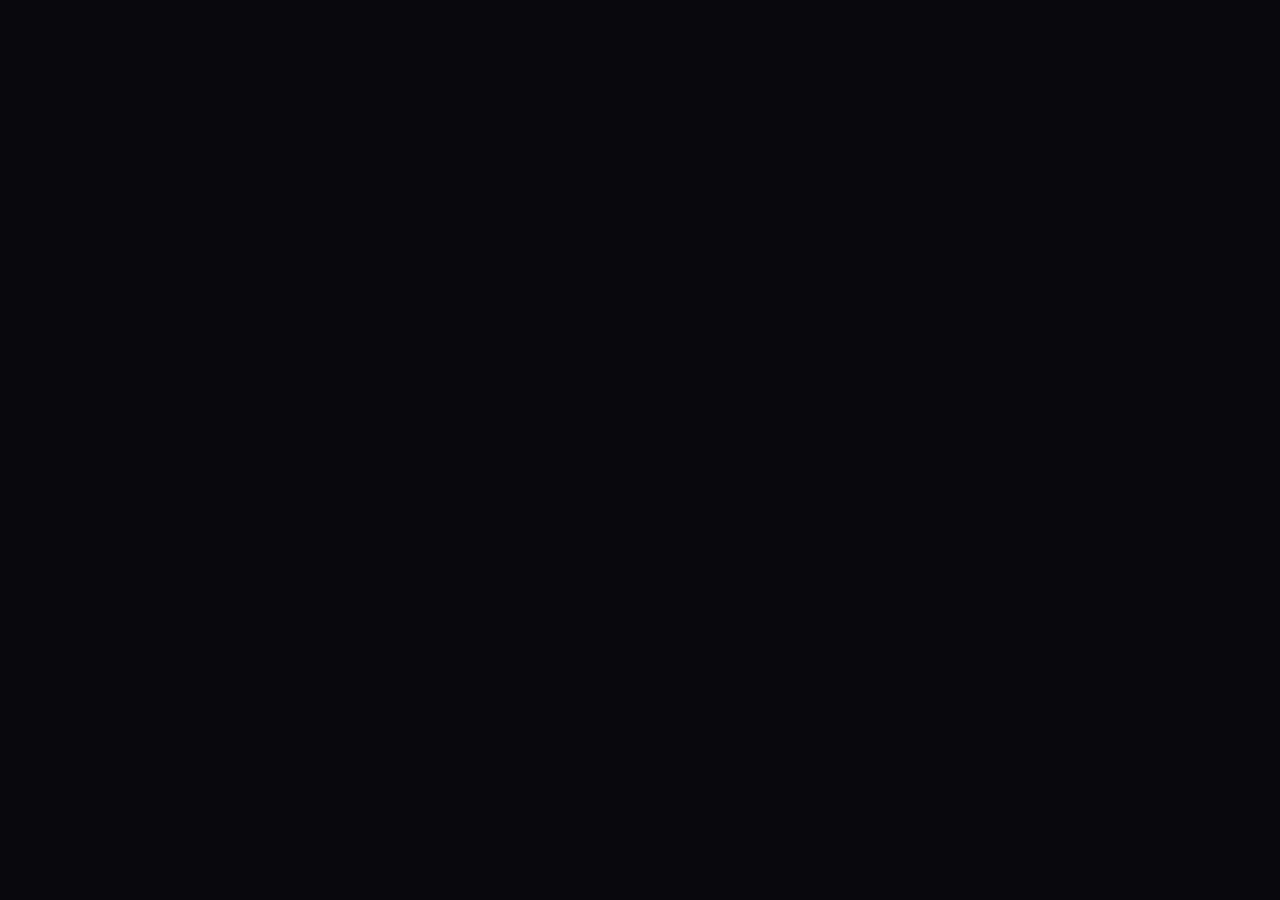
==== index.html @ a61051d9 "fix meta description, humanize About bio" ====
<!DOCTYPE html>
<html lang="en">
  <head>
    <meta charset="UTF-8" />
    <meta name="viewport" content="width=device-width, initial-scale=1.0, maximum-scale=1" />
    <title>Ankit Kumar — AI Engineer Portfolio</title>
    <meta name="description" content="Ankit Kumar — AI/GenAI Engineer. MCA graduate building LLM systems, RAG pipelines, and multi-agent workflows. Based in Noida, India." />
    <meta name="robots" content="index, follow" />
    <meta property="og:title" content="Ankit Kumar — AI/GenAI Engineer" />
    <meta property="og:description" content="MCA graduate building production-ready AI systems — RAG pipelines, LLM applications, multi-agent workflows, and ML models. View live demos and projects." />
    <meta property="og:type" content="website" />
    <meta name="twitter:card" content="summary_large_image" />
    <meta name="twitter:title" content="Ankit Kumar — AI/GenAI Engineer" />
    <meta name="twitter:description" content="MCA graduate building LLM systems, RAG pipelines, and AI automation. Projects with live interactive demos." />
    <link rel="icon" type="image/svg+xml" href="/favicon.svg" />
    <link rel="preconnect" href="https://fonts.googleapis.com">
    <link rel="preconnect" href="https://fonts.gstatic.com" crossorigin>
    <link href="https://fonts.googleapis.com/css2?family=Inter:wght@400;500;600;700&display=swap" rel="stylesheet">
    <script type="module" crossorigin src="/assets/index-CcW0Tsip.js"></script>
    <link rel="stylesheet" crossorigin href="/assets/index-Br16QRZY.css">
  </head>
  <body>
    <div id="root"></div>
  </body>
</html>
---- assets/index-Br16QRZY.css ----
@import"https://fonts.googleapis.com/css2?family=Inter:wght@300;400;500;600;700&family=Space+Grotesk:wght@300;400;500;600;700&family=JetBrains+Mono:wght@400;500&display=swap";@layer components;@layer properties{@supports (((-webkit-hyphens:none)) and (not (margin-trim:inline))) or ((-moz-orient:inline) and (not (color:rgb(from red r g b)))){*,:before,:after,::backdrop{--tw-translate-x:0;--tw-translate-y:0;--tw-translate-z:0;--tw-rotate-x:initial;--tw-rotate-y:initial;--tw-rotate-z:initial;--tw-skew-x:initial;--tw-skew-y:initial;--tw-space-y-reverse:0;--tw-space-x-reverse:0;--tw-border-style:solid;--tw-gradient-position:initial;--tw-gradient-from:#0000;--tw-gradient-via:#0000;--tw-gradient-to:#0000;--tw-gradient-stops:initial;--tw-gradient-via-stops:initial;--tw-gradient-from-position:0%;--tw-gradient-via-position:50%;--tw-gradient-to-position:100%;--tw-leading:initial;--tw-font-weight:initial;--tw-tracking:initial;--tw-ordinal:initial;--tw-slashed-zero:initial;--tw-numeric-figure:initial;--tw-numeric-spacing:initial;--tw-numeric-fraction:initial;--tw-shadow:0 0 #0000;--tw-shadow-color:initial;--tw-shadow-alpha:100%;--tw-inset-shadow:0 0 #0000;--tw-inset-shadow-color:initial;--tw-inset-shadow-alpha:100%;--tw-ring-color:initial;--tw-ring-shadow:0 0 #0000;--tw-inset-ring-color:initial;--tw-inset-ring-shadow:0 0 #0000;--tw-ring-inset:initial;--tw-ring-offset-width:0px;--tw-ring-offset-color:#fff;--tw-ring-offset-shadow:0 0 #0000;--tw-outline-style:solid;--tw-blur:initial;--tw-brightness:initial;--tw-contrast:initial;--tw-grayscale:initial;--tw-hue-rotate:initial;--tw-invert:initial;--tw-opacity:initial;--tw-saturate:initial;--tw-sepia:initial;--tw-drop-shadow:initial;--tw-drop-shadow-color:initial;--tw-drop-shadow-alpha:100%;--tw-drop-shadow-size:initial;--tw-backdrop-blur:initial;--tw-backdrop-brightness:initial;--tw-backdrop-contrast:initial;--tw-backdrop-grayscale:initial;--tw-backdrop-hue-rotate:initial;--tw-backdrop-invert:initial;--tw-backdrop-opacity:initial;--tw-backdrop-saturate:initial;--tw-backdrop-sepia:initial;--tw-duration:initial;--tw-ease:initial;--tw-content:"";--tw-animation-delay:0s;--tw-animation-direction:normal;--tw-animation-duration:initial;--tw-animation-fill-mode:none;--tw-animation-iteration-count:1;--tw-enter-blur:0;--tw-enter-opacity:1;--tw-enter-rotate:0;--tw-enter-scale:1;--tw-enter-translate-x:0;--tw-enter-translate-y:0;--tw-exit-blur:0;--tw-exit-opacity:1;--tw-exit-rotate:0;--tw-exit-scale:1;--tw-exit-translate-x:0;--tw-exit-translate-y:0}}}@layer theme{:root,:host{--color-red-50:oklch(97.1% .013 17.38);--color-red-300:oklch(80.8% .114 19.571);--color-red-400:oklch(70.4% .191 22.216);--color-red-500:oklch(63.7% .237 25.331);--color-red-600:oklch(57.7% .245 27.325);--color-gray-50:oklch(98.5% .002 247.839);--color-gray-600:oklch(44.6% .03 256.802);--color-gray-900:oklch(21% .034 264.665);--color-black:#000;--color-white:#fff;--spacing:.25rem;--container-sm:24rem;--container-md:28rem;--container-lg:32rem;--container-xl:36rem;--container-3xl:48rem;--container-4xl:56rem;--container-5xl:64rem;--text-xs:.75rem;--text-xs--line-height:calc(1 / .75);--text-sm:.875rem;--text-sm--line-height:calc(1.25 / .875);--text-base:1rem;--text-base--line-height: 1.5 ;--text-lg:1.125rem;--text-lg--line-height:calc(1.75 / 1.125);--text-xl:1.25rem;--text-xl--line-height:calc(1.75 / 1.25);--text-2xl:1.5rem;--text-2xl--line-height:calc(2 / 1.5);--text-3xl:1.875rem;--text-3xl--line-height: 1.2 ;--text-4xl:2.25rem;--text-4xl--line-height:calc(2.5 / 2.25);--text-5xl:3rem;--text-5xl--line-height:1;--text-6xl:3.75rem;--text-6xl--line-height:1;--text-8xl:6rem;--text-8xl--line-height:1;--text-9xl:8rem;--text-9xl--line-height:1;--font-weight-normal:400;--font-weight-medium:500;--font-weight-semibold:600;--font-weight-bold:700;--tracking-tighter:-.05em;--tracking-tight:-.025em;--tracking-wider:.05em;--tracking-widest:.1em;--leading-snug:1.375;--leading-normal:1.5;--leading-relaxed:1.625;--radius-2xl:1rem;--ease-out:cubic-bezier(0, 0, .2, 1);--ease-in-out:cubic-bezier(.4, 0, .2, 1);--animate-spin:spin 1s linear infinite;--animate-pulse:pulse 2s cubic-bezier(.4, 0, .6, 1) infinite;--blur-sm:8px;--blur-md:12px;--blur-xl:24px;--blur-3xl:64px;--aspect-video:16 / 9;--default-transition-duration:.15s;--default-transition-timing-function:cubic-bezier(.4, 0, .2, 1);--default-font-family:var(--app-font-sans);--default-mono-font-family:var(--app-font-mono);--color-border:hsl(var(--border))}}@layer base{*,:after,:before,::backdrop{box-sizing:border-box;border:0 solid;margin:0;padding:0}::file-selector-button{box-sizing:border-box;border:0 solid;margin:0;padding:0}html,:host{-webkit-text-size-adjust:100%;tab-size:4;line-height:1.5;font-family:var(--default-font-family,ui-sans-serif, system-ui, sans-serif, "Apple Color Emoji", "Segoe UI Emoji", "Segoe UI Symbol", "Noto Color Emoji");font-feature-settings:var(--default-font-feature-settings,normal);font-variation-settings:var(--default-font-variation-settings,normal);-webkit-tap-highlight-color:transparent}hr{height:0;color:inherit;border-top-width:1px}abbr:where([title]){-webkit-text-decoration:underline dotted;text-decoration:underline dotted}h1,h2,h3,h4,h5,h6{font-size:inherit;font-weight:inherit}a{color:inherit;-webkit-text-decoration:inherit;text-decoration:inherit}b,strong{font-weight:bolder}code,kbd,samp,pre{font-family:var(--default-mono-font-family,ui-monospace, SFMono-Regular, Menlo, Monaco, Consolas, "Liberation Mono", "Courier New", monospace);font-feature-settings:var(--default-mono-font-feature-settings,normal);font-variation-settings:var(--default-mono-font-variation-settings,normal);font-size:1em}small{font-size:80%}sub,sup{vertical-align:baseline;font-size:75%;line-height:0;position:relative}sub{bottom:-.25em}sup{top:-.5em}table{text-indent:0;border-color:inherit;border-collapse:collapse}:-moz-focusring{outline:auto}progress{vertical-align:baseline}summary{display:list-item}ol,ul,menu{list-style:none}img,svg,video,canvas,audio,iframe,embed,object{vertical-align:middle;display:block}img,video{max-width:100%;height:auto}button,input,select,optgroup,textarea{font:inherit;font-feature-settings:inherit;font-variation-settings:inherit;letter-spacing:inherit;color:inherit;opacity:1;background-color:#0000;border-radius:0}::file-selector-button{font:inherit;font-feature-settings:inherit;font-variation-settings:inherit;letter-spacing:inherit;color:inherit;opacity:1;background-color:#0000;border-radius:0}:where(select:is([multiple],[size])) optgroup{font-weight:bolder}:where(select:is([multiple],[size])) optgroup option{padding-inline-start:20px}::file-selector-button{margin-inline-end:4px}::placeholder{opacity:1}@supports (not ((-webkit-appearance:-apple-pay-button))) or (contain-intrinsic-size:1px){::placeholder{color:currentColor}@supports (color:color-mix(in lab,red,red)){::placeholder{color:color-mix(in oklab,currentcolor 50%,transparent)}}}textarea{resize:vertical}::-webkit-search-decoration{-webkit-appearance:none}::-webkit-date-and-time-value{min-height:1lh;text-align:inherit}::-webkit-datetime-edit{display:inline-flex}::-webkit-datetime-edit-fields-wrapper{padding:0}::-webkit-datetime-edit{padding-block:0}::-webkit-datetime-edit-year-field{padding-block:0}::-webkit-datetime-edit-month-field{padding-block:0}::-webkit-datetime-edit-day-field{padding-block:0}::-webkit-datetime-edit-hour-field{padding-block:0}::-webkit-datetime-edit-minute-field{padding-block:0}::-webkit-datetime-edit-second-field{padding-block:0}::-webkit-datetime-edit-millisecond-field{padding-block:0}::-webkit-datetime-edit-meridiem-field{padding-block:0}::-webkit-calendar-picker-indicator{line-height:1}:-moz-ui-invalid{box-shadow:none}button,input:where([type=button],[type=reset],[type=submit]){appearance:button}::file-selector-button{appearance:button}::-webkit-inner-spin-button{height:auto}::-webkit-outer-spin-button{height:auto}[hidden]:where(:not([hidden=until-found])){display:none!important}*{border-color:hsl(var(--border))}body,html{background-color:hsl(var(--background));font-family:var(--app-font-sans);color:hsl(var(--foreground));-webkit-font-smoothing:antialiased;-moz-osx-font-smoothing:grayscale;cursor:none}h1,h2,h3,h4,h5,h6{font-family:Space Grotesk,sans-serif}}@layer utilities{.\@container\/field-group{container:field-group/inline-size}.pointer-events-auto{pointer-events:auto}.pointer-events-none{pointer-events:none}.invisible{visibility:hidden}.sr-only{clip-path:inset(50%);white-space:nowrap;border-width:0;width:1px;height:1px;margin:-1px;padding:0;position:absolute;overflow:hidden}.absolute{position:absolute}.fixed{position:fixed}.relative{position:relative}.static{position:static}.-inset-8{inset:calc(var(--spacing) * -8)}.inset-0{inset:calc(var(--spacing) * 0)}.inset-x-0{inset-inline:calc(var(--spacing) * 0)}.inset-y-0{inset-block:calc(var(--spacing) * 0)}.start{inset-inline-start:var(--spacing)}.-top-12{top:calc(var(--spacing) * -12)}.top-0{top:calc(var(--spacing) * 0)}.top-1\.5{top:calc(var(--spacing) * 1.5)}.top-1\/2{top:50%}.top-2{top:calc(var(--spacing) * 2)}.top-3\.5{top:calc(var(--spacing) * 3.5)}.top-4{top:calc(var(--spacing) * 4)}.top-8{top:calc(var(--spacing) * 8)}.top-\[1px\]{top:1px}.top-\[8\%\]{top:8%}.top-\[24\%\]{top:24%}.top-\[42\%\]{top:42%}.top-\[50\%\]{top:50%}.top-\[60\%\]{top:60%}.top-full{top:100%}.-right-12{right:calc(var(--spacing) * -12)}.-right-\[2\%\]{right:-2%}.right-0{right:calc(var(--spacing) * 0)}.right-1{right:calc(var(--spacing) * 1)}.right-2{right:calc(var(--spacing) * 2)}.right-3{right:calc(var(--spacing) * 3)}.right-4{right:calc(var(--spacing) * 4)}.right-8{right:calc(var(--spacing) * 8)}.right-\[12\%\]{right:12%}.right-\[18\%\]{right:18%}.-bottom-2{bottom:calc(var(--spacing) * -2)}.-bottom-12{bottom:calc(var(--spacing) * -12)}.bottom-0{bottom:calc(var(--spacing) * 0)}.bottom-8{bottom:calc(var(--spacing) * 8)}.bottom-10{bottom:calc(var(--spacing) * 10)}.bottom-\[18\%\]{bottom:18%}.-left-12{left:calc(var(--spacing) * -12)}.-left-\[2\%\]{left:-2%}.-left-\[4\%\]{left:-4%}.left-0{left:calc(var(--spacing) * 0)}.left-1\/2{left:50%}.left-2{left:calc(var(--spacing) * 2)}.left-8{left:calc(var(--spacing) * 8)}.left-\[12\%\]{left:12%}.left-\[22\%\]{left:22%}.left-\[50\%\]{left:50%}.z-0{z-index:0}.z-5{z-index:5}.z-10{z-index:10}.z-20{z-index:20}.z-50{z-index:50}.z-\[1\]{z-index:1}.z-\[100\]{z-index:100}.z-\[9997\]{z-index:9997}.z-\[9998\]{z-index:9998}.z-\[9999\]{z-index:9999}.order-first{order:-9999}.order-last{order:9999}.col-span-1{grid-column:span 1/span 1}.container{width:100%}@media(min-width:40rem){.container{max-width:40rem}}@media(min-width:48rem){.container{max-width:48rem}}@media(min-width:64rem){.container{max-width:64rem}}@media(min-width:80rem){.container{max-width:80rem}}@media(min-width:96rem){.container{max-width:96rem}}.\!m-0{margin:calc(var(--spacing) * 0)!important}.-mx-1{margin-inline:calc(var(--spacing) * -1)}.mx-2{margin-inline:calc(var(--spacing) * 2)}.mx-3\.5{margin-inline:calc(var(--spacing) * 3.5)}.mx-4{margin-inline:calc(var(--spacing) * 4)}.mx-auto{margin-inline:auto}.-my-2{margin-block:calc(var(--spacing) * -2)}.my-0{margin-block:calc(var(--spacing) * 0)}.my-0\.5{margin-block:calc(var(--spacing) * .5)}.my-1{margin-block:calc(var(--spacing) * 1)}.-mt-4{margin-top:calc(var(--spacing) * -4)}.mt-1{margin-top:calc(var(--spacing) * 1)}.mt-1\.5{margin-top:calc(var(--spacing) * 1.5)}.mt-2{margin-top:calc(var(--spacing) * 2)}.mt-4{margin-top:calc(var(--spacing) * 4)}.mt-6{margin-top:calc(var(--spacing) * 6)}.mt-8{margin-top:calc(var(--spacing) * 8)}.mt-16{margin-top:calc(var(--spacing) * 16)}.mt-24{margin-top:calc(var(--spacing) * 24)}.mt-auto{margin-top:auto}.mr-2{margin-right:calc(var(--spacing) * 2)}.mb-1{margin-bottom:calc(var(--spacing) * 1)}.mb-2{margin-bottom:calc(var(--spacing) * 2)}.mb-3{margin-bottom:calc(var(--spacing) * 3)}.mb-4{margin-bottom:calc(var(--spacing) * 4)}.mb-6{margin-bottom:calc(var(--spacing) * 6)}.mb-8{margin-bottom:calc(var(--spacing) * 8)}.mb-12{margin-bottom:calc(var(--spacing) * 12)}.mb-16{margin-bottom:calc(var(--spacing) * 16)}.-ml-4{margin-left:calc(var(--spacing) * -4)}.ml-1{margin-left:calc(var(--spacing) * 1)}.ml-4{margin-left:calc(var(--spacing) * 4)}.ml-auto{margin-left:auto}.line-clamp-2{-webkit-line-clamp:2;-webkit-box-orient:vertical;display:-webkit-box;overflow:hidden}.block{display:block}.flex{display:flex}.grid{display:grid}.hidden{display:none}.inline-block{display:inline-block}.inline-flex{display:inline-flex}.table{display:table}.aspect-square{aspect-ratio:1}.aspect-video{aspect-ratio:var(--aspect-video)}.size-4{width:calc(var(--spacing) * 4);height:calc(var(--spacing) * 4)}.size-6{width:calc(var(--spacing) * 6);height:calc(var(--spacing) * 6)}.size-8{width:calc(var(--spacing) * 8);height:calc(var(--spacing) * 8)}.size-10{width:calc(var(--spacing) * 10);height:calc(var(--spacing) * 10)}.size-\[--cell-size\]{width:--cell-size;height:--cell-size}.h-0\.5{height:calc(var(--spacing) * .5)}.h-1{height:calc(var(--spacing) * 1)}.h-1\.5{height:calc(var(--spacing) * 1.5)}.h-2{height:calc(var(--spacing) * 2)}.h-2\.5{height:calc(var(--spacing) * 2.5)}.h-3{height:calc(var(--spacing) * 3)}.h-3\.5{height:calc(var(--spacing) * 3.5)}.h-4{height:calc(var(--spacing) * 4)}.h-5{height:calc(var(--spacing) * 5)}.h-6{height:calc(var(--spacing) * 6)}.h-7{height:calc(var(--spacing) * 7)}.h-8{height:calc(var(--spacing) * 8)}.h-9{height:calc(var(--spacing) * 9)}.h-10{height:calc(var(--spacing) * 10)}.h-12{height:calc(var(--spacing) * 12)}.h-14{height:calc(var(--spacing) * 14)}.h-16{height:calc(var(--spacing) * 16)}.h-32{height:calc(var(--spacing) * 32)}.h-\[--cell-size\]{height:--cell-size}.h-\[1px\]{height:1px}.h-\[2px\]{height:2px}.h-\[800px\]{height:800px}.h-\[var\(--radix-navigation-menu-viewport-height\)\]{height:var(--radix-navigation-menu-viewport-height)}.h-\[var\(--radix-select-trigger-height\)\]{height:var(--radix-select-trigger-height)}.h-auto{height:auto}.h-full{height:100%}.h-px{height:1px}.h-screen{height:100vh}.h-svh{height:100svh}.max-h-\[--radix-context-menu-content-available-height\]{max-height:--radix-context-menu-content-available-height}.max-h-\[--radix-select-content-available-height\]{max-height:--radix-select-content-available-height}.max-h-\[300px\]{max-height:300px}.max-h-\[var\(--radix-dropdown-menu-content-available-height\)\]{max-height:var(--radix-dropdown-menu-content-available-height)}.max-h-screen{max-height:100vh}.min-h-0{min-height:calc(var(--spacing) * 0)}.min-h-8{min-height:calc(var(--spacing) * 8)}.min-h-9{min-height:calc(var(--spacing) * 9)}.min-h-10{min-height:calc(var(--spacing) * 10)}.min-h-\[60px\]{min-height:60px}.min-h-screen{min-height:100vh}.min-h-svh{min-height:100svh}.w-0{width:calc(var(--spacing) * 0)}.w-0\.5{width:calc(var(--spacing) * .5)}.w-1{width:calc(var(--spacing) * 1)}.w-1\.5{width:calc(var(--spacing) * 1.5)}.w-1\/2{width:50%}.w-2{width:calc(var(--spacing) * 2)}.w-2\.5{width:calc(var(--spacing) * 2.5)}.w-3{width:calc(var(--spacing) * 3)}.w-3\.5{width:calc(var(--spacing) * 3.5)}.w-3\/4{width:75%}.w-4{width:calc(var(--spacing) * 4)}.w-5{width:calc(var(--spacing) * 5)}.w-7{width:calc(var(--spacing) * 7)}.w-8{width:calc(var(--spacing) * 8)}.w-9{width:calc(var(--spacing) * 9)}.w-10{width:calc(var(--spacing) * 10)}.w-14{width:calc(var(--spacing) * 14)}.w-16{width:calc(var(--spacing) * 16)}.w-32{width:calc(var(--spacing) * 32)}.w-64{width:calc(var(--spacing) * 64)}.w-72{width:calc(var(--spacing) * 72)}.w-\[--cell-size\]{width:--cell-size}.w-\[1px\]{width:1px}.w-\[100px\]{width:100px}.w-\[110\%\]{width:110%}.w-\[120\%\]{width:120%}.w-\[140\%\]{width:140%}.w-\[800px\]{width:800px}.w-\[var\(--sidebar-width\)\]{width:var(--sidebar-width)}.w-auto{width:auto}.w-fit{width:fit-content}.w-full{width:100%}.w-max{width:max-content}.w-px{width:1px}.max-w-3xl{max-width:var(--container-3xl)}.max-w-4xl{max-width:var(--container-4xl)}.max-w-5xl{max-width:var(--container-5xl)}.max-w-\[500px\]{max-width:500px}.max-w-\[520px\]{max-width:520px}.max-w-\[600px\]{max-width:600px}.max-w-\[700px\]{max-width:700px}.max-w-\[var\(--skeleton-width\)\]{max-width:var(--skeleton-width)}.max-w-lg{max-width:var(--container-lg)}.max-w-max{max-width:max-content}.max-w-md{max-width:var(--container-md)}.max-w-sm{max-width:var(--container-sm)}.max-w-xl{max-width:var(--container-xl)}.min-w-0{min-width:calc(var(--spacing) * 0)}.min-w-5{min-width:calc(var(--spacing) * 5)}.min-w-8{min-width:calc(var(--spacing) * 8)}.min-w-9{min-width:calc(var(--spacing) * 9)}.min-w-10{min-width:calc(var(--spacing) * 10)}.min-w-\[--cell-size\]{min-width:--cell-size}.min-w-\[8rem\]{min-width:8rem}.min-w-\[12rem\]{min-width:12rem}.min-w-\[var\(--radix-select-trigger-width\)\]{min-width:var(--radix-select-trigger-width)}.flex-1{flex:1}.shrink-0{flex-shrink:0}.grow{flex-grow:1}.grow-0{flex-grow:0}.basis-full{flex-basis:100%}.caption-bottom{caption-side:bottom}.border-collapse{border-collapse:collapse}.origin-\[--radix-context-menu-content-transform-origin\]{transform-origin:--radix-context-menu-content-transform-origin}.origin-\[--radix-dropdown-menu-content-transform-origin\]{transform-origin:--radix-dropdown-menu-content-transform-origin}.origin-\[--radix-hover-card-content-transform-origin\]{transform-origin:--radix-hover-card-content-transform-origin}.origin-\[--radix-menubar-content-transform-origin\]{transform-origin:--radix-menubar-content-transform-origin}.origin-\[--radix-popover-content-transform-origin\]{transform-origin:--radix-popover-content-transform-origin}.origin-\[--radix-select-content-transform-origin\]{transform-origin:--radix-select-content-transform-origin}.origin-\[--radix-tooltip-content-transform-origin\]{transform-origin:--radix-tooltip-content-transform-origin}.-translate-x-1\/2{--tw-translate-x: -50% ;translate:var(--tw-translate-x) var(--tw-translate-y)}.-translate-x-px{--tw-translate-x:-1px;translate:var(--tw-translate-x) var(--tw-translate-y)}.translate-x-\[-50\%\]{--tw-translate-x:-50%;translate:var(--tw-translate-x) var(--tw-translate-y)}.translate-x-px{--tw-translate-x:1px;translate:var(--tw-translate-x) var(--tw-translate-y)}.-translate-y-1\/2{--tw-translate-y: -50% ;translate:var(--tw-translate-x) var(--tw-translate-y)}.translate-y-\[-50\%\]{--tw-translate-y:-50%;translate:var(--tw-translate-x) var(--tw-translate-y)}.rotate-45{rotate:45deg}.rotate-90{rotate:90deg}.transform{transform:var(--tw-rotate-x,) var(--tw-rotate-y,) var(--tw-rotate-z,) var(--tw-skew-x,) var(--tw-skew-y,)}.animate-caret-blink{animation:1.25s ease-out infinite caret-blink}.animate-in{animation:enter var(--tw-animation-duration,var(--tw-duration,.15s))var(--tw-ease,ease)var(--tw-animation-delay,0s)var(--tw-animation-iteration-count,1)var(--tw-animation-direction,normal)var(--tw-animation-fill-mode,none)}.animate-pulse{animation:var(--animate-pulse)}.animate-spin{animation:var(--animate-spin)}.cursor-default{cursor:default}.cursor-pointer{cursor:pointer}.cursor-text{cursor:text}.touch-none{touch-action:none}.resize{resize:both}.resize-none{resize:none}.list-disc{list-style-type:disc}.list-none{list-style-type:none}.grid-cols-1{grid-template-columns:repeat(1,minmax(0,1fr))}.grid-cols-2{grid-template-columns:repeat(2,minmax(0,1fr))}.flex-col{flex-direction:column}.flex-col-reverse{flex-direction:column-reverse}.flex-row{flex-direction:row}.flex-wrap{flex-wrap:wrap}.place-content-center{place-content:center}.items-center{align-items:center}.items-end{align-items:flex-end}.items-start{align-items:flex-start}.items-stretch{align-items:stretch}.justify-between{justify-content:space-between}.justify-center{justify-content:center}.justify-start{justify-content:flex-start}.gap-1{gap:calc(var(--spacing) * 1)}.gap-1\.5{gap:calc(var(--spacing) * 1.5)}.gap-2{gap:calc(var(--spacing) * 2)}.gap-2\.5{gap:calc(var(--spacing) * 2.5)}.gap-3{gap:calc(var(--spacing) * 3)}.gap-4{gap:calc(var(--spacing) * 4)}.gap-6{gap:calc(var(--spacing) * 6)}.gap-7{gap:calc(var(--spacing) * 7)}.gap-8{gap:calc(var(--spacing) * 8)}.gap-12{gap:calc(var(--spacing) * 12)}.gap-16{gap:calc(var(--spacing) * 16)}:where(.space-y-1\.5>:not(:last-child)){--tw-space-y-reverse:0;margin-block-start:calc(calc(var(--spacing) * 1.5) * var(--tw-space-y-reverse));margin-block-end:calc(calc(var(--spacing) * 1.5) * calc(1 - var(--tw-space-y-reverse)))}:where(.space-y-2>:not(:last-child)){--tw-space-y-reverse:0;margin-block-start:calc(calc(var(--spacing) * 2) * var(--tw-space-y-reverse));margin-block-end:calc(calc(var(--spacing) * 2) * calc(1 - var(--tw-space-y-reverse)))}:where(.space-y-3>:not(:last-child)){--tw-space-y-reverse:0;margin-block-start:calc(calc(var(--spacing) * 3) * var(--tw-space-y-reverse));margin-block-end:calc(calc(var(--spacing) * 3) * calc(1 - var(--tw-space-y-reverse)))}:where(.space-y-5>:not(:last-child)){--tw-space-y-reverse:0;margin-block-start:calc(calc(var(--spacing) * 5) * var(--tw-space-y-reverse));margin-block-end:calc(calc(var(--spacing) * 5) * calc(1 - var(--tw-space-y-reverse)))}:where(.space-y-6>:not(:last-child)){--tw-space-y-reverse:0;margin-block-start:calc(calc(var(--spacing) * 6) * var(--tw-space-y-reverse));margin-block-end:calc(calc(var(--spacing) * 6) * calc(1 - var(--tw-space-y-reverse)))}:where(.space-y-8>:not(:last-child)){--tw-space-y-reverse:0;margin-block-start:calc(calc(var(--spacing) * 8) * var(--tw-space-y-reverse));margin-block-end:calc(calc(var(--spacing) * 8) * calc(1 - var(--tw-space-y-reverse)))}:where(.space-y-16>:not(:last-child)){--tw-space-y-reverse:0;margin-block-start:calc(calc(var(--spacing) * 16) * var(--tw-space-y-reverse));margin-block-end:calc(calc(var(--spacing) * 16) * calc(1 - var(--tw-space-y-reverse)))}:where(.space-x-1>:not(:last-child)){--tw-space-x-reverse:0;margin-inline-start:calc(calc(var(--spacing) * 1) * var(--tw-space-x-reverse));margin-inline-end:calc(calc(var(--spacing) * 1) * calc(1 - var(--tw-space-x-reverse)))}:where(.space-x-4>:not(:last-child)){--tw-space-x-reverse:0;margin-inline-start:calc(calc(var(--spacing) * 4) * var(--tw-space-x-reverse));margin-inline-end:calc(calc(var(--spacing) * 4) * calc(1 - var(--tw-space-x-reverse)))}.self-stretch{align-self:stretch}.overflow-auto{overflow:auto}.overflow-hidden{overflow:hidden}.overflow-x-hidden{overflow-x:hidden}.overflow-y-auto{overflow-y:auto}.rounded{border-radius:.25rem}.rounded-2xl{border-radius:var(--radius-2xl)}.rounded-\[2px\]{border-radius:2px}.rounded-\[calc\(var\(--radius\)-5px\)\]{border-radius:calc(var(--radius) - 5px)}.rounded-\[inherit\]{border-radius:inherit}.rounded-full{border-radius:3.40282e38px}.rounded-lg{border-radius:var(--radius)}.rounded-md{border-radius:calc(var(--radius) - 2px)}.rounded-none{border-radius:0}.rounded-sm{border-radius:calc(var(--radius) - 4px)}.rounded-xl{border-radius:calc(var(--radius) + 4px)}.rounded-t-\[10px\]{border-top-left-radius:10px;border-top-right-radius:10px}.rounded-l-md{border-top-left-radius:calc(var(--radius) - 2px);border-bottom-left-radius:calc(var(--radius) - 2px)}.rounded-tl-sm{border-top-left-radius:calc(var(--radius) - 4px)}.rounded-r-md{border-top-right-radius:calc(var(--radius) - 2px);border-bottom-right-radius:calc(var(--radius) - 2px)}.border{border-style:var(--tw-border-style);border-width:1px}.border-0{border-style:var(--tw-border-style);border-width:0}.border-2{border-style:var(--tw-border-style);border-width:2px}.border-\[1\.5px\]{border-style:var(--tw-border-style);border-width:1.5px}.border-y{border-block-style:var(--tw-border-style);border-block-width:1px}.border-t,.border-t-\[1px\]{border-top-style:var(--tw-border-style);border-top-width:1px}.border-r,.border-r-\[1px\]{border-right-style:var(--tw-border-style);border-right-width:1px}.border-b,.border-b-\[1px\]{border-bottom-style:var(--tw-border-style);border-bottom-width:1px}.border-l{border-left-style:var(--tw-border-style);border-left-width:1px}.border-l-2{border-left-style:var(--tw-border-style);border-left-width:2px}.border-l-\[1px\]{border-left-style:var(--tw-border-style);border-left-width:1px}.border-dashed{--tw-border-style:dashed;border-style:dashed}.\[border-color\:var\(--badge-outline\)\]{border-color:var(--badge-outline)}.\[border-color\:var\(--button-outline\)\]{border-color:var(--button-outline)}.border-\[--color-border\]{border-color:--color-border}.border-border,.border-border\/30{border-color:hsl(var(--border))}@supports (color:color-mix(in lab,red,red)){.border-border\/30{border-color:color-mix(in oklab,hsl(var(--border)) 30%,transparent)}}.border-border\/50{border-color:hsl(var(--border))}@supports (color:color-mix(in lab,red,red)){.border-border\/50{border-color:color-mix(in oklab,hsl(var(--border)) 50%,transparent)}}.border-destructive{border-color:hsl(var(--destructive))}.border-destructive-border{border-color:var(--destructive-border)}.border-destructive\/50{border-color:hsl(var(--destructive))}@supports (color:color-mix(in lab,red,red)){.border-destructive\/50{border-color:color-mix(in oklab,hsl(var(--destructive)) 50%,transparent)}}.border-input{border-color:hsl(var(--input))}.border-primary{border-color:hsl(var(--primary))}.border-primary-border{border-color:var(--primary-border)}.border-primary-foreground{border-color:hsl(var(--primary-foreground))}.border-primary\/20{border-color:hsl(var(--primary))}@supports (color:color-mix(in lab,red,red)){.border-primary\/20{border-color:color-mix(in oklab,hsl(var(--primary)) 20%,transparent)}}.border-primary\/30{border-color:hsl(var(--primary))}@supports (color:color-mix(in lab,red,red)){.border-primary\/30{border-color:color-mix(in oklab,hsl(var(--primary)) 30%,transparent)}}.border-primary\/40{border-color:hsl(var(--primary))}@supports (color:color-mix(in lab,red,red)){.border-primary\/40{border-color:color-mix(in oklab,hsl(var(--primary)) 40%,transparent)}}.border-primary\/50{border-color:hsl(var(--primary))}@supports (color:color-mix(in lab,red,red)){.border-primary\/50{border-color:color-mix(in oklab,hsl(var(--primary)) 50%,transparent)}}.border-secondary{border-color:hsl(var(--secondary))}.border-secondary-border{border-color:var(--secondary-border)}.border-secondary\/20{border-color:hsl(var(--secondary))}@supports (color:color-mix(in lab,red,red)){.border-secondary\/20{border-color:color-mix(in oklab,hsl(var(--secondary)) 20%,transparent)}}.border-secondary\/30{border-color:hsl(var(--secondary))}@supports (color:color-mix(in lab,red,red)){.border-secondary\/30{border-color:color-mix(in oklab,hsl(var(--secondary)) 30%,transparent)}}.border-secondary\/40{border-color:hsl(var(--secondary))}@supports (color:color-mix(in lab,red,red)){.border-secondary\/40{border-color:color-mix(in oklab,hsl(var(--secondary)) 40%,transparent)}}.border-sidebar-border{border-color:hsl(var(--sidebar-border))}.border-transparent{border-color:#0000}.border-white\/10{border-color:#ffffff1a}@supports (color:color-mix(in lab,red,red)){.border-white\/10{border-color:color-mix(in oklab,var(--color-white) 10%,transparent)}}.border-t-transparent{border-top-color:#0000}.border-l-transparent{border-left-color:#0000}.bg-\[\#0a0a0c\]{background-color:#0a0a0c}.bg-\[--color-bg\]{background-color:--color-bg}.bg-accent{background-color:hsl(var(--accent))}.bg-background,.bg-background\/80{background-color:hsl(var(--background))}@supports (color:color-mix(in lab,red,red)){.bg-background\/80{background-color:color-mix(in oklab,hsl(var(--background)) 80%,transparent)}}.bg-background\/95{background-color:hsl(var(--background))}@supports (color:color-mix(in lab,red,red)){.bg-background\/95{background-color:color-mix(in oklab,hsl(var(--background)) 95%,transparent)}}.bg-black\/80{background-color:#000c}@supports (color:color-mix(in lab,red,red)){.bg-black\/80{background-color:color-mix(in oklab,var(--color-black) 80%,transparent)}}.bg-border{background-color:hsl(var(--border))}.bg-card,.bg-card\/20{background-color:hsl(var(--card))}@supports (color:color-mix(in lab,red,red)){.bg-card\/20{background-color:color-mix(in oklab,hsl(var(--card)) 20%,transparent)}}.bg-card\/30{background-color:hsl(var(--card))}@supports (color:color-mix(in lab,red,red)){.bg-card\/30{background-color:color-mix(in oklab,hsl(var(--card)) 30%,transparent)}}.bg-card\/40{background-color:hsl(var(--card))}@supports (color:color-mix(in lab,red,red)){.bg-card\/40{background-color:color-mix(in oklab,hsl(var(--card)) 40%,transparent)}}.bg-card\/50{background-color:hsl(var(--card))}@supports (color:color-mix(in lab,red,red)){.bg-card\/50{background-color:color-mix(in oklab,hsl(var(--card)) 50%,transparent)}}.bg-card\/60{background-color:hsl(var(--card))}@supports (color:color-mix(in lab,red,red)){.bg-card\/60{background-color:color-mix(in oklab,hsl(var(--card)) 60%,transparent)}}.bg-card\/80{background-color:hsl(var(--card))}@supports (color:color-mix(in lab,red,red)){.bg-card\/80{background-color:color-mix(in oklab,hsl(var(--card)) 80%,transparent)}}.bg-destructive{background-color:hsl(var(--destructive))}.bg-foreground{background-color:hsl(var(--foreground))}.bg-gray-50{background-color:var(--color-gray-50)}.bg-input{background-color:hsl(var(--input))}.bg-muted,.bg-muted\/50{background-color:hsl(var(--muted))}@supports (color:color-mix(in lab,red,red)){.bg-muted\/50{background-color:color-mix(in oklab,hsl(var(--muted)) 50%,transparent)}}.bg-popover{background-color:hsl(var(--popover))}.bg-primary,.bg-primary\/5{background-color:hsl(var(--primary))}@supports (color:color-mix(in lab,red,red)){.bg-primary\/5{background-color:color-mix(in oklab,hsl(var(--primary)) 5%,transparent)}}.bg-primary\/10{background-color:hsl(var(--primary))}@supports (color:color-mix(in lab,red,red)){.bg-primary\/10{background-color:color-mix(in oklab,hsl(var(--primary)) 10%,transparent)}}.bg-primary\/15{background-color:hsl(var(--primary))}@supports (color:color-mix(in lab,red,red)){.bg-primary\/15{background-color:color-mix(in oklab,hsl(var(--primary)) 15%,transparent)}}.bg-primary\/20{background-color:hsl(var(--primary))}@supports (color:color-mix(in lab,red,red)){.bg-primary\/20{background-color:color-mix(in oklab,hsl(var(--primary)) 20%,transparent)}}.bg-primary\/30{background-color:hsl(var(--primary))}@supports (color:color-mix(in lab,red,red)){.bg-primary\/30{background-color:color-mix(in oklab,hsl(var(--primary)) 30%,transparent)}}.bg-secondary,.bg-secondary\/5{background-color:hsl(var(--secondary))}@supports (color:color-mix(in lab,red,red)){.bg-secondary\/5{background-color:color-mix(in oklab,hsl(var(--secondary)) 5%,transparent)}}.bg-secondary\/10{background-color:hsl(var(--secondary))}@supports (color:color-mix(in lab,red,red)){.bg-secondary\/10{background-color:color-mix(in oklab,hsl(var(--secondary)) 10%,transparent)}}.bg-sidebar{background-color:hsl(var(--sidebar))}.bg-sidebar-border{background-color:hsl(var(--sidebar-border))}.bg-transparent{background-color:#0000}.bg-white\/80{background-color:#fffc}@supports (color:color-mix(in lab,red,red)){.bg-white\/80{background-color:color-mix(in oklab,var(--color-white) 80%,transparent)}}.bg-gradient-to-b{--tw-gradient-position:to bottom in oklab;background-image:linear-gradient(var(--tw-gradient-stops))}.bg-gradient-to-r{--tw-gradient-position:to right in oklab;background-image:linear-gradient(var(--tw-gradient-stops))}.bg-gradient-to-tr{--tw-gradient-position:to top right in oklab;background-image:linear-gradient(var(--tw-gradient-stops))}.bg-\[linear-gradient\(to_right\,\#80808008_1px\,transparent_1px\)\,linear-gradient\(to_bottom\,\#80808008_1px\,transparent_1px\)\]{background-image:linear-gradient(90deg,#80808008 1px,#0000 1px),linear-gradient(#80808008 1px,#0000 1px)}.bg-\[linear-gradient\(to_right\,\#80808012_1px\,transparent_1px\)\,linear-gradient\(to_bottom\,\#80808012_1px\,transparent_1px\)\]{background-image:linear-gradient(90deg,#80808012 1px,#0000 1px),linear-gradient(#80808012 1px,#0000 1px)}.bg-\[radial-gradient\(ellipse_at_30\%_50\%\,rgba\(6\,182\,212\,0\.05\)\,transparent_60\%\)\]{background-image:radial-gradient(at 30%,#06b6d40d,#0000 60%)}.bg-\[radial-gradient\(ellipse_at_50\%_0\%\,rgba\(6\,182\,212\,0\.06\)\,transparent_70\%\)\]{background-image:radial-gradient(at 50% 0,#06b6d40f,#0000 70%)}.bg-\[radial-gradient\(ellipse_at_50\%_0\%\,rgba\(6\,182\,212\,0\.08\)\,transparent_60\%\)\]{background-image:radial-gradient(at 50% 0,#06b6d414,#0000 60%)}.bg-\[radial-gradient\(ellipse_at_50\%_0\%\,rgba\(139\,92\,246\,0\.06\)\,transparent_70\%\)\]{background-image:radial-gradient(at 50% 0,#8b5cf60f,#0000 70%)}.bg-\[radial-gradient\(ellipse_at_50\%_0\%\,rgba\(139\,92\,246\,0\.08\)\,transparent_60\%\)\]{background-image:radial-gradient(at 50% 0,#8b5cf614,#0000 60%)}.bg-\[radial-gradient\(ellipse_at_50\%_100\%\,rgba\(6\,182\,212\,0\.06\)\,transparent_60\%\)\]{background-image:radial-gradient(at 50% 100%,#06b6d40f,#0000 60%)}.bg-\[radial-gradient\(ellipse_at_70\%_50\%\,rgba\(139\,92\,246\,0\.05\)\,transparent_60\%\)\]{background-image:radial-gradient(at 70%,#8b5cf60d,#0000 60%)}.bg-\[radial-gradient\(ellipse_at_center\,rgba\(6\,182\,212\,0\.06\)_0\%\,rgba\(139\,92\,246\,0\.04\)_40\%\,transparent_70\%\)\]{background-image:radial-gradient(#06b6d40f,#8b5cf60a 40%,#0000 70%)}.from-background\/30{--tw-gradient-from:hsl(var(--background))}@supports (color:color-mix(in lab,red,red)){.from-background\/30{--tw-gradient-from:color-mix(in oklab, hsl(var(--background)) 30%, transparent)}}.from-background\/30{--tw-gradient-stops:var(--tw-gradient-via-stops,var(--tw-gradient-position), var(--tw-gradient-from) var(--tw-gradient-from-position), var(--tw-gradient-to) var(--tw-gradient-to-position))}.from-foreground{--tw-gradient-from:hsl(var(--foreground));--tw-gradient-stops:var(--tw-gradient-via-stops,var(--tw-gradient-position), var(--tw-gradient-from) var(--tw-gradient-from-position), var(--tw-gradient-to) var(--tw-gradient-to-position))}.from-primary{--tw-gradient-from:hsl(var(--primary));--tw-gradient-stops:var(--tw-gradient-via-stops,var(--tw-gradient-position), var(--tw-gradient-from) var(--tw-gradient-from-position), var(--tw-gradient-to) var(--tw-gradient-to-position))}.from-primary\/10{--tw-gradient-from:hsl(var(--primary))}@supports (color:color-mix(in lab,red,red)){.from-primary\/10{--tw-gradient-from:color-mix(in oklab, hsl(var(--primary)) 10%, transparent)}}.from-primary\/10{--tw-gradient-stops:var(--tw-gradient-via-stops,var(--tw-gradient-position), var(--tw-gradient-from) var(--tw-gradient-from-position), var(--tw-gradient-to) var(--tw-gradient-to-position))}.from-primary\/60{--tw-gradient-from:hsl(var(--primary))}@supports (color:color-mix(in lab,red,red)){.from-primary\/60{--tw-gradient-from:color-mix(in oklab, hsl(var(--primary)) 60%, transparent)}}.from-primary\/60{--tw-gradient-stops:var(--tw-gradient-via-stops,var(--tw-gradient-position), var(--tw-gradient-from) var(--tw-gradient-from-position), var(--tw-gradient-to) var(--tw-gradient-to-position))}.from-transparent{--tw-gradient-from:transparent;--tw-gradient-stops:var(--tw-gradient-via-stops,var(--tw-gradient-position), var(--tw-gradient-from) var(--tw-gradient-from-position), var(--tw-gradient-to) var(--tw-gradient-to-position))}.via-background\/20{--tw-gradient-via:hsl(var(--background))}@supports (color:color-mix(in lab,red,red)){.via-background\/20{--tw-gradient-via:color-mix(in oklab, hsl(var(--background)) 20%, transparent)}}.via-background\/20{--tw-gradient-via-stops:var(--tw-gradient-position), var(--tw-gradient-from) var(--tw-gradient-from-position), var(--tw-gradient-via) var(--tw-gradient-via-position), var(--tw-gradient-to) var(--tw-gradient-to-position);--tw-gradient-stops:var(--tw-gradient-via-stops)}.via-foreground{--tw-gradient-via:hsl(var(--foreground));--tw-gradient-via-stops:var(--tw-gradient-position), var(--tw-gradient-from) var(--tw-gradient-from-position), var(--tw-gradient-via) var(--tw-gradient-via-position), var(--tw-gradient-to) var(--tw-gradient-to-position);--tw-gradient-stops:var(--tw-gradient-via-stops)}.via-primary{--tw-gradient-via:hsl(var(--primary));--tw-gradient-via-stops:var(--tw-gradient-position), var(--tw-gradient-from) var(--tw-gradient-from-position), var(--tw-gradient-via) var(--tw-gradient-via-position), var(--tw-gradient-to) var(--tw-gradient-to-position);--tw-gradient-stops:var(--tw-gradient-via-stops)}.via-primary\/50{--tw-gradient-via:hsl(var(--primary))}@supports (color:color-mix(in lab,red,red)){.via-primary\/50{--tw-gradient-via:color-mix(in oklab, hsl(var(--primary)) 50%, transparent)}}.via-primary\/50{--tw-gradient-via-stops:var(--tw-gradient-position), var(--tw-gradient-from) var(--tw-gradient-from-position), var(--tw-gradient-via) var(--tw-gradient-via-position), var(--tw-gradient-to) var(--tw-gradient-to-position);--tw-gradient-stops:var(--tw-gradient-via-stops)}.via-secondary{--tw-gradient-via:hsl(var(--secondary));--tw-gradient-via-stops:var(--tw-gradient-position), var(--tw-gradient-from) var(--tw-gradient-from-position), var(--tw-gradient-via) var(--tw-gradient-via-position), var(--tw-gradient-to) var(--tw-gradient-to-position);--tw-gradient-stops:var(--tw-gradient-via-stops)}.via-transparent{--tw-gradient-via:transparent;--tw-gradient-via-stops:var(--tw-gradient-position), var(--tw-gradient-from) var(--tw-gradient-from-position), var(--tw-gradient-via) var(--tw-gradient-via-position), var(--tw-gradient-to) var(--tw-gradient-to-position);--tw-gradient-stops:var(--tw-gradient-via-stops)}.to-background{--tw-gradient-to:hsl(var(--background));--tw-gradient-stops:var(--tw-gradient-via-stops,var(--tw-gradient-position), var(--tw-gradient-from) var(--tw-gradient-from-position), var(--tw-gradient-to) var(--tw-gradient-to-position))}.to-foreground\/80{--tw-gradient-to:hsl(var(--foreground))}@supports (color:color-mix(in lab,red,red)){.to-foreground\/80{--tw-gradient-to:color-mix(in oklab, hsl(var(--foreground)) 80%, transparent)}}.to-foreground\/80{--tw-gradient-stops:var(--tw-gradient-via-stops,var(--tw-gradient-position), var(--tw-gradient-from) var(--tw-gradient-from-position), var(--tw-gradient-to) var(--tw-gradient-to-position))}.to-secondary{--tw-gradient-to:hsl(var(--secondary));--tw-gradient-stops:var(--tw-gradient-via-stops,var(--tw-gradient-position), var(--tw-gradient-from) var(--tw-gradient-from-position), var(--tw-gradient-to) var(--tw-gradient-to-position))}.to-secondary\/10{--tw-gradient-to:hsl(var(--secondary))}@supports (color:color-mix(in lab,red,red)){.to-secondary\/10{--tw-gradient-to:color-mix(in oklab, hsl(var(--secondary)) 10%, transparent)}}.to-secondary\/10{--tw-gradient-stops:var(--tw-gradient-via-stops,var(--tw-gradient-position), var(--tw-gradient-from) var(--tw-gradient-from-position), var(--tw-gradient-to) var(--tw-gradient-to-position))}.to-transparent{--tw-gradient-to:transparent;--tw-gradient-stops:var(--tw-gradient-via-stops,var(--tw-gradient-position), var(--tw-gradient-from) var(--tw-gradient-from-position), var(--tw-gradient-to) var(--tw-gradient-to-position))}.\[mask-image\:radial-gradient\(ellipse_at_center\,black\,transparent_70\%\)\]{-webkit-mask-image:radial-gradient(#000,#0000 70%);mask-image:radial-gradient(#000,#0000 70%)}.bg-\[size\:24px_24px\]{background-size:24px 24px}.bg-\[size\:32px_32px\]{background-size:32px 32px}.bg-clip-text{-webkit-background-clip:text;background-clip:text}.fill-current{fill:currentColor}.fill-primary{fill:hsl(var(--primary))}.p-0{padding:calc(var(--spacing) * 0)}.p-1{padding:calc(var(--spacing) * 1)}.p-2{padding:calc(var(--spacing) * 2)}.p-3{padding:calc(var(--spacing) * 3)}.p-4{padding:calc(var(--spacing) * 4)}.p-6{padding:calc(var(--spacing) * 6)}.p-8{padding:calc(var(--spacing) * 8)}.p-10{padding:calc(var(--spacing) * 10)}.p-\[1px\]{padding:1px}.px-1{padding-inline:calc(var(--spacing) * 1)}.px-1\.5{padding-inline:calc(var(--spacing) * 1.5)}.px-2{padding-inline:calc(var(--spacing) * 2)}.px-2\.5{padding-inline:calc(var(--spacing) * 2.5)}.px-3{padding-inline:calc(var(--spacing) * 3)}.px-4{padding-inline:calc(var(--spacing) * 4)}.px-5{padding-inline:calc(var(--spacing) * 5)}.px-6{padding-inline:calc(var(--spacing) * 6)}.px-7{padding-inline:calc(var(--spacing) * 7)}.px-8{padding-inline:calc(var(--spacing) * 8)}.px-\[--cell-size\]{padding-inline:--cell-size}.py-0\.5{padding-block:calc(var(--spacing) * .5)}.py-1{padding-block:calc(var(--spacing) * 1)}.py-1\.5{padding-block:calc(var(--spacing) * 1.5)}.py-2{padding-block:calc(var(--spacing) * 2)}.py-3{padding-block:calc(var(--spacing) * 3)}.py-4{padding-block:calc(var(--spacing) * 4)}.py-6{padding-block:calc(var(--spacing) * 6)}.py-8{padding-block:calc(var(--spacing) * 8)}.py-20{padding-block:calc(var(--spacing) * 20)}.py-32{padding-block:calc(var(--spacing) * 32)}.pt-0{padding-top:calc(var(--spacing) * 0)}.pt-2{padding-top:calc(var(--spacing) * 2)}.pt-3{padding-top:calc(var(--spacing) * 3)}.pt-4{padding-top:calc(var(--spacing) * 4)}.pt-6{padding-top:calc(var(--spacing) * 6)}.pr-1{padding-right:calc(var(--spacing) * 1)}.pr-2{padding-right:calc(var(--spacing) * 2)}.pr-2\.5{padding-right:calc(var(--spacing) * 2.5)}.pr-3{padding-right:calc(var(--spacing) * 3)}.pr-8{padding-right:calc(var(--spacing) * 8)}.pb-3{padding-bottom:calc(var(--spacing) * 3)}.pb-4{padding-bottom:calc(var(--spacing) * 4)}.pb-8{padding-bottom:calc(var(--spacing) * 8)}.pl-2{padding-left:calc(var(--spacing) * 2)}.pl-2\.5{padding-left:calc(var(--spacing) * 2.5)}.pl-3{padding-left:calc(var(--spacing) * 3)}.pl-4{padding-left:calc(var(--spacing) * 4)}.pl-8{padding-left:calc(var(--spacing) * 8)}.text-center{text-align:center}.text-left{text-align:left}.align-middle{vertical-align:middle}.font-mono{font-family:var(--app-font-mono)}.font-sans{font-family:var(--app-font-sans)}.text-2xl{font-size:var(--text-2xl);line-height:var(--tw-leading,var(--text-2xl--line-height))}.text-3xl{font-size:var(--text-3xl);line-height:var(--tw-leading,var(--text-3xl--line-height))}.text-4xl{font-size:var(--text-4xl);line-height:var(--tw-leading,var(--text-4xl--line-height))}.text-6xl{font-size:var(--text-6xl);line-height:var(--tw-leading,var(--text-6xl--line-height))}.text-base{font-size:var(--text-base);line-height:var(--tw-leading,var(--text-base--line-height))}.text-lg{font-size:var(--text-lg);line-height:var(--tw-leading,var(--text-lg--line-height))}.text-sm{font-size:var(--text-sm);line-height:var(--tw-leading,var(--text-sm--line-height))}.text-sm\/relaxed{font-size:var(--text-sm);line-height:var(--leading-relaxed)}.text-xl{font-size:var(--text-xl);line-height:var(--tw-leading,var(--text-xl--line-height))}.text-xs{font-size:var(--text-xs);line-height:var(--tw-leading,var(--text-xs--line-height))}.text-\[0\.8rem\]{font-size:.8rem}.text-\[10px\]{font-size:10px}.leading-none{--tw-leading:1;line-height:1}.leading-normal{--tw-leading:var(--leading-normal);line-height:var(--leading-normal)}.leading-relaxed{--tw-leading:var(--leading-relaxed);line-height:var(--leading-relaxed)}.leading-snug{--tw-leading:var(--leading-snug);line-height:var(--leading-snug)}.font-bold{--tw-font-weight:var(--font-weight-bold);font-weight:var(--font-weight-bold)}.font-medium{--tw-font-weight:var(--font-weight-medium);font-weight:var(--font-weight-medium)}.font-normal{--tw-font-weight:var(--font-weight-normal);font-weight:var(--font-weight-normal)}.font-semibold{--tw-font-weight:var(--font-weight-semibold);font-weight:var(--font-weight-semibold)}.tracking-\[0\.3em\]{--tw-tracking:.3em;letter-spacing:.3em}.tracking-\[0\.25em\]{--tw-tracking:.25em;letter-spacing:.25em}.tracking-tight{--tw-tracking:var(--tracking-tight);letter-spacing:var(--tracking-tight)}.tracking-tighter{--tw-tracking:var(--tracking-tighter);letter-spacing:var(--tracking-tighter)}.tracking-wider{--tw-tracking:var(--tracking-wider);letter-spacing:var(--tracking-wider)}.tracking-widest{--tw-tracking:var(--tracking-widest);letter-spacing:var(--tracking-widest)}.text-balance{text-wrap:balance}.break-words{overflow-wrap:break-word}.whitespace-nowrap{white-space:nowrap}.text-accent-foreground{color:hsl(var(--accent-foreground))}.text-background{color:hsl(var(--background))}.text-border{color:hsl(var(--border))}.text-card-foreground{color:hsl(var(--card-foreground))}.text-current{color:currentColor}.text-destructive{color:hsl(var(--destructive))}.text-destructive-foreground{color:hsl(var(--destructive-foreground))}.text-foreground,.text-foreground\/50{color:hsl(var(--foreground))}@supports (color:color-mix(in lab,red,red)){.text-foreground\/50{color:color-mix(in oklab,hsl(var(--foreground)) 50%,transparent)}}.text-foreground\/80{color:hsl(var(--foreground))}@supports (color:color-mix(in lab,red,red)){.text-foreground\/80{color:color-mix(in oklab,hsl(var(--foreground)) 80%,transparent)}}.text-gray-600{color:var(--color-gray-600)}.text-gray-900{color:var(--color-gray-900)}.text-muted-foreground{color:hsl(var(--muted-foreground))}.text-popover-foreground{color:hsl(var(--popover-foreground))}.text-primary{color:hsl(var(--primary))}.text-primary-foreground{color:hsl(var(--primary-foreground))}.text-primary\/70{color:hsl(var(--primary))}@supports (color:color-mix(in lab,red,red)){.text-primary\/70{color:color-mix(in oklab,hsl(var(--primary)) 70%,transparent)}}.text-red-500{color:var(--color-red-500)}.text-secondary{color:hsl(var(--secondary))}.text-secondary-foreground{color:hsl(var(--secondary-foreground))}.text-sidebar-foreground,.text-sidebar-foreground\/70{color:hsl(var(--sidebar-foreground))}@supports (color:color-mix(in lab,red,red)){.text-sidebar-foreground\/70{color:color-mix(in oklab,hsl(var(--sidebar-foreground)) 70%,transparent)}}.text-transparent{color:#0000}.uppercase{text-transform:uppercase}.tabular-nums{--tw-numeric-spacing:tabular-nums;font-variant-numeric:var(--tw-ordinal,) var(--tw-slashed-zero,) var(--tw-numeric-figure,) var(--tw-numeric-spacing,) var(--tw-numeric-fraction,)}.line-through{text-decoration-line:line-through}.underline-offset-4{text-underline-offset:4px}.opacity-0{opacity:0}.opacity-20{opacity:.2}.opacity-50{opacity:.5}.opacity-60{opacity:.6}.opacity-70{opacity:.7}.opacity-90{opacity:.9}.shadow{--tw-shadow:0 1px 3px 0 var(--tw-shadow-color,#0000001a), 0 1px 2px -1px var(--tw-shadow-color,#0000001a);box-shadow:var(--tw-inset-shadow),var(--tw-inset-ring-shadow),var(--tw-ring-offset-shadow),var(--tw-ring-shadow),var(--tw-shadow)}.shadow-2xl{--tw-shadow:0 25px 50px -12px var(--tw-shadow-color,#00000040);box-shadow:var(--tw-inset-shadow),var(--tw-inset-ring-shadow),var(--tw-ring-offset-shadow),var(--tw-ring-shadow),var(--tw-shadow)}.shadow-\[0_0_0_1px_hsl\(var\(--sidebar-border\)\)\]{--tw-shadow:0 0 0 1px var(--tw-shadow-color,hsl(var(--sidebar-border)));box-shadow:var(--tw-inset-shadow),var(--tw-inset-ring-shadow),var(--tw-ring-offset-shadow),var(--tw-ring-shadow),var(--tw-shadow)}.shadow-\[0_0_15px_rgba\(6\,182\,212\,0\.2\)\]{--tw-shadow:0 0 15px var(--tw-shadow-color,#06b6d433);box-shadow:var(--tw-inset-shadow),var(--tw-inset-ring-shadow),var(--tw-ring-offset-shadow),var(--tw-ring-shadow),var(--tw-shadow)}.shadow-\[0_0_15px_rgba\(139\,92\,246\,0\.2\)\]{--tw-shadow:0 0 15px var(--tw-shadow-color,#8b5cf633);box-shadow:var(--tw-inset-shadow),var(--tw-inset-ring-shadow),var(--tw-ring-offset-shadow),var(--tw-ring-shadow),var(--tw-shadow)}.shadow-\[0_0_30px_rgba\(6\,182\,212\,0\.3\)\]{--tw-shadow:0 0 30px var(--tw-shadow-color,#06b6d44d);box-shadow:var(--tw-inset-shadow),var(--tw-inset-ring-shadow),var(--tw-ring-offset-shadow),var(--tw-ring-shadow),var(--tw-shadow)}.shadow-\[0_0_30px_rgba\(6\,182\,212\,0\.35\)\]{--tw-shadow:0 0 30px var(--tw-shadow-color,#06b6d459);box-shadow:var(--tw-inset-shadow),var(--tw-inset-ring-shadow),var(--tw-ring-offset-shadow),var(--tw-ring-shadow),var(--tw-shadow)}.shadow-\[0_0_40px_rgba\(6\,182\,212\,0\.25\)\]{--tw-shadow:0 0 40px var(--tw-shadow-color,#06b6d440);box-shadow:var(--tw-inset-shadow),var(--tw-inset-ring-shadow),var(--tw-ring-offset-shadow),var(--tw-ring-shadow),var(--tw-shadow)}.shadow-\[0_0_50px_rgba\(6\,182\,212\,0\.15\)\]{--tw-shadow:0 0 50px var(--tw-shadow-color,#06b6d426);box-shadow:var(--tw-inset-shadow),var(--tw-inset-ring-shadow),var(--tw-ring-offset-shadow),var(--tw-ring-shadow),var(--tw-shadow)}.shadow-inner{--tw-shadow:inset 0 2px 4px 0 var(--tw-shadow-color,#0000000d);box-shadow:var(--tw-inset-shadow),var(--tw-inset-ring-shadow),var(--tw-ring-offset-shadow),var(--tw-ring-shadow),var(--tw-shadow)}.shadow-lg{--tw-shadow:0 10px 15px -3px var(--tw-shadow-color,#0000001a), 0 4px 6px -4px var(--tw-shadow-color,#0000001a);box-shadow:var(--tw-inset-shadow),var(--tw-inset-ring-shadow),var(--tw-ring-offset-shadow),var(--tw-ring-shadow),var(--tw-shadow)}.shadow-md{--tw-shadow:0 4px 6px -1px var(--tw-shadow-color,#0000001a), 0 2px 4px -2px var(--tw-shadow-color,#0000001a);box-shadow:var(--tw-inset-shadow),var(--tw-inset-ring-shadow),var(--tw-ring-offset-shadow),var(--tw-ring-shadow),var(--tw-shadow)}.shadow-none{--tw-shadow:0 0 #0000;box-shadow:var(--tw-inset-shadow),var(--tw-inset-ring-shadow),var(--tw-ring-offset-shadow),var(--tw-ring-shadow),var(--tw-shadow)}.shadow-sm{--tw-shadow:0 1px 3px 0 var(--tw-shadow-color,#0000001a), 0 1px 2px -1px var(--tw-shadow-color,#0000001a);box-shadow:var(--tw-inset-shadow),var(--tw-inset-ring-shadow),var(--tw-ring-offset-shadow),var(--tw-ring-shadow),var(--tw-shadow)}.shadow-xl{--tw-shadow:0 20px 25px -5px var(--tw-shadow-color,#0000001a), 0 8px 10px -6px var(--tw-shadow-color,#0000001a);box-shadow:var(--tw-inset-shadow),var(--tw-inset-ring-shadow),var(--tw-ring-offset-shadow),var(--tw-ring-shadow),var(--tw-shadow)}.shadow-xs{--tw-shadow:0 1px 2px 0 var(--tw-shadow-color,#0000000d);box-shadow:var(--tw-inset-shadow),var(--tw-inset-ring-shadow),var(--tw-ring-offset-shadow),var(--tw-ring-shadow),var(--tw-shadow)}.ring{--tw-ring-shadow:var(--tw-ring-inset,) 0 0 0 calc(1px + var(--tw-ring-offset-width)) var(--tw-ring-color,currentcolor);box-shadow:var(--tw-inset-shadow),var(--tw-inset-ring-shadow),var(--tw-ring-offset-shadow),var(--tw-ring-shadow),var(--tw-shadow)}.ring-0{--tw-ring-shadow:var(--tw-ring-inset,) 0 0 0 calc(0px + var(--tw-ring-offset-width)) var(--tw-ring-color,currentcolor);box-shadow:var(--tw-inset-shadow),var(--tw-inset-ring-shadow),var(--tw-ring-offset-shadow),var(--tw-ring-shadow),var(--tw-shadow)}.ring-1{--tw-ring-shadow:var(--tw-ring-inset,) 0 0 0 calc(1px + var(--tw-ring-offset-width)) var(--tw-ring-color,currentcolor);box-shadow:var(--tw-inset-shadow),var(--tw-inset-ring-shadow),var(--tw-ring-offset-shadow),var(--tw-ring-shadow),var(--tw-shadow)}.ring-ring{--tw-ring-color:hsl(var(--ring))}.ring-sidebar-ring{--tw-ring-color:hsl(var(--sidebar-ring))}.ring-offset-background{--tw-ring-offset-color:hsl(var(--background))}.outline-hidden{--tw-outline-style:none;outline-style:none}@media(forced-colors:active){.outline-hidden{outline-offset:2px;outline:2px solid #0000}}.outline{outline-style:var(--tw-outline-style);outline-width:1px}.outline-2{outline-style:var(--tw-outline-style);outline-width:2px}.outline-offset-2{outline-offset:2px}.outline-transparent{outline-color:#0000}.blur-3xl{--tw-blur:blur(var(--blur-3xl));filter:var(--tw-blur,) var(--tw-brightness,) var(--tw-contrast,) var(--tw-grayscale,) var(--tw-hue-rotate,) var(--tw-invert,) var(--tw-saturate,) var(--tw-sepia,) var(--tw-drop-shadow,)}.backdrop-blur-md{--tw-backdrop-blur:blur(var(--blur-md));-webkit-backdrop-filter:var(--tw-backdrop-blur,) var(--tw-backdrop-brightness,) var(--tw-backdrop-contrast,) var(--tw-backdrop-grayscale,) var(--tw-backdrop-hue-rotate,) var(--tw-backdrop-invert,) var(--tw-backdrop-opacity,) var(--tw-backdrop-saturate,) var(--tw-backdrop-sepia,);backdrop-filter:var(--tw-backdrop-blur,) var(--tw-backdrop-brightness,) var(--tw-backdrop-contrast,) var(--tw-backdrop-grayscale,) var(--tw-backdrop-hue-rotate,) var(--tw-backdrop-invert,) var(--tw-backdrop-opacity,) var(--tw-backdrop-saturate,) var(--tw-backdrop-sepia,)}.backdrop-blur-sm{--tw-backdrop-blur:blur(var(--blur-sm));-webkit-backdrop-filter:var(--tw-backdrop-blur,) var(--tw-backdrop-brightness,) var(--tw-backdrop-contrast,) var(--tw-backdrop-grayscale,) var(--tw-backdrop-hue-rotate,) var(--tw-backdrop-invert,) var(--tw-backdrop-opacity,) var(--tw-backdrop-saturate,) var(--tw-backdrop-sepia,);backdrop-filter:var(--tw-backdrop-blur,) var(--tw-backdrop-brightness,) var(--tw-backdrop-contrast,) var(--tw-backdrop-grayscale,) var(--tw-backdrop-hue-rotate,) var(--tw-backdrop-invert,) var(--tw-backdrop-opacity,) var(--tw-backdrop-saturate,) var(--tw-backdrop-sepia,)}.backdrop-blur-xl{--tw-backdrop-blur:blur(var(--blur-xl));-webkit-backdrop-filter:var(--tw-backdrop-blur,) var(--tw-backdrop-brightness,) var(--tw-backdrop-contrast,) var(--tw-backdrop-grayscale,) var(--tw-backdrop-hue-rotate,) var(--tw-backdrop-invert,) var(--tw-backdrop-opacity,) var(--tw-backdrop-saturate,) var(--tw-backdrop-sepia,);backdrop-filter:var(--tw-backdrop-blur,) var(--tw-backdrop-brightness,) var(--tw-backdrop-contrast,) var(--tw-backdrop-grayscale,) var(--tw-backdrop-hue-rotate,) var(--tw-backdrop-invert,) var(--tw-backdrop-opacity,) var(--tw-backdrop-saturate,) var(--tw-backdrop-sepia,)}.transition{transition-property:color,background-color,border-color,outline-color,text-decoration-color,fill,stroke,--tw-gradient-from,--tw-gradient-via,--tw-gradient-to,opacity,box-shadow,transform,translate,scale,rotate,filter,-webkit-backdrop-filter,backdrop-filter,display,content-visibility,overlay,pointer-events;transition-timing-function:var(--tw-ease,var(--default-transition-timing-function));transition-duration:var(--tw-duration,var(--default-transition-duration))}.transition-\[color\,box-shadow\]{transition-property:color,box-shadow;transition-timing-function:var(--tw-ease,var(--default-transition-timing-function));transition-duration:var(--tw-duration,var(--default-transition-duration))}.transition-\[left\,right\,width\]{transition-property:left,right,width;transition-timing-function:var(--tw-ease,var(--default-transition-timing-function));transition-duration:var(--tw-duration,var(--default-transition-duration))}.transition-\[margin\,opacity\]{transition-property:margin,opacity;transition-timing-function:var(--tw-ease,var(--default-transition-timing-function));transition-duration:var(--tw-duration,var(--default-transition-duration))}.transition-\[width\,height\,padding\]{transition-property:width,height,padding;transition-timing-function:var(--tw-ease,var(--default-transition-timing-function));transition-duration:var(--tw-duration,var(--default-transition-duration))}.transition-\[width\]{transition-property:width;transition-timing-function:var(--tw-ease,var(--default-transition-timing-function));transition-duration:var(--tw-duration,var(--default-transition-duration))}.transition-all{transition-property:all;transition-timing-function:var(--tw-ease,var(--default-transition-timing-function));transition-duration:var(--tw-duration,var(--default-transition-duration))}.transition-colors{transition-property:color,background-color,border-color,outline-color,text-decoration-color,fill,stroke,--tw-gradient-from,--tw-gradient-via,--tw-gradient-to;transition-timing-function:var(--tw-ease,var(--default-transition-timing-function));transition-duration:var(--tw-duration,var(--default-transition-duration))}.transition-opacity{transition-property:opacity;transition-timing-function:var(--tw-ease,var(--default-transition-timing-function));transition-duration:var(--tw-duration,var(--default-transition-duration))}.transition-shadow{transition-property:box-shadow;transition-timing-function:var(--tw-ease,var(--default-transition-timing-function));transition-duration:var(--tw-duration,var(--default-transition-duration))}.transition-transform{transition-property:transform,translate,scale,rotate;transition-timing-function:var(--tw-ease,var(--default-transition-timing-function));transition-duration:var(--tw-duration,var(--default-transition-duration))}.duration-100{--tw-duration:.1s;transition-duration:.1s}.duration-150{--tw-duration:.15s;transition-duration:.15s}.duration-200{--tw-duration:.2s;transition-duration:.2s}.duration-300{--tw-duration:.3s;transition-duration:.3s}.duration-500{--tw-duration:.5s;transition-duration:.5s}.duration-1000{--tw-duration:1s;transition-duration:1s}.ease-in-out{--tw-ease:var(--ease-in-out);transition-timing-function:var(--ease-in-out)}.ease-linear{--tw-ease:linear;transition-timing-function:linear}.ease-out{--tw-ease:var(--ease-out);transition-timing-function:var(--ease-out)}.fade-in-0{--tw-enter-opacity:0}.outline-none{--tw-outline-style:none;outline-style:none}.select-none{-webkit-user-select:none;user-select:none}.zoom-in-95{--tw-enter-scale:.95}.\[--cell-size\:2rem\]{--cell-size:2rem}.group-focus-within\/menu-item\:opacity-100:is(:where(.group\/menu-item):focus-within *){opacity:1}@media(hover:hover){.group-hover\:bg-primary\/10:is(:where(.group):hover *){background-color:hsl(var(--primary))}@supports (color:color-mix(in lab,red,red)){.group-hover\:bg-primary\/10:is(:where(.group):hover *){background-color:color-mix(in oklab,hsl(var(--primary)) 10%,transparent)}}.group-hover\:bg-secondary\/10:is(:where(.group):hover *){background-color:hsl(var(--secondary))}@supports (color:color-mix(in lab,red,red)){.group-hover\:bg-secondary\/10:is(:where(.group):hover *){background-color:color-mix(in oklab,hsl(var(--secondary)) 10%,transparent)}}.group-hover\:opacity-100:is(:where(.group):hover *),.group-hover\/menu-item\:opacity-100:is(:where(.group\/menu-item):hover *){opacity:1}}.group-has-data-\[sidebar\=menu-action\]\/menu-item\:pr-8:is(:where(.group\/menu-item):has([data-sidebar=menu-action]) *){padding-right:calc(var(--spacing) * 8)}.group-has-\[\[data-orientation\=horizontal\]\]\/field\:text-balance:is(:where(.group\/field):has([data-orientation=horizontal]) *){text-wrap:balance}.group-has-\[\[data-slot\=item-description\]\]\/item\:translate-y-0\.5:is(:where(.group\/item):has([data-slot=item-description]) *){--tw-translate-y:calc(var(--spacing) * .5);translate:var(--tw-translate-x) var(--tw-translate-y)}.group-has-\[\[data-slot\=item-description\]\]\/item\:self-start:is(:where(.group\/item):has([data-slot=item-description]) *){align-self:flex-start}.group-has-\[\>input\]\/input-group\:pt-2\.5:is(:where(.group\/input-group):has(>input) *){padding-top:calc(var(--spacing) * 2.5)}.group-has-\[\>input\]\/input-group\:pb-2\.5:is(:where(.group\/input-group):has(>input) *){padding-bottom:calc(var(--spacing) * 2.5)}.group-data-\[collapsible\=icon\]\:-mt-8:is(:where(.group)[data-collapsible=icon] *){margin-top:calc(var(--spacing) * -8)}.group-data-\[collapsible\=icon\]\:hidden:is(:where(.group)[data-collapsible=icon] *){display:none}.group-data-\[collapsible\=icon\]\:h-8\!:is(:where(.group)[data-collapsible=icon] *){height:calc(var(--spacing) * 8)!important}.group-data-\[collapsible\=icon\]\:w-8\!:is(:where(.group)[data-collapsible=icon] *){width:calc(var(--spacing) * 8)!important}.group-data-\[collapsible\=icon\]\:w-\[calc\(var\(--sidebar-width-icon\)\+var\(--spacing-4\)\)\]:is(:where(.group)[data-collapsible=icon] *){width:calc(var(--sidebar-width-icon) + var(--spacing-4))}.group-data-\[collapsible\=icon\]\:w-\[calc\(var\(--sidebar-width-icon\)\+var\(--spacing-4\)\+2px\)\]:is(:where(.group)[data-collapsible=icon] *){width:calc(var(--sidebar-width-icon) + var(--spacing-4) + 2px)}.group-data-\[collapsible\=icon\]\:w-\[var\(--sidebar-width-icon\)\]:is(:where(.group)[data-collapsible=icon] *){width:var(--sidebar-width-icon)}.group-data-\[collapsible\=icon\]\:overflow-hidden:is(:where(.group)[data-collapsible=icon] *){overflow:hidden}.group-data-\[collapsible\=icon\]\:p-0\!:is(:where(.group)[data-collapsible=icon] *){padding:calc(var(--spacing) * 0)!important}.group-data-\[collapsible\=icon\]\:p-2\!:is(:where(.group)[data-collapsible=icon] *){padding:calc(var(--spacing) * 2)!important}.group-data-\[collapsible\=icon\]\:opacity-0:is(:where(.group)[data-collapsible=icon] *){opacity:0}.group-data-\[collapsible\=offcanvas\]\:right-\[calc\(var\(--sidebar-width\)\*-1\)\]:is(:where(.group)[data-collapsible=offcanvas] *){right:calc(var(--sidebar-width) * -1)}.group-data-\[collapsible\=offcanvas\]\:left-\[calc\(var\(--sidebar-width\)\*-1\)\]:is(:where(.group)[data-collapsible=offcanvas] *){left:calc(var(--sidebar-width) * -1)}.group-data-\[collapsible\=offcanvas\]\:w-0:is(:where(.group)[data-collapsible=offcanvas] *){width:calc(var(--spacing) * 0)}.group-data-\[collapsible\=offcanvas\]\:translate-x-0:is(:where(.group)[data-collapsible=offcanvas] *){--tw-translate-x:calc(var(--spacing) * 0);translate:var(--tw-translate-x) var(--tw-translate-y)}.group-data-\[disabled\=true\]\/field\:opacity-50:is(:where(.group\/field)[data-disabled=true] *),.group-data-\[disabled\=true\]\/input-group\:opacity-50:is(:where(.group\/input-group)[data-disabled=true] *){opacity:.5}.group-data-\[focused\=true\]\/day\:relative:is(:where(.group\/day)[data-focused=true] *){position:relative}.group-data-\[focused\=true\]\/day\:z-10:is(:where(.group\/day)[data-focused=true] *){z-index:10}.group-data-\[focused\=true\]\/day\:border-ring:is(:where(.group\/day)[data-focused=true] *){border-color:hsl(var(--ring))}.group-data-\[focused\=true\]\/day\:ring-\[3px\]:is(:where(.group\/day)[data-focused=true] *){--tw-ring-shadow:var(--tw-ring-inset,) 0 0 0 calc(3px + var(--tw-ring-offset-width)) var(--tw-ring-color,currentcolor);box-shadow:var(--tw-inset-shadow),var(--tw-inset-ring-shadow),var(--tw-ring-offset-shadow),var(--tw-ring-shadow),var(--tw-shadow)}.group-data-\[focused\=true\]\/day\:ring-ring\/50:is(:where(.group\/day)[data-focused=true] *){--tw-ring-color:hsl(var(--ring))}@supports (color:color-mix(in lab,red,red)){.group-data-\[focused\=true\]\/day\:ring-ring\/50:is(:where(.group\/day)[data-focused=true] *){--tw-ring-color:color-mix(in oklab, hsl(var(--ring)) 50%, transparent)}}.group-data-\[side\=left\]\:-right-4:is(:where(.group)[data-side=left] *){right:calc(var(--spacing) * -4)}.group-data-\[side\=left\]\:border-r:is(:where(.group)[data-side=left] *){border-right-style:var(--tw-border-style);border-right-width:1px}.group-data-\[side\=right\]\:left-0:is(:where(.group)[data-side=right] *){left:calc(var(--spacing) * 0)}.group-data-\[side\=right\]\:rotate-180:is(:where(.group)[data-side=right] *){rotate:180deg}.group-data-\[side\=right\]\:border-l:is(:where(.group)[data-side=right] *){border-left-style:var(--tw-border-style);border-left-width:1px}.group-data-\[state\=open\]\:rotate-180:is(:where(.group)[data-state=open] *){rotate:180deg}.group-data-\[variant\=floating\]\:rounded-lg:is(:where(.group)[data-variant=floating] *){border-radius:var(--radius)}.group-data-\[variant\=floating\]\:border:is(:where(.group)[data-variant=floating] *){border-style:var(--tw-border-style);border-width:1px}.group-data-\[variant\=floating\]\:border-sidebar-border:is(:where(.group)[data-variant=floating] *){border-color:hsl(var(--sidebar-border))}.group-data-\[variant\=floating\]\:shadow-sm:is(:where(.group)[data-variant=floating] *){--tw-shadow:0 1px 3px 0 var(--tw-shadow-color,#0000001a), 0 1px 2px -1px var(--tw-shadow-color,#0000001a);box-shadow:var(--tw-inset-shadow),var(--tw-inset-ring-shadow),var(--tw-ring-offset-shadow),var(--tw-ring-shadow),var(--tw-shadow)}.group-data-\[variant\=outline\]\/field-group\:-mb-2:is(:where(.group\/field-group)[data-variant=outline] *){margin-bottom:calc(var(--spacing) * -2)}.group-\[\.destructive\]\:border-muted\/40:is(:where(.group).destructive *){border-color:hsl(var(--muted))}@supports (color:color-mix(in lab,red,red)){.group-\[\.destructive\]\:border-muted\/40:is(:where(.group).destructive *){border-color:color-mix(in oklab,hsl(var(--muted)) 40%,transparent)}}.group-\[\.destructive\]\:text-red-300:is(:where(.group).destructive *){color:var(--color-red-300)}.group-\[\.toast\]\:bg-muted:is(:where(.group).toast *){background-color:hsl(var(--muted))}.group-\[\.toast\]\:bg-primary:is(:where(.group).toast *){background-color:hsl(var(--primary))}.group-\[\.toast\]\:text-muted-foreground:is(:where(.group).toast *){color:hsl(var(--muted-foreground))}.group-\[\.toast\]\:text-primary-foreground:is(:where(.group).toast *){color:hsl(var(--primary-foreground))}.group-\[\.toaster\]\:border-border:is(:where(.group).toaster *){border-color:hsl(var(--border))}.group-\[\.toaster\]\:bg-background:is(:where(.group).toaster *){background-color:hsl(var(--background))}.group-\[\.toaster\]\:text-foreground:is(:where(.group).toaster *){color:hsl(var(--foreground))}.group-\[\.toaster\]\:shadow-lg:is(:where(.group).toaster *){--tw-shadow:0 10px 15px -3px var(--tw-shadow-color,#0000001a), 0 4px 6px -4px var(--tw-shadow-color,#0000001a);box-shadow:var(--tw-inset-shadow),var(--tw-inset-ring-shadow),var(--tw-ring-offset-shadow),var(--tw-ring-shadow),var(--tw-shadow)}@media(hover:hover){.peer-hover\/menu-button\:text-sidebar-accent-foreground:is(:where(.peer\/menu-button):hover~*){color:hsl(var(--sidebar-accent-foreground))}}.peer-disabled\:cursor-not-allowed:is(:where(.peer):disabled~*){cursor:not-allowed}.peer-disabled\:opacity-70:is(:where(.peer):disabled~*){opacity:.7}.peer-data-\[active\=true\]\/menu-button\:text-sidebar-accent-foreground:is(:where(.peer\/menu-button)[data-active=true]~*){color:hsl(var(--sidebar-accent-foreground))}.peer-data-\[size\=default\]\/menu-button\:top-1\.5:is(:where(.peer\/menu-button)[data-size=default]~*){top:calc(var(--spacing) * 1.5)}.peer-data-\[size\=lg\]\/menu-button\:top-2\.5:is(:where(.peer\/menu-button)[data-size=lg]~*){top:calc(var(--spacing) * 2.5)}.peer-data-\[size\=sm\]\/menu-button\:top-1:is(:where(.peer\/menu-button)[data-size=sm]~*){top:calc(var(--spacing) * 1)}.file\:border-0::file-selector-button{border-style:var(--tw-border-style);border-width:0}.file\:bg-transparent::file-selector-button{background-color:#0000}.file\:text-sm::file-selector-button{font-size:var(--text-sm);line-height:var(--tw-leading,var(--text-sm--line-height))}.file\:font-medium::file-selector-button{--tw-font-weight:var(--font-weight-medium);font-weight:var(--font-weight-medium)}.file\:text-foreground::file-selector-button{color:hsl(var(--foreground))}.placeholder\:text-muted-foreground::placeholder,.placeholder\:text-muted-foreground\/50::placeholder{color:hsl(var(--muted-foreground))}@supports (color:color-mix(in lab,red,red)){.placeholder\:text-muted-foreground\/50::placeholder{color:color-mix(in oklab,hsl(var(--muted-foreground)) 50%,transparent)}}.after\:absolute:after{content:var(--tw-content);position:absolute}.after\:-inset-2:after{content:var(--tw-content);inset:calc(var(--spacing) * -2)}.after\:inset-y-0:after{content:var(--tw-content);inset-block:calc(var(--spacing) * 0)}.after\:left-1\/2:after{content:var(--tw-content);left:50%}.after\:w-1:after{content:var(--tw-content);width:calc(var(--spacing) * 1)}.after\:w-\[2px\]:after{content:var(--tw-content);width:2px}.after\:-translate-x-1\/2:after{content:var(--tw-content);--tw-translate-x: -50% ;translate:var(--tw-translate-x) var(--tw-translate-y)}.group-data-\[collapsible\=offcanvas\]\:after\:left-full:is(:where(.group)[data-collapsible=offcanvas] *):after{content:var(--tw-content);left:100%}.first\:rounded-l-md:first-child{border-top-left-radius:calc(var(--radius) - 2px);border-bottom-left-radius:calc(var(--radius) - 2px)}.first\:border-l:first-child{border-left-style:var(--tw-border-style);border-left-width:1px}.last\:mt-0:last-child{margin-top:calc(var(--spacing) * 0)}.last\:rounded-r-md:last-child{border-top-right-radius:calc(var(--radius) - 2px);border-bottom-right-radius:calc(var(--radius) - 2px)}@media(hover:hover){.hover\:border-primary:hover,.hover\:border-primary\/50:hover{border-color:hsl(var(--primary))}@supports (color:color-mix(in lab,red,red)){.hover\:border-primary\/50:hover{border-color:color-mix(in oklab,hsl(var(--primary)) 50%,transparent)}}.hover\:border-primary\/60:hover{border-color:hsl(var(--primary))}@supports (color:color-mix(in lab,red,red)){.hover\:border-primary\/60:hover{border-color:color-mix(in oklab,hsl(var(--primary)) 60%,transparent)}}.hover\:border-secondary:hover,.hover\:border-secondary\/50:hover{border-color:hsl(var(--secondary))}@supports (color:color-mix(in lab,red,red)){.hover\:border-secondary\/50:hover{border-color:color-mix(in oklab,hsl(var(--secondary)) 50%,transparent)}}.hover\:border-secondary\/60:hover{border-color:hsl(var(--secondary))}@supports (color:color-mix(in lab,red,red)){.hover\:border-secondary\/60:hover{border-color:color-mix(in oklab,hsl(var(--secondary)) 60%,transparent)}}.hover\:bg-accent:hover{background-color:hsl(var(--accent))}.hover\:bg-muted:hover,.hover\:bg-muted\/50:hover{background-color:hsl(var(--muted))}@supports (color:color-mix(in lab,red,red)){.hover\:bg-muted\/50:hover{background-color:color-mix(in oklab,hsl(var(--muted)) 50%,transparent)}}.hover\:bg-primary\/5:hover{background-color:hsl(var(--primary))}@supports (color:color-mix(in lab,red,red)){.hover\:bg-primary\/5:hover{background-color:color-mix(in oklab,hsl(var(--primary)) 5%,transparent)}}.hover\:bg-primary\/10:hover{background-color:hsl(var(--primary))}@supports (color:color-mix(in lab,red,red)){.hover\:bg-primary\/10:hover{background-color:color-mix(in oklab,hsl(var(--primary)) 10%,transparent)}}.hover\:bg-primary\/15:hover{background-color:hsl(var(--primary))}@supports (color:color-mix(in lab,red,red)){.hover\:bg-primary\/15:hover{background-color:color-mix(in oklab,hsl(var(--primary)) 15%,transparent)}}.hover\:bg-primary\/90:hover{background-color:hsl(var(--primary))}@supports (color:color-mix(in lab,red,red)){.hover\:bg-primary\/90:hover{background-color:color-mix(in oklab,hsl(var(--primary)) 90%,transparent)}}.hover\:bg-secondary:hover,.hover\:bg-secondary\/5:hover{background-color:hsl(var(--secondary))}@supports (color:color-mix(in lab,red,red)){.hover\:bg-secondary\/5:hover{background-color:color-mix(in oklab,hsl(var(--secondary)) 5%,transparent)}}.hover\:bg-secondary\/10:hover{background-color:hsl(var(--secondary))}@supports (color:color-mix(in lab,red,red)){.hover\:bg-secondary\/10:hover{background-color:color-mix(in oklab,hsl(var(--secondary)) 10%,transparent)}}.hover\:bg-secondary\/15:hover{background-color:hsl(var(--secondary))}@supports (color:color-mix(in lab,red,red)){.hover\:bg-secondary\/15:hover{background-color:color-mix(in oklab,hsl(var(--secondary)) 15%,transparent)}}.hover\:bg-secondary\/90:hover{background-color:hsl(var(--secondary))}@supports (color:color-mix(in lab,red,red)){.hover\:bg-secondary\/90:hover{background-color:color-mix(in oklab,hsl(var(--secondary)) 90%,transparent)}}.hover\:bg-sidebar-accent:hover{background-color:hsl(var(--sidebar-accent))}.hover\:text-accent-foreground:hover{color:hsl(var(--accent-foreground))}.hover\:text-foreground:hover{color:hsl(var(--foreground))}.hover\:text-muted-foreground:hover{color:hsl(var(--muted-foreground))}.hover\:text-sidebar-accent-foreground:hover{color:hsl(var(--sidebar-accent-foreground))}.hover\:underline:hover{text-decoration-line:underline}.hover\:opacity-100:hover{opacity:1}.hover\:shadow-\[0_0_0_1px_hsl\(var\(--sidebar-accent\)\)\]:hover{--tw-shadow:0 0 0 1px var(--tw-shadow-color,hsl(var(--sidebar-accent)));box-shadow:var(--tw-inset-shadow),var(--tw-inset-ring-shadow),var(--tw-ring-offset-shadow),var(--tw-ring-shadow),var(--tw-shadow)}.hover\:shadow-\[0_0_20px_rgba\(6\,182\,212\,0\.25\)\]:hover{--tw-shadow:0 0 20px var(--tw-shadow-color,#06b6d440);box-shadow:var(--tw-inset-shadow),var(--tw-inset-ring-shadow),var(--tw-ring-offset-shadow),var(--tw-ring-shadow),var(--tw-shadow)}.hover\:shadow-\[0_0_20px_rgba\(139\,92\,246\,0\.25\)\]:hover{--tw-shadow:0 0 20px var(--tw-shadow-color,#8b5cf640);box-shadow:var(--tw-inset-shadow),var(--tw-inset-ring-shadow),var(--tw-ring-offset-shadow),var(--tw-ring-shadow),var(--tw-shadow)}.hover\:shadow-\[0_0_50px_rgba\(6\,182\,212\,0\.5\)\]:hover{--tw-shadow:0 0 50px var(--tw-shadow-color,#06b6d480);box-shadow:var(--tw-inset-shadow),var(--tw-inset-ring-shadow),var(--tw-ring-offset-shadow),var(--tw-ring-shadow),var(--tw-shadow)}.hover\:group-data-\[collapsible\=offcanvas\]\:bg-sidebar:hover:is(:where(.group)[data-collapsible=offcanvas] *){background-color:hsl(var(--sidebar))}.group-\[\.destructive\]\:hover\:border-destructive\/30:is(:where(.group).destructive *):hover{border-color:hsl(var(--destructive))}@supports (color:color-mix(in lab,red,red)){.group-\[\.destructive\]\:hover\:border-destructive\/30:is(:where(.group).destructive *):hover{border-color:color-mix(in oklab,hsl(var(--destructive)) 30%,transparent)}}.group-\[\.destructive\]\:hover\:bg-destructive:is(:where(.group).destructive *):hover{background-color:hsl(var(--destructive))}.group-\[\.destructive\]\:hover\:text-destructive-foreground:is(:where(.group).destructive *):hover{color:hsl(var(--destructive-foreground))}.group-\[\.destructive\]\:hover\:text-red-50:is(:where(.group).destructive *):hover{color:var(--color-red-50)}.hover\:after\:bg-sidebar-border:hover:after{content:var(--tw-content);background-color:hsl(var(--sidebar-border))}}.focus\:border-primary:focus{border-color:hsl(var(--primary))}.focus\:bg-accent:focus{background-color:hsl(var(--accent))}.focus\:text-accent-foreground:focus{color:hsl(var(--accent-foreground))}.focus\:opacity-100:focus{opacity:1}.focus\:ring-1:focus{--tw-ring-shadow:var(--tw-ring-inset,) 0 0 0 calc(1px + var(--tw-ring-offset-width)) var(--tw-ring-color,currentcolor);box-shadow:var(--tw-inset-shadow),var(--tw-inset-ring-shadow),var(--tw-ring-offset-shadow),var(--tw-ring-shadow),var(--tw-shadow)}.focus\:ring-2:focus{--tw-ring-shadow:var(--tw-ring-inset,) 0 0 0 calc(2px + var(--tw-ring-offset-width)) var(--tw-ring-color,currentcolor);box-shadow:var(--tw-inset-shadow),var(--tw-inset-ring-shadow),var(--tw-ring-offset-shadow),var(--tw-ring-shadow),var(--tw-shadow)}.focus\:ring-ring:focus{--tw-ring-color:hsl(var(--ring))}.focus\:ring-offset-2:focus{--tw-ring-offset-width:2px;--tw-ring-offset-shadow:var(--tw-ring-inset,) 0 0 0 var(--tw-ring-offset-width) var(--tw-ring-offset-color)}.focus\:outline-none:focus{--tw-outline-style:none;outline-style:none}.group-\[\.destructive\]\:focus\:ring-destructive:is(:where(.group).destructive *):focus{--tw-ring-color:hsl(var(--destructive))}.group-\[\.destructive\]\:focus\:ring-red-400:is(:where(.group).destructive *):focus{--tw-ring-color:var(--color-red-400)}.group-\[\.destructive\]\:focus\:ring-offset-red-600:is(:where(.group).destructive *):focus{--tw-ring-offset-color:var(--color-red-600)}.focus-visible\:border-ring:focus-visible{border-color:hsl(var(--ring))}.focus-visible\:ring-0:focus-visible{--tw-ring-shadow:var(--tw-ring-inset,) 0 0 0 calc(0px + var(--tw-ring-offset-width)) var(--tw-ring-color,currentcolor);box-shadow:var(--tw-inset-shadow),var(--tw-inset-ring-shadow),var(--tw-ring-offset-shadow),var(--tw-ring-shadow),var(--tw-shadow)}.focus-visible\:ring-1:focus-visible{--tw-ring-shadow:var(--tw-ring-inset,) 0 0 0 calc(1px + var(--tw-ring-offset-width)) var(--tw-ring-color,currentcolor);box-shadow:var(--tw-inset-shadow),var(--tw-inset-ring-shadow),var(--tw-ring-offset-shadow),var(--tw-ring-shadow),var(--tw-shadow)}.focus-visible\:ring-2:focus-visible{--tw-ring-shadow:var(--tw-ring-inset,) 0 0 0 calc(2px + var(--tw-ring-offset-width)) var(--tw-ring-color,currentcolor);box-shadow:var(--tw-inset-shadow),var(--tw-inset-ring-shadow),var(--tw-ring-offset-shadow),var(--tw-ring-shadow),var(--tw-shadow)}.focus-visible\:ring-\[3px\]:focus-visible{--tw-ring-shadow:var(--tw-ring-inset,) 0 0 0 calc(3px + var(--tw-ring-offset-width)) var(--tw-ring-color,currentcolor);box-shadow:var(--tw-inset-shadow),var(--tw-inset-ring-shadow),var(--tw-ring-offset-shadow),var(--tw-ring-shadow),var(--tw-shadow)}.focus-visible\:ring-ring:focus-visible,.focus-visible\:ring-ring\/50:focus-visible{--tw-ring-color:hsl(var(--ring))}@supports (color:color-mix(in lab,red,red)){.focus-visible\:ring-ring\/50:focus-visible{--tw-ring-color:color-mix(in oklab, hsl(var(--ring)) 50%, transparent)}}.focus-visible\:ring-offset-1:focus-visible{--tw-ring-offset-width:1px;--tw-ring-offset-shadow:var(--tw-ring-inset,) 0 0 0 var(--tw-ring-offset-width) var(--tw-ring-offset-color)}.focus-visible\:ring-offset-2:focus-visible{--tw-ring-offset-width:2px;--tw-ring-offset-shadow:var(--tw-ring-inset,) 0 0 0 var(--tw-ring-offset-width) var(--tw-ring-offset-color)}.focus-visible\:ring-offset-background:focus-visible{--tw-ring-offset-color:hsl(var(--background))}.focus-visible\:outline-none:focus-visible{--tw-outline-style:none;outline-style:none}.active\:bg-sidebar-accent:active{background-color:hsl(var(--sidebar-accent))}.active\:text-sidebar-accent-foreground:active{color:hsl(var(--sidebar-accent-foreground))}.active\:shadow-none:active{--tw-shadow:0 0 #0000;box-shadow:var(--tw-inset-shadow),var(--tw-inset-ring-shadow),var(--tw-ring-offset-shadow),var(--tw-ring-shadow),var(--tw-shadow)}.disabled\:pointer-events-none:disabled{pointer-events:none}.disabled\:cursor-not-allowed:disabled{cursor:not-allowed}.disabled\:opacity-50:disabled{opacity:.5}.disabled\:opacity-60:disabled{opacity:.6}:where([data-side=left]) .in-data-\[side\=left\]\:cursor-w-resize{cursor:w-resize}:where([data-side=right]) .in-data-\[side\=right\]\:cursor-e-resize{cursor:e-resize}.has-focus\:border-ring:has(:focus){border-color:hsl(var(--ring))}.has-focus\:ring-\[3px\]:has(:focus){--tw-ring-shadow:var(--tw-ring-inset,) 0 0 0 calc(3px + var(--tw-ring-offset-width)) var(--tw-ring-color,currentcolor);box-shadow:var(--tw-inset-shadow),var(--tw-inset-ring-shadow),var(--tw-ring-offset-shadow),var(--tw-ring-shadow),var(--tw-shadow)}.has-focus\:ring-ring\/50:has(:focus){--tw-ring-color:hsl(var(--ring))}@supports (color:color-mix(in lab,red,red)){.has-focus\:ring-ring\/50:has(:focus){--tw-ring-color:color-mix(in oklab, hsl(var(--ring)) 50%, transparent)}}.has-data-\[state\=checked\]\:border-primary:has([data-state=checked]){border-color:hsl(var(--primary))}.has-data-\[state\=checked\]\:bg-primary\/5:has([data-state=checked]){background-color:hsl(var(--primary))}@supports (color:color-mix(in lab,red,red)){.has-data-\[state\=checked\]\:bg-primary\/5:has([data-state=checked]){background-color:color-mix(in oklab,hsl(var(--primary)) 5%,transparent)}}.has-data-\[variant\=inset\]\:bg-sidebar:has([data-variant=inset]){background-color:hsl(var(--sidebar))}.has-\[\:disabled\]\:opacity-50:has(:disabled){opacity:.5}.has-\[\[data-slot\=input-group-control\]\:focus-visible\]\:ring-1:has([data-slot=input-group-control]:focus-visible){--tw-ring-shadow:var(--tw-ring-inset,) 0 0 0 calc(1px + var(--tw-ring-offset-width)) var(--tw-ring-color,currentcolor);box-shadow:var(--tw-inset-shadow),var(--tw-inset-ring-shadow),var(--tw-ring-offset-shadow),var(--tw-ring-shadow),var(--tw-shadow)}.has-\[\[data-slot\=input-group-control\]\:focus-visible\]\:ring-ring:has([data-slot=input-group-control]:focus-visible){--tw-ring-color:hsl(var(--ring))}.has-\[\[data-slot\]\[aria-invalid\=true\]\]\:border-destructive:has([data-slot][aria-invalid=true]){border-color:hsl(var(--destructive))}.has-\[\[data-slot\]\[aria-invalid\=true\]\]\:ring-destructive\/20:has([data-slot][aria-invalid=true]){--tw-ring-color:hsl(var(--destructive))}@supports (color:color-mix(in lab,red,red)){.has-\[\[data-slot\]\[aria-invalid\=true\]\]\:ring-destructive\/20:has([data-slot][aria-invalid=true]){--tw-ring-color:color-mix(in oklab, hsl(var(--destructive)) 20%, transparent)}}.has-\[\>\[data-align\=block-end\]\]\:h-auto:has(>[data-align=block-end]){height:auto}.has-\[\>\[data-align\=block-end\]\]\:flex-col:has(>[data-align=block-end]){flex-direction:column}.has-\[\>\[data-align\=block-start\]\]\:h-auto:has(>[data-align=block-start]){height:auto}.has-\[\>\[data-align\=block-start\]\]\:flex-col:has(>[data-align=block-start]){flex-direction:column}.has-\[\>\[data-slot\=button-group\]\]\:gap-2:has(>[data-slot=button-group]){gap:calc(var(--spacing) * 2)}.has-\[\>\[data-slot\=checkbox-group\]\]\:gap-3:has(>[data-slot=checkbox-group]){gap:calc(var(--spacing) * 3)}.has-\[\>\[data-slot\=field-content\]\]\:items-start:has(>[data-slot=field-content]){align-items:flex-start}.has-\[\>\[data-slot\=field\]\]\:w-full:has(>[data-slot=field]){width:100%}.has-\[\>\[data-slot\=field\]\]\:flex-col:has(>[data-slot=field]){flex-direction:column}.has-\[\>\[data-slot\=field\]\]\:rounded-md:has(>[data-slot=field]){border-radius:calc(var(--radius) - 2px)}.has-\[\>\[data-slot\=field\]\]\:border:has(>[data-slot=field]){border-style:var(--tw-border-style);border-width:1px}.has-\[\>\[data-slot\=radio-group\]\]\:gap-3:has(>[data-slot=radio-group]){gap:calc(var(--spacing) * 3)}.has-\[\>button\]\:mr-\[-0\.4rem\]:has(>button){margin-right:-.4rem}.has-\[\>button\]\:ml-\[-0\.45rem\]:has(>button){margin-left:-.45rem}.has-\[\>kbd\]\:mr-\[-0\.35rem\]:has(>kbd){margin-right:-.35rem}.has-\[\>kbd\]\:ml-\[-0\.35rem\]:has(>kbd){margin-left:-.35rem}.has-\[\>svg\]\:p-0:has(>svg){padding:calc(var(--spacing) * 0)}.has-\[\>svg\]\:px-2:has(>svg){padding-inline:calc(var(--spacing) * 2)}.has-\[\>svg\]\:px-2\.5:has(>svg){padding-inline:calc(var(--spacing) * 2.5)}.has-\[\>textarea\]\:h-auto:has(>textarea){height:auto}.aria-disabled\:pointer-events-none[aria-disabled=true]{pointer-events:none}.aria-disabled\:opacity-50[aria-disabled=true]{opacity:.5}.aria-selected\:text-muted-foreground[aria-selected=true]{color:hsl(var(--muted-foreground))}.data-\[active\=true\]\:bg-sidebar-accent[data-active=true]{background-color:hsl(var(--sidebar-accent))}.data-\[active\=true\]\:font-medium[data-active=true]{--tw-font-weight:var(--font-weight-medium);font-weight:var(--font-weight-medium)}.data-\[active\=true\]\:text-sidebar-accent-foreground[data-active=true]{color:hsl(var(--sidebar-accent-foreground))}.data-\[disabled\]\:pointer-events-none[data-disabled]{pointer-events:none}.data-\[disabled\]\:opacity-50[data-disabled]{opacity:.5}.data-\[disabled\=true\]\:pointer-events-none[data-disabled=true]{pointer-events:none}.data-\[disabled\=true\]\:opacity-50[data-disabled=true]{opacity:.5}.data-\[invalid\=true\]\:text-destructive[data-invalid=true]{color:hsl(var(--destructive))}.data-\[motion\=from-end\]\:slide-in-from-right-52[data-motion=from-end]{--tw-enter-translate-x:calc(52*var(--spacing))}.data-\[motion\=from-start\]\:slide-in-from-left-52[data-motion=from-start]{--tw-enter-translate-x:calc(52*var(--spacing)*-1)}.data-\[motion\=to-end\]\:slide-out-to-right-52[data-motion=to-end]{--tw-exit-translate-x:calc(52*var(--spacing))}.data-\[motion\=to-start\]\:slide-out-to-left-52[data-motion=to-start]{--tw-exit-translate-x:calc(52*var(--spacing)*-1)}.data-\[motion\^\=from-\]\:animate-in[data-motion^=from-]{animation:enter var(--tw-animation-duration,var(--tw-duration,.15s))var(--tw-ease,ease)var(--tw-animation-delay,0s)var(--tw-animation-iteration-count,1)var(--tw-animation-direction,normal)var(--tw-animation-fill-mode,none)}.data-\[motion\^\=from-\]\:fade-in[data-motion^=from-]{--tw-enter-opacity:0}.data-\[motion\^\=to-\]\:animate-out[data-motion^=to-]{animation:exit var(--tw-animation-duration,var(--tw-duration,.15s))var(--tw-ease,ease)var(--tw-animation-delay,0s)var(--tw-animation-iteration-count,1)var(--tw-animation-direction,normal)var(--tw-animation-fill-mode,none)}.data-\[motion\^\=to-\]\:fade-out[data-motion^=to-]{--tw-exit-opacity:0}.data-\[orientation\=vertical\]\:h-auto[data-orientation=vertical]{height:auto}.data-\[panel-group-direction\=vertical\]\:h-px[data-panel-group-direction=vertical]{height:1px}.data-\[panel-group-direction\=vertical\]\:w-full[data-panel-group-direction=vertical]{width:100%}.data-\[panel-group-direction\=vertical\]\:flex-col[data-panel-group-direction=vertical]{flex-direction:column}.data-\[panel-group-direction\=vertical\]\:after\:left-0[data-panel-group-direction=vertical]:after{content:var(--tw-content);left:calc(var(--spacing) * 0)}.data-\[panel-group-direction\=vertical\]\:after\:h-1[data-panel-group-direction=vertical]:after{content:var(--tw-content);height:calc(var(--spacing) * 1)}.data-\[panel-group-direction\=vertical\]\:after\:w-full[data-panel-group-direction=vertical]:after{content:var(--tw-content);width:100%}.data-\[panel-group-direction\=vertical\]\:after\:translate-x-0[data-panel-group-direction=vertical]:after{content:var(--tw-content);--tw-translate-x:calc(var(--spacing) * 0);translate:var(--tw-translate-x) var(--tw-translate-y)}.data-\[panel-group-direction\=vertical\]\:after\:-translate-y-1\/2[data-panel-group-direction=vertical]:after{content:var(--tw-content);--tw-translate-y: -50% ;translate:var(--tw-translate-x) var(--tw-translate-y)}.data-\[placeholder\]\:text-muted-foreground[data-placeholder]{color:hsl(var(--muted-foreground))}.data-\[range-end\=true\]\:rounded-md[data-range-end=true]{border-radius:calc(var(--radius) - 2px)}.data-\[range-end\=true\]\:bg-primary[data-range-end=true]{background-color:hsl(var(--primary))}.data-\[range-end\=true\]\:text-primary-foreground[data-range-end=true]{color:hsl(var(--primary-foreground))}.data-\[range-middle\=true\]\:rounded-none[data-range-middle=true]{border-radius:0}.data-\[range-middle\=true\]\:bg-accent[data-range-middle=true]{background-color:hsl(var(--accent))}.data-\[range-middle\=true\]\:text-accent-foreground[data-range-middle=true]{color:hsl(var(--accent-foreground))}.data-\[range-start\=true\]\:rounded-md[data-range-start=true]{border-radius:calc(var(--radius) - 2px)}.data-\[range-start\=true\]\:bg-primary[data-range-start=true]{background-color:hsl(var(--primary))}.data-\[range-start\=true\]\:text-primary-foreground[data-range-start=true]{color:hsl(var(--primary-foreground))}.data-\[selected-single\=true\]\:bg-primary[data-selected-single=true]{background-color:hsl(var(--primary))}.data-\[selected-single\=true\]\:text-primary-foreground[data-selected-single=true]{color:hsl(var(--primary-foreground))}.data-\[selected\=true\]\:rounded-none[data-selected=true]{border-radius:0}.data-\[selected\=true\]\:bg-accent[data-selected=true]{background-color:hsl(var(--accent))}.data-\[selected\=true\]\:text-accent-foreground[data-selected=true]{color:hsl(var(--accent-foreground))}.data-\[side\=bottom\]\:translate-y-1[data-side=bottom]{--tw-translate-y:calc(var(--spacing) * 1);translate:var(--tw-translate-x) var(--tw-translate-y)}.data-\[side\=bottom\]\:slide-in-from-top-2[data-side=bottom]{--tw-enter-translate-y:calc(2*var(--spacing)*-1)}.data-\[side\=left\]\:-translate-x-1[data-side=left]{--tw-translate-x:calc(var(--spacing) * -1);translate:var(--tw-translate-x) var(--tw-translate-y)}.data-\[side\=left\]\:slide-in-from-right-2[data-side=left]{--tw-enter-translate-x:calc(2*var(--spacing))}.data-\[side\=right\]\:translate-x-1[data-side=right]{--tw-translate-x:calc(var(--spacing) * 1);translate:var(--tw-translate-x) var(--tw-translate-y)}.data-\[side\=right\]\:slide-in-from-left-2[data-side=right]{--tw-enter-translate-x:calc(2*var(--spacing)*-1)}.data-\[side\=top\]\:-translate-y-1[data-side=top]{--tw-translate-y:calc(var(--spacing) * -1);translate:var(--tw-translate-x) var(--tw-translate-y)}.data-\[side\=top\]\:slide-in-from-bottom-2[data-side=top]{--tw-enter-translate-y:calc(2*var(--spacing))}.data-\[slot\=checkbox-group\]\:gap-3[data-slot=checkbox-group]{gap:calc(var(--spacing) * 3)}.data-\[state\=active\]\:bg-background[data-state=active]{background-color:hsl(var(--background))}.data-\[state\=active\]\:text-foreground[data-state=active]{color:hsl(var(--foreground))}.data-\[state\=active\]\:shadow[data-state=active]{--tw-shadow:0 1px 3px 0 var(--tw-shadow-color,#0000001a), 0 1px 2px -1px var(--tw-shadow-color,#0000001a);box-shadow:var(--tw-inset-shadow),var(--tw-inset-ring-shadow),var(--tw-ring-offset-shadow),var(--tw-ring-shadow),var(--tw-shadow)}.data-\[state\=checked\]\:translate-x-4[data-state=checked]{--tw-translate-x:calc(var(--spacing) * 4);translate:var(--tw-translate-x) var(--tw-translate-y)}.data-\[state\=checked\]\:bg-primary[data-state=checked]{background-color:hsl(var(--primary))}.data-\[state\=checked\]\:text-primary-foreground[data-state=checked]{color:hsl(var(--primary-foreground))}.data-\[state\=closed\]\:animate-accordion-up[data-state=closed]{animation:accordion-up var(--tw-animation-duration,var(--tw-duration,.2s))var(--tw-ease,ease-out)var(--tw-animation-delay,0s)var(--tw-animation-iteration-count,1)var(--tw-animation-direction,normal)var(--tw-animation-fill-mode,none)}.data-\[state\=closed\]\:animate-out[data-state=closed]{animation:exit var(--tw-animation-duration,var(--tw-duration,.15s))var(--tw-ease,ease)var(--tw-animation-delay,0s)var(--tw-animation-iteration-count,1)var(--tw-animation-direction,normal)var(--tw-animation-fill-mode,none)}.data-\[state\=closed\]\:duration-300[data-state=closed]{--tw-duration:.3s;transition-duration:.3s}.data-\[state\=closed\]\:fade-out-0[data-state=closed]{--tw-exit-opacity:0}.data-\[state\=closed\]\:fade-out-80[data-state=closed]{--tw-exit-opacity:.8}.data-\[state\=closed\]\:zoom-out-95[data-state=closed]{--tw-exit-scale:.95}.data-\[state\=closed\]\:slide-out-to-bottom[data-state=closed]{--tw-exit-translate-y:100%}.data-\[state\=closed\]\:slide-out-to-left[data-state=closed]{--tw-exit-translate-x:-100%}.data-\[state\=closed\]\:slide-out-to-left-1\/2[data-state=closed]{--tw-exit-translate-x: -50% }.data-\[state\=closed\]\:slide-out-to-right[data-state=closed]{--tw-exit-translate-x:100%}.data-\[state\=closed\]\:slide-out-to-right-full[data-state=closed]{--tw-exit-translate-x: 100% }.data-\[state\=closed\]\:slide-out-to-top[data-state=closed]{--tw-exit-translate-y:-100%}.data-\[state\=closed\]\:slide-out-to-top-\[48\%\][data-state=closed]{--tw-exit-translate-y: -48% }.data-\[state\=hidden\]\:animate-out[data-state=hidden]{animation:exit var(--tw-animation-duration,var(--tw-duration,.15s))var(--tw-ease,ease)var(--tw-animation-delay,0s)var(--tw-animation-iteration-count,1)var(--tw-animation-direction,normal)var(--tw-animation-fill-mode,none)}.data-\[state\=hidden\]\:fade-out[data-state=hidden]{--tw-exit-opacity:0}.data-\[state\=on\]\:bg-accent[data-state=on]{background-color:hsl(var(--accent))}.data-\[state\=on\]\:text-accent-foreground[data-state=on]{color:hsl(var(--accent-foreground))}.data-\[state\=open\]\:animate-accordion-down[data-state=open]{animation:accordion-down var(--tw-animation-duration,var(--tw-duration,.2s))var(--tw-ease,ease-out)var(--tw-animation-delay,0s)var(--tw-animation-iteration-count,1)var(--tw-animation-direction,normal)var(--tw-animation-fill-mode,none)}.data-\[state\=open\]\:animate-in[data-state=open]{animation:enter var(--tw-animation-duration,var(--tw-duration,.15s))var(--tw-ease,ease)var(--tw-animation-delay,0s)var(--tw-animation-iteration-count,1)var(--tw-animation-direction,normal)var(--tw-animation-fill-mode,none)}.data-\[state\=open\]\:bg-accent[data-state=open],.data-\[state\=open\]\:bg-accent\/50[data-state=open]{background-color:hsl(var(--accent))}@supports (color:color-mix(in lab,red,red)){.data-\[state\=open\]\:bg-accent\/50[data-state=open]{background-color:color-mix(in oklab,hsl(var(--accent)) 50%,transparent)}}.data-\[state\=open\]\:bg-secondary[data-state=open]{background-color:hsl(var(--secondary))}.data-\[state\=open\]\:text-accent-foreground[data-state=open]{color:hsl(var(--accent-foreground))}.data-\[state\=open\]\:text-muted-foreground[data-state=open]{color:hsl(var(--muted-foreground))}.data-\[state\=open\]\:opacity-100[data-state=open]{opacity:1}.data-\[state\=open\]\:duration-500[data-state=open]{--tw-duration:.5s;transition-duration:.5s}.data-\[state\=open\]\:fade-in-0[data-state=open]{--tw-enter-opacity:0}.data-\[state\=open\]\:zoom-in-90[data-state=open]{--tw-enter-scale:.9}.data-\[state\=open\]\:zoom-in-95[data-state=open]{--tw-enter-scale:.95}.data-\[state\=open\]\:slide-in-from-bottom[data-state=open]{--tw-enter-translate-y:100%}.data-\[state\=open\]\:slide-in-from-left[data-state=open]{--tw-enter-translate-x:-100%}.data-\[state\=open\]\:slide-in-from-left-1\/2[data-state=open]{--tw-enter-translate-x: -50% }.data-\[state\=open\]\:slide-in-from-right[data-state=open]{--tw-enter-translate-x:100%}.data-\[state\=open\]\:slide-in-from-top[data-state=open]{--tw-enter-translate-y:-100%}.data-\[state\=open\]\:slide-in-from-top-\[48\%\][data-state=open]{--tw-enter-translate-y: -48% }.data-\[state\=open\]\:slide-in-from-top-full[data-state=open]{--tw-enter-translate-y: -100% }@media(hover:hover){.data-\[state\=open\]\:hover\:bg-accent[data-state=open]:hover{background-color:hsl(var(--accent))}.data-\[state\=open\]\:hover\:bg-sidebar-accent[data-state=open]:hover{background-color:hsl(var(--sidebar-accent))}.data-\[state\=open\]\:hover\:text-sidebar-accent-foreground[data-state=open]:hover{color:hsl(var(--sidebar-accent-foreground))}}.data-\[state\=open\]\:focus\:bg-accent[data-state=open]:focus{background-color:hsl(var(--accent))}.data-\[state\=selected\]\:bg-muted[data-state=selected]{background-color:hsl(var(--muted))}.data-\[state\=unchecked\]\:translate-x-0[data-state=unchecked]{--tw-translate-x:calc(var(--spacing) * 0);translate:var(--tw-translate-x) var(--tw-translate-y)}.data-\[state\=unchecked\]\:bg-input[data-state=unchecked]{background-color:hsl(var(--input))}.data-\[state\=visible\]\:animate-in[data-state=visible]{animation:enter var(--tw-animation-duration,var(--tw-duration,.15s))var(--tw-ease,ease)var(--tw-animation-delay,0s)var(--tw-animation-iteration-count,1)var(--tw-animation-direction,normal)var(--tw-animation-fill-mode,none)}.data-\[state\=visible\]\:fade-in[data-state=visible]{--tw-enter-opacity:0}.data-\[swipe\=cancel\]\:translate-x-0[data-swipe=cancel]{--tw-translate-x:calc(var(--spacing) * 0);translate:var(--tw-translate-x) var(--tw-translate-y)}.data-\[swipe\=end\]\:translate-x-\[var\(--radix-toast-swipe-end-x\)\][data-swipe=end]{--tw-translate-x:var(--radix-toast-swipe-end-x);translate:var(--tw-translate-x) var(--tw-translate-y)}.data-\[swipe\=end\]\:animate-out[data-swipe=end]{animation:exit var(--tw-animation-duration,var(--tw-duration,.15s))var(--tw-ease,ease)var(--tw-animation-delay,0s)var(--tw-animation-iteration-count,1)var(--tw-animation-direction,normal)var(--tw-animation-fill-mode,none)}.data-\[swipe\=move\]\:translate-x-\[var\(--radix-toast-swipe-move-x\)\][data-swipe=move]{--tw-translate-x:var(--radix-toast-swipe-move-x);translate:var(--tw-translate-x) var(--tw-translate-y)}.data-\[swipe\=move\]\:transition-none[data-swipe=move]{transition-property:none}.data-\[variant\=label\]\:text-sm[data-variant=label]{font-size:var(--text-sm);line-height:var(--tw-leading,var(--text-sm--line-height))}.data-\[variant\=legend\]\:text-base[data-variant=legend]{font-size:var(--text-base);line-height:var(--tw-leading,var(--text-base--line-height))}.nth-last-2\:-mt-1:nth-last-child(2){margin-top:calc(var(--spacing) * -1)}@media(min-width:40rem){.sm\:top-auto{top:auto}.sm\:right-0{right:calc(var(--spacing) * 0)}.sm\:bottom-0{bottom:calc(var(--spacing) * 0)}.sm\:mt-0{margin-top:calc(var(--spacing) * 0)}.sm\:flex{display:flex}.sm\:max-w-sm{max-width:var(--container-sm)}.sm\:grid-cols-2{grid-template-columns:repeat(2,minmax(0,1fr))}.sm\:flex-col{flex-direction:column}.sm\:flex-row{flex-direction:row}.sm\:justify-end{justify-content:flex-end}.sm\:gap-2\.5{gap:calc(var(--spacing) * 2.5)}:where(.sm\:space-x-2>:not(:last-child)){--tw-space-x-reverse:0;margin-inline-start:calc(calc(var(--spacing) * 2) * var(--tw-space-x-reverse));margin-inline-end:calc(calc(var(--spacing) * 2) * calc(1 - var(--tw-space-x-reverse)))}.sm\:rounded-lg{border-radius:var(--radius)}.sm\:text-left{text-align:left}.data-\[state\=open\]\:sm\:slide-in-from-bottom-full[data-state=open]{--tw-enter-translate-y: 100% }}@media(min-width:48rem){.md\:absolute{position:absolute}.md\:col-span-2{grid-column:span 2/span 2}.md\:mt-0{margin-top:calc(var(--spacing) * 0)}.md\:block{display:block}.md\:flex{display:flex}.md\:hidden{display:none}.md\:w-\[var\(--radix-navigation-menu-viewport-width\)\]{width:var(--radix-navigation-menu-viewport-width)}.md\:w-auto{width:auto}.md\:max-w-\[420px\]{max-width:420px}.md\:grid-cols-2{grid-template-columns:repeat(2,minmax(0,1fr))}.md\:grid-cols-4{grid-template-columns:repeat(4,minmax(0,1fr))}.md\:flex-row{flex-direction:row}.md\:items-center{align-items:center}.md\:p-12{padding:calc(var(--spacing) * 12)}.md\:text-2xl{font-size:var(--text-2xl);line-height:var(--tw-leading,var(--text-2xl--line-height))}.md\:text-5xl{font-size:var(--text-5xl);line-height:var(--tw-leading,var(--text-5xl--line-height))}.md\:text-8xl{font-size:var(--text-8xl);line-height:var(--tw-leading,var(--text-8xl--line-height))}.md\:text-sm{font-size:var(--text-sm);line-height:var(--tw-leading,var(--text-sm--line-height))}.md\:text-xl{font-size:var(--text-xl);line-height:var(--tw-leading,var(--text-xl--line-height))}.md\:opacity-0{opacity:0}.md\:peer-data-\[variant\=inset\]\:m-2:is(:where(.peer)[data-variant=inset]~*){margin:calc(var(--spacing) * 2)}.md\:peer-data-\[variant\=inset\]\:ml-0:is(:where(.peer)[data-variant=inset]~*){margin-left:calc(var(--spacing) * 0)}.md\:peer-data-\[variant\=inset\]\:rounded-xl:is(:where(.peer)[data-variant=inset]~*){border-radius:calc(var(--radius) + 4px)}.md\:peer-data-\[variant\=inset\]\:shadow-sm:is(:where(.peer)[data-variant=inset]~*){--tw-shadow:0 1px 3px 0 var(--tw-shadow-color,#0000001a), 0 1px 2px -1px var(--tw-shadow-color,#0000001a);box-shadow:var(--tw-inset-shadow),var(--tw-inset-ring-shadow),var(--tw-ring-offset-shadow),var(--tw-ring-shadow),var(--tw-shadow)}.md\:peer-data-\[variant\=inset\]\:peer-data-\[state\=collapsed\]\:ml-2:is(:where(.peer)[data-variant=inset]~*):is(:where(.peer)[data-state=collapsed]~*){margin-left:calc(var(--spacing) * 2)}.md\:after\:hidden:after{content:var(--tw-content);display:none}}@media(min-width:64rem){.lg\:w-1\/2{width:50%}.lg\:grid-cols-2{grid-template-columns:repeat(2,minmax(0,1fr))}.lg\:grid-cols-3{grid-template-columns:repeat(3,minmax(0,1fr))}.lg\:flex-row{flex-direction:row}.lg\:text-9xl{font-size:var(--text-9xl);line-height:var(--tw-leading,var(--text-9xl--line-height))}}@container field-group (min-width:28rem){.\@md\/field-group\:flex-row{flex-direction:row}.\@md\/field-group\:items-center{align-items:center}.\@md\/field-group\:has-\[\>\[data-slot\=field-content\]\]\:items-start:has(>[data-slot=field-content]){align-items:flex-start}}.dark\:border-destructive:is(.dark *){border-color:hsl(var(--destructive))}.dark\:bg-input\/30:is(.dark *){background-color:hsl(var(--input))}@supports (color:color-mix(in lab,red,red)){.dark\:bg-input\/30:is(.dark *){background-color:color-mix(in oklab,hsl(var(--input)) 30%,transparent)}}.dark\:bg-transparent:is(.dark *){background-color:#0000}.dark\:has-data-\[state\=checked\]\:bg-primary\/10:is(.dark *):has([data-state=checked]){background-color:hsl(var(--primary))}@supports (color:color-mix(in lab,red,red)){.dark\:has-data-\[state\=checked\]\:bg-primary\/10:is(.dark *):has([data-state=checked]){background-color:color-mix(in oklab,hsl(var(--primary)) 10%,transparent)}}.dark\:has-\[\[data-slot\]\[aria-invalid\=true\]\]\:ring-destructive\/40:is(.dark *):has([data-slot][aria-invalid=true]){--tw-ring-color:hsl(var(--destructive))}@supports (color:color-mix(in lab,red,red)){.dark\:has-\[\[data-slot\]\[aria-invalid\=true\]\]\:ring-destructive\/40:is(.dark *):has([data-slot][aria-invalid=true]){--tw-ring-color:color-mix(in oklab, hsl(var(--destructive)) 40%, transparent)}}.\[\&_\.recharts-cartesian-axis-tick_text\]\:fill-muted-foreground .recharts-cartesian-axis-tick text{fill:hsl(var(--muted-foreground))}.\[\&_\.recharts-cartesian-grid_line\[stroke\=\'\#ccc\'\]\]\:stroke-border\/50 .recharts-cartesian-grid line[stroke="#ccc"]{stroke:hsl(var(--border))}@supports (color:color-mix(in lab,red,red)){.\[\&_\.recharts-cartesian-grid_line\[stroke\=\'\#ccc\'\]\]\:stroke-border\/50 .recharts-cartesian-grid line[stroke="#ccc"]{stroke:color-mix(in oklab,hsl(var(--border)) 50%,transparent)}}.\[\&_\.recharts-curve\.recharts-tooltip-cursor\]\:stroke-border .recharts-curve.recharts-tooltip-cursor{stroke:hsl(var(--border))}.\[\&_\.recharts-dot\[stroke\=\'\#fff\'\]\]\:stroke-transparent .recharts-dot[stroke="#fff"]{stroke:#0000}.\[\&_\.recharts-layer\]\:outline-none .recharts-layer{--tw-outline-style:none;outline-style:none}.\[\&_\.recharts-polar-grid_\[stroke\=\'\#ccc\'\]\]\:stroke-border .recharts-polar-grid [stroke="#ccc"]{stroke:hsl(var(--border))}.\[\&_\.recharts-radial-bar-background-sector\]\:fill-muted .recharts-radial-bar-background-sector,.\[\&_\.recharts-rectangle\.recharts-tooltip-cursor\]\:fill-muted .recharts-rectangle.recharts-tooltip-cursor{fill:hsl(var(--muted))}.\[\&_\.recharts-reference-line_\[stroke\=\'\#ccc\'\]\]\:stroke-border .recharts-reference-line [stroke="#ccc"]{stroke:hsl(var(--border))}.\[\&_\.recharts-sector\]\:outline-none .recharts-sector{--tw-outline-style:none;outline-style:none}.\[\&_\.recharts-sector\[stroke\=\'\#fff\'\]\]\:stroke-transparent .recharts-sector[stroke="#fff"]{stroke:#0000}.\[\&_\.recharts-surface\]\:outline-none .recharts-surface{--tw-outline-style:none;outline-style:none}.\[\&_\[cmdk-group-heading\]\]\:px-2 [cmdk-group-heading]{padding-inline:calc(var(--spacing) * 2)}.\[\&_\[cmdk-group-heading\]\]\:py-1\.5 [cmdk-group-heading]{padding-block:calc(var(--spacing) * 1.5)}.\[\&_\[cmdk-group-heading\]\]\:text-xs [cmdk-group-heading]{font-size:var(--text-xs);line-height:var(--tw-leading,var(--text-xs--line-height))}.\[\&_\[cmdk-group-heading\]\]\:font-medium [cmdk-group-heading]{--tw-font-weight:var(--font-weight-medium);font-weight:var(--font-weight-medium)}.\[\&_\[cmdk-group-heading\]\]\:text-muted-foreground [cmdk-group-heading]{color:hsl(var(--muted-foreground))}.\[\&_\[cmdk-group\]\]\:px-2 [cmdk-group]{padding-inline:calc(var(--spacing) * 2)}.\[\&_\[cmdk-group\]\:not\(\[hidden\]\)_\~\[cmdk-group\]\]\:pt-0 [cmdk-group]:not([hidden])~[cmdk-group]{padding-top:calc(var(--spacing) * 0)}.\[\&_\[cmdk-input-wrapper\]_svg\]\:h-5 [cmdk-input-wrapper] svg{height:calc(var(--spacing) * 5)}.\[\&_\[cmdk-input-wrapper\]_svg\]\:w-5 [cmdk-input-wrapper] svg{width:calc(var(--spacing) * 5)}.\[\&_\[cmdk-input\]\]\:h-12 [cmdk-input]{height:calc(var(--spacing) * 12)}.\[\&_\[cmdk-item\]\]\:px-2 [cmdk-item]{padding-inline:calc(var(--spacing) * 2)}.\[\&_\[cmdk-item\]\]\:py-3 [cmdk-item]{padding-block:calc(var(--spacing) * 3)}.\[\&_\[cmdk-item\]_svg\]\:h-5 [cmdk-item] svg{height:calc(var(--spacing) * 5)}.\[\&_\[cmdk-item\]_svg\]\:w-5 [cmdk-item] svg{width:calc(var(--spacing) * 5)}.\[\&_img\]\:size-full img{width:100%;height:100%}.\[\&_img\]\:object-cover img{object-fit:cover}.\[\&_p\]\:leading-relaxed p{--tw-leading:var(--leading-relaxed);line-height:var(--leading-relaxed)}.\[\&_svg\]\:pointer-events-none svg{pointer-events:none}.\[\&_svg\]\:size-4 svg{width:calc(var(--spacing) * 4);height:calc(var(--spacing) * 4)}.\[\&_svg\]\:shrink-0 svg{flex-shrink:0}.\[\&_svg\:not\(\[class\*\=\'size-\'\]\)\]\:size-3 svg:not([class*=size-]){width:calc(var(--spacing) * 3);height:calc(var(--spacing) * 3)}.\[\&_svg\:not\(\[class\*\=\'size-\'\]\)\]\:size-4 svg:not([class*=size-]){width:calc(var(--spacing) * 4);height:calc(var(--spacing) * 4)}.\[\&_svg\:not\(\[class\*\=\'size-\'\]\)\]\:size-6 svg:not([class*=size-]){width:calc(var(--spacing) * 6);height:calc(var(--spacing) * 6)}.\[\&_tr\]\:border-b tr{border-bottom-style:var(--tw-border-style);border-bottom-width:1px}.\[\&_tr\:last-child\]\:border-0 tr:last-child{border-style:var(--tw-border-style);border-width:0}.\[\&\+\[data-slot\=item-content\]\]\:flex-none+[data-slot=item-content]{flex:none}.\[\&\:first-child\[data-selected\=true\]_button\]\:rounded-l-md:first-child[data-selected=true] button{border-top-left-radius:calc(var(--radius) - 2px);border-bottom-left-radius:calc(var(--radius) - 2px)}.\[\&\:has\(\[role\=checkbox\]\)\]\:pr-0:has([role=checkbox]){padding-right:calc(var(--spacing) * 0)}.\[\.border-b\]\:pb-3.border-b{padding-bottom:calc(var(--spacing) * 3)}.\[\.border-t\]\:pt-3.border-t{padding-top:calc(var(--spacing) * 3)}:is(.rtl\:\*\*\:\[\.rdp-button\\_next\>svg\]\:rotate-180:where(:dir(rtl),[dir=rtl],[dir=rtl] *) *):is(.rdp-button_next>svg),:is(.rtl\:\*\*\:\[\.rdp-button\\_previous\>svg\]\:rotate-180:where(:dir(rtl),[dir=rtl],[dir=rtl] *) *):is(.rdp-button_previous>svg){rotate:180deg}.\[a\]\:transition-colors:is(a){transition-property:color,background-color,border-color,outline-color,text-decoration-color,fill,stroke,--tw-gradient-from,--tw-gradient-via,--tw-gradient-to;transition-timing-function:var(--tw-ease,var(--default-transition-timing-function));transition-duration:var(--tw-duration,var(--default-transition-duration))}@media(hover:hover){.\[a\]\:hover\:bg-accent\/50:is(a):hover{background-color:hsl(var(--accent))}@supports (color:color-mix(in lab,red,red)){.\[a\]\:hover\:bg-accent\/50:is(a):hover{background-color:color-mix(in oklab,hsl(var(--accent)) 50%,transparent)}}}.\[\&\:last-child\[data-selected\=true\]_button\]\:rounded-r-md:last-child[data-selected=true] button{border-top-right-radius:calc(var(--radius) - 2px);border-bottom-right-radius:calc(var(--radius) - 2px)}.\[\&\>\*\]\:w-full>*{width:100%}.\[\&\>\*\]\:focus-visible\:relative>:focus-visible{position:relative}.\[\&\>\*\]\:focus-visible\:z-10>:focus-visible{z-index:10}@container field-group (min-width:28rem){.\@md\/field-group\:\[\&\>\*\]\:w-auto>*{width:auto}}.\[\&\>\*\:not\(\:first-child\)\]\:rounded-t-none>:not(:first-child){border-top-left-radius:0;border-top-right-radius:0}.\[\&\>\*\:not\(\:first-child\)\]\:rounded-l-none>:not(:first-child){border-top-left-radius:0;border-bottom-left-radius:0}.\[\&\>\*\:not\(\:first-child\)\]\:border-t-0>:not(:first-child){border-top-style:var(--tw-border-style);border-top-width:0}.\[\&\>\*\:not\(\:first-child\)\]\:border-l-0>:not(:first-child){border-left-style:var(--tw-border-style);border-left-width:0}.\[\&\>\*\:not\(\:last-child\)\]\:rounded-r-none>:not(:last-child){border-top-right-radius:0;border-bottom-right-radius:0}.\[\&\>\*\:not\(\:last-child\)\]\:rounded-b-none>:not(:last-child){border-bottom-right-radius:0;border-bottom-left-radius:0}.\[\&\>\.sr-only\]\:w-auto>.sr-only{width:auto}.\[\&\>\[data-slot\=field-group\]\]\:gap-4>[data-slot=field-group]{gap:calc(var(--spacing) * 4)}.\[\&\>\[data-slot\=field-label\]\]\:flex-auto>[data-slot=field-label]{flex:auto}@container field-group (min-width:28rem){.\@md\/field-group\:\[\&\>\[data-slot\=field-label\]\]\:flex-auto>[data-slot=field-label]{flex:auto}}.\[\&\>\[data-slot\=field\]\]\:p-4>[data-slot=field]{padding:calc(var(--spacing) * 4)}.has-\[select\[aria-hidden\=true\]\:last-child\]\:\[\&\>\[data-slot\=select-trigger\]\:last-of-type\]\:rounded-r-md:has(:is(select[aria-hidden=true]:last-child))>[data-slot=select-trigger]:last-of-type{border-top-right-radius:calc(var(--radius) - 2px);border-bottom-right-radius:calc(var(--radius) - 2px)}.\[\&\>\[data-slot\=select-trigger\]\:not\(\[class\*\=\'w-\'\]\)\]\:w-fit>[data-slot=select-trigger]:not([class*=w-]){width:fit-content}.\[\&\>\[role\=checkbox\]\]\:translate-y-\[2px\]>[role=checkbox]{--tw-translate-y:2px;translate:var(--tw-translate-x) var(--tw-translate-y)}.has-\[\>\[data-slot\=field-content\]\]\:\[\&\>\[role\=checkbox\]\,\[role\=radio\]\]\:mt-px:has(>[data-slot=field-content])>[role=checkbox],.has-\[\>\[data-slot\=field-content\]\]\:\[\&\>\[role\=checkbox\]\,\[role\=radio\]\]\:mt-px:has(>[data-slot=field-content]) [role=radio]{margin-top:1px}@container field-group (min-width:28rem){.\@md\/field-group\:has-\[\>\[data-slot\=field-content\]\]\:\[\&\>\[role\=checkbox\]\,\[role\=radio\]\]\:mt-px:has(>[data-slot=field-content])>[role=checkbox],.\@md\/field-group\:has-\[\>\[data-slot\=field-content\]\]\:\[\&\>\[role\=checkbox\]\,\[role\=radio\]\]\:mt-px:has(>[data-slot=field-content]) [role=radio]{margin-top:1px}}.\[\&\>a\]\:underline>a{text-decoration-line:underline}.\[\&\>a\]\:underline-offset-4>a{text-underline-offset:4px}.\[\&\>a\:hover\]\:text-primary>a:hover{color:hsl(var(--primary))}.\[\&\>button\]\:hidden>button{display:none}.\[\&\>input\]\:flex-1>input{flex:1}.has-\[\>\[data-align\=block-end\]\]\:\[\&\>input\]\:pt-3:has(>[data-align=block-end])>input{padding-top:calc(var(--spacing) * 3)}.has-\[\>\[data-align\=block-start\]\]\:\[\&\>input\]\:pb-3:has(>[data-align=block-start])>input{padding-bottom:calc(var(--spacing) * 3)}.has-\[\>\[data-align\=inline-end\]\]\:\[\&\>input\]\:pr-2:has(>[data-align=inline-end])>input{padding-right:calc(var(--spacing) * 2)}.has-\[\>\[data-align\=inline-start\]\]\:\[\&\>input\]\:pl-2:has(>[data-align=inline-start])>input{padding-left:calc(var(--spacing) * 2)}.\[\&\>kbd\]\:rounded-\[calc\(var\(--radius\)-5px\)\]>kbd{border-radius:calc(var(--radius) - 5px)}.\[\&\>span\]\:line-clamp-1>span{-webkit-line-clamp:1;-webkit-box-orient:vertical;display:-webkit-box;overflow:hidden}.\[\&\>span\]\:text-xs>span{font-size:var(--text-xs);line-height:var(--tw-leading,var(--text-xs--line-height))}.\[\&\>span\]\:opacity-70>span{opacity:.7}.\[\&\>span\:last-child\]\:truncate>span:last-child{text-overflow:ellipsis;white-space:nowrap;overflow:hidden}.\[\&\>svg\]\:absolute>svg{position:absolute}.\[\&\>svg\]\:top-4>svg{top:calc(var(--spacing) * 4)}.\[\&\>svg\]\:left-4>svg{left:calc(var(--spacing) * 4)}.\[\&\>svg\]\:size-3\.5>svg{width:calc(var(--spacing) * 3.5);height:calc(var(--spacing) * 3.5)}.\[\&\>svg\]\:size-4>svg{width:calc(var(--spacing) * 4);height:calc(var(--spacing) * 4)}.\[\&\>svg\]\:h-2\.5>svg{height:calc(var(--spacing) * 2.5)}.\[\&\>svg\]\:h-3>svg{height:calc(var(--spacing) * 3)}.\[\&\>svg\]\:h-3\.5>svg{height:calc(var(--spacing) * 3.5)}.\[\&\>svg\]\:h-4>svg{height:calc(var(--spacing) * 4)}.\[\&\>svg\]\:w-2\.5>svg{width:calc(var(--spacing) * 2.5)}.\[\&\>svg\]\:w-3>svg{width:calc(var(--spacing) * 3)}.\[\&\>svg\]\:w-3\.5>svg{width:calc(var(--spacing) * 3.5)}.\[\&\>svg\]\:w-4>svg{width:calc(var(--spacing) * 4)}.\[\&\>svg\]\:shrink-0>svg{flex-shrink:0}.\[\&\>svg\]\:text-destructive>svg{color:hsl(var(--destructive))}.\[\&\>svg\]\:text-foreground>svg{color:hsl(var(--foreground))}.\[\&\>svg\]\:text-muted-foreground>svg{color:hsl(var(--muted-foreground))}.\[\&\>svg\]\:text-sidebar-accent-foreground>svg{color:hsl(var(--sidebar-accent-foreground))}.\[\&\>svg\+div\]\:translate-y-\[-3px\]>svg+div{--tw-translate-y:-3px;translate:var(--tw-translate-x) var(--tw-translate-y)}.\[\&\>svg\:not\(\[class\*\=\'size-\'\]\)\]\:size-3\.5>svg:not([class*=size-]){width:calc(var(--spacing) * 3.5);height:calc(var(--spacing) * 3.5)}.\[\&\>svg\:not\(\[class\*\=\'size-\'\]\)\]\:size-4>svg:not([class*=size-]){width:calc(var(--spacing) * 4);height:calc(var(--spacing) * 4)}.\[\&\>svg\~\*\]\:pl-7>svg~*{padding-left:calc(var(--spacing) * 7)}.\[\&\>tr\]\:last\:border-b-0>tr:last-child{border-bottom-style:var(--tw-border-style);border-bottom-width:0}.\[\&\[data-panel-group-direction\=vertical\]\>div\]\:rotate-90[data-panel-group-direction=vertical]>div{rotate:90deg}.\[\&\[data-state\=open\]\>svg\]\:rotate-180[data-state=open]>svg{rotate:180deg}[data-side=left][data-collapsible=offcanvas] .\[\[data-side\=left\]\[data-collapsible\=offcanvas\]_\&\]\:-right-2{right:calc(var(--spacing) * -2)}[data-side=left][data-state=collapsed] .\[\[data-side\=left\]\[data-state\=collapsed\]_\&\]\:cursor-e-resize{cursor:e-resize}[data-side=right][data-collapsible=offcanvas] .\[\[data-side\=right\]\[data-collapsible\=offcanvas\]_\&\]\:-left-2{left:calc(var(--spacing) * -2)}[data-side=right][data-state=collapsed] .\[\[data-side\=right\]\[data-state\=collapsed\]_\&\]\:cursor-w-resize{cursor:w-resize}[data-slot=card-content] .\[\[data-slot\=card-content\]_\&\]\:bg-transparent,[data-slot=popover-content] .\[\[data-slot\=popover-content\]_\&\]\:bg-transparent{background-color:#0000}[data-slot=tooltip-content] .\[\[data-slot\=tooltip-content\]_\&\]\:bg-background\/20{background-color:hsl(var(--background))}@supports (color:color-mix(in lab,red,red)){[data-slot=tooltip-content] .\[\[data-slot\=tooltip-content\]_\&\]\:bg-background\/20{background-color:color-mix(in oklab,hsl(var(--background)) 20%,transparent)}}[data-slot=tooltip-content] .\[\[data-slot\=tooltip-content\]_\&\]\:text-background{color:hsl(var(--background))}[data-slot=tooltip-content] .dark\:\[\[data-slot\=tooltip-content\]_\&\]\:bg-background\/10:is(.dark *){background-color:hsl(var(--background))}@supports (color:color-mix(in lab,red,red)){[data-slot=tooltip-content] .dark\:\[\[data-slot\=tooltip-content\]_\&\]\:bg-background\/10:is(.dark *){background-color:color-mix(in oklab,hsl(var(--background)) 10%,transparent)}}[data-variant=legend]+.\[\[data-variant\=legend\]\+\&\]\:-mt-1\.5{margin-top:calc(var(--spacing) * -1.5)}input[type=search]::-webkit-search-cancel-button{display:none}[contenteditable][data-placeholder]:empty:before{content:attr(data-placeholder);color:hsl(var(--muted-foreground));pointer-events:none}.toggle-elevate:before,.toggle-elevate-2:before{content:"";pointer-events:none;border-radius:inherit;z-index:-1;position:absolute;inset:0}.toggle-elevate.toggle-elevated:before{background-color:var(--elevate-2)}.border.toggle-elevate:before{inset:-1px}.hover-elevate:not(.no-default-hover-elevate),.active-elevate:not(.no-default-active-elevate),.hover-elevate-2:not(.no-default-hover-elevate),.active-elevate-2:not(.no-default-active-elevate){z-index:0;position:relative}.hover-elevate:not(.no-default-hover-elevate):after,.active-elevate:not(.no-default-active-elevate):after,.hover-elevate-2:not(.no-default-hover-elevate):after,.active-elevate-2:not(.no-default-active-elevate):after{content:"";pointer-events:none;border-radius:inherit;z-index:999;position:absolute;inset:0}.hover-elevate:hover:not(.no-default-hover-elevate):after,.active-elevate:active:not(.no-default-active-elevate):after{background-color:var(--elevate-1)}.hover-elevate-2:hover:not(.no-default-hover-elevate):after,.active-elevate-2:active:not(.no-default-active-elevate):after{background-color:var(--elevate-2)}.border.hover-elevate:not(.no-hover-interaction-elevate):after,.border.active-elevate:not(.no-active-interaction-elevate):after,.border.hover-elevate-2:not(.no-hover-interaction-elevate):after,.border.active-elevate-2:not(.no-active-interaction-elevate):after{inset:-1px}}@property --tw-animation-delay{syntax:"*";inherits:false;initial-value:0s}@property --tw-animation-direction{syntax:"*";inherits:false;initial-value:normal}@property --tw-animation-duration{syntax:"*";inherits:false}@property --tw-animation-fill-mode{syntax:"*";inherits:false;initial-value:none}@property --tw-animation-iteration-count{syntax:"*";inherits:false;initial-value:1}@property --tw-enter-blur{syntax:"*";inherits:false;initial-value:0}@property --tw-enter-opacity{syntax:"*";inherits:false;initial-value:1}@property --tw-enter-rotate{syntax:"*";inherits:false;initial-value:0}@property --tw-enter-scale{syntax:"*";inherits:false;initial-value:1}@property --tw-enter-translate-x{syntax:"*";inherits:false;initial-value:0}@property --tw-enter-translate-y{syntax:"*";inherits:false;initial-value:0}@property --tw-exit-blur{syntax:"*";inherits:false;initial-value:0}@property --tw-exit-opacity{syntax:"*";inherits:false;initial-value:1}@property --tw-exit-rotate{syntax:"*";inherits:false;initial-value:0}@property --tw-exit-scale{syntax:"*";inherits:false;initial-value:1}@property --tw-exit-translate-x{syntax:"*";inherits:false;initial-value:0}@property --tw-exit-translate-y{syntax:"*";inherits:false;initial-value:0}:root{--button-outline:#0000001a;--badge-outline:#0000000d;--opaque-button-border-intensity:-8;--elevate-1:#00000008;--elevate-2:#00000014;--background:240 10% 4%;--foreground:220 15% 90%;--border:240 5% 15%;--card:240 8% 9%;--card-foreground:220 15% 90%;--card-border:240 5% 15%;--sidebar:240 8% 9%;--sidebar-foreground:220 15% 90%;--sidebar-border:240 5% 15%;--sidebar-primary:187 96% 42%;--sidebar-primary-foreground:220 15% 90%;--sidebar-accent:263 70% 58%;--sidebar-accent-foreground:220 15% 90%;--sidebar-ring:187 96% 42%;--popover:240 8% 9%;--popover-foreground:220 15% 90%;--popover-border:240 5% 15%;--primary:187 96% 42%;--primary-foreground:240 10% 4%;--secondary:263 70% 58%;--secondary-foreground:220 15% 90%;--muted:240 5% 12%;--muted-foreground:220 10% 60%;--accent:263 70% 58%;--accent-foreground:220 15% 90%;--destructive:0 84% 60%;--destructive-foreground:0 0% 100%;--input:240 5% 15%;--ring:187 96% 42%;--chart-1:187 96% 42%;--chart-2:263 70% 58%;--chart-3:200 90% 50%;--chart-4:280 80% 60%;--chart-5:300 70% 50%;--app-font-sans:"Inter", sans-serif;--app-font-serif:Georgia, serif;--app-font-mono:"JetBrains Mono", monospace;--radius:.5rem;--shadow-2xs:0px 2px 0px 0px #04bad20d;--shadow-xs:0px 2px 0px 0px #04bad21a;--shadow-sm:0px 2px 0px 0px #04bad21a, 0px 1px 2px -1px #04bad21a;--shadow:0px 2px 0px 0px #04bad21a, 0px 1px 2px -1px #04bad21a;--shadow-md:0px 2px 0px 0px #04bad21a, 0px 2px 4px -1px #04bad21a;--shadow-lg:0px 2px 0px 0px #04bad21a, 0px 4px 6px -1px #04bad21a;--shadow-xl:0px 2px 0px 0px #04bad21a, 0px 8px 10px -1px #04bad21a;--shadow-2xl:0px 2px 0px 0px #04bad21a;--tracking-normal:0em;--spacing:.25rem;--sidebar-primary-border:hsl(from hsl(var(--sidebar-primary)) h s calc(l + var(--opaque-button-border-intensity)) / alpha);--sidebar-accent-border:hsl(from hsl(var(--sidebar-accent)) h s calc(l + var(--opaque-button-border-intensity)) / alpha);--primary-border:hsl(from hsl(var(--primary)) h s calc(l + var(--opaque-button-border-intensity)) / alpha);--secondary-border:hsl(from hsl(var(--secondary)) h s calc(l + var(--opaque-button-border-intensity)) / alpha);--muted-border:hsl(from hsl(var(--muted)) h s calc(l + var(--opaque-button-border-intensity)) / alpha);--accent-border:hsl(from hsl(var(--accent)) h s calc(l + var(--opaque-button-border-intensity)) / alpha);--destructive-border:hsl(from hsl(var(--destructive)) h s calc(l + var(--opaque-button-border-intensity)) / alpha)}.dark{--button-outline:#ffffff1a;--badge-outline:#ffffff0d;--opaque-button-border-intensity:9;--elevate-1:#ffffff0a;--elevate-2:#ffffff17;--background:240 10% 4%;--foreground:220 15% 90%;--border:240 5% 15%;--card:240 8% 9%;--card-foreground:220 15% 90%;--card-border:240 5% 15%;--sidebar:240 8% 9%;--sidebar-foreground:220 15% 90%;--sidebar-border:240 5% 15%;--sidebar-primary:187 96% 42%;--sidebar-primary-foreground:220 15% 90%;--sidebar-accent:263 70% 58%;--sidebar-accent-foreground:220 15% 90%;--sidebar-ring:187 96% 42%;--popover:240 8% 9%;--popover-foreground:220 15% 90%;--popover-border:240 5% 15%;--primary:187 96% 42%;--primary-foreground:240 10% 4%;--secondary:263 70% 58%;--secondary-foreground:220 15% 90%;--muted:240 5% 12%;--muted-foreground:220 10% 60%;--accent:263 70% 58%;--accent-foreground:220 15% 90%;--destructive:0 84% 60%;--destructive-foreground:0 0% 100%;--input:240 5% 15%;--ring:187 96% 42%;--chart-1:187 96% 42%;--chart-2:263 70% 58%;--chart-3:200 90% 50%;--chart-4:280 80% 60%;--chart-5:300 70% 50%;--shadow-2xs:0px 2px 0px 0px #04bad21a;--shadow-xs:0px 2px 0px 0px #04bad21a;--shadow-sm:0px 2px 0px 0px #04bad21a, 0px 1px 2px -1px #04bad21a;--shadow:0px 2px 0px 0px #04bad21a, 0px 1px 2px -1px #04bad21a;--shadow-md:0px 2px 0px 0px #04bad21a, 0px 2px 4px -1px #04bad21a;--shadow-lg:0px 2px 0px 0px #04bad21a, 0px 4px 6px -1px #04bad21a;--shadow-xl:0px 2px 0px 0px #04bad21a, 0px 8px 10px -1px #04bad21a;--shadow-2xl:0px 2px 0px 0px #04bad21a}@property --tw-translate-x{syntax:"*";inherits:false;initial-value:0}@property --tw-translate-y{syntax:"*";inherits:false;initial-value:0}@property --tw-translate-z{syntax:"*";inherits:false;initial-value:0}@property --tw-rotate-x{syntax:"*";inherits:false}@property --tw-rotate-y{syntax:"*";inherits:false}@property --tw-rotate-z{syntax:"*";inherits:false}@property --tw-skew-x{syntax:"*";inherits:false}@property --tw-skew-y{syntax:"*";inherits:false}@property --tw-space-y-reverse{syntax:"*";inherits:false;initial-value:0}@property --tw-space-x-reverse{syntax:"*";inherits:false;initial-value:0}@property --tw-border-style{syntax:"*";inherits:false;initial-value:solid}@property --tw-gradient-position{syntax:"*";inherits:false}@property --tw-gradient-from{syntax:"<color>";inherits:false;initial-value:#0000}@property --tw-gradient-via{syntax:"<color>";inherits:false;initial-value:#0000}@property --tw-gradient-to{syntax:"<color>";inherits:false;initial-value:#0000}@property --tw-gradient-stops{syntax:"*";inherits:false}@property --tw-gradient-via-stops{syntax:"*";inherits:false}@property --tw-gradient-from-position{syntax:"<length-percentage>";inherits:false;initial-value:0%}@property --tw-gradient-via-position{syntax:"<length-percentage>";inherits:false;initial-value:50%}@property --tw-gradient-to-position{syntax:"<length-percentage>";inherits:false;initial-value:100%}@property --tw-leading{syntax:"*";inherits:false}@property --tw-font-weight{syntax:"*";inherits:false}@property --tw-tracking{syntax:"*";inherits:false}@property --tw-ordinal{syntax:"*";inherits:false}@property --tw-slashed-zero{syntax:"*";inherits:false}@property --tw-numeric-figure{syntax:"*";inherits:false}@property --tw-numeric-spacing{syntax:"*";inherits:false}@property --tw-numeric-fraction{syntax:"*";inherits:false}@property --tw-shadow{syntax:"*";inherits:false;initial-value:0 0 #0000}@property --tw-shadow-color{syntax:"*";inherits:false}@property --tw-shadow-alpha{syntax:"<percentage>";inherits:false;initial-value:100%}@property --tw-inset-shadow{syntax:"*";inherits:false;initial-value:0 0 #0000}@property --tw-inset-shadow-color{syntax:"*";inherits:false}@property --tw-inset-shadow-alpha{syntax:"<percentage>";inherits:false;initial-value:100%}@property --tw-ring-color{syntax:"*";inherits:false}@property --tw-ring-shadow{syntax:"*";inherits:false;initial-value:0 0 #0000}@property --tw-inset-ring-color{syntax:"*";inherits:false}@property --tw-inset-ring-shadow{syntax:"*";inherits:false;initial-value:0 0 #0000}@property --tw-ring-inset{syntax:"*";inherits:false}@property --tw-ring-offset-width{syntax:"<length>";inherits:false;initial-value:0}@property --tw-ring-offset-color{syntax:"*";inherits:false;initial-value:#fff}@property --tw-ring-offset-shadow{syntax:"*";inherits:false;initial-value:0 0 #0000}@property --tw-outline-style{syntax:"*";inherits:false;initial-value:solid}@property --tw-blur{syntax:"*";inherits:false}@property --tw-brightness{syntax:"*";inherits:false}@property --tw-contrast{syntax:"*";inherits:false}@property --tw-grayscale{syntax:"*";inherits:false}@property --tw-hue-rotate{syntax:"*";inherits:false}@property --tw-invert{syntax:"*";inherits:false}@property --tw-opacity{syntax:"*";inherits:false}@property --tw-saturate{syntax:"*";inherits:false}@property --tw-sepia{syntax:"*";inherits:false}@property --tw-drop-shadow{syntax:"*";inherits:false}@property --tw-drop-shadow-color{syntax:"*";inherits:false}@property --tw-drop-shadow-alpha{syntax:"<percentage>";inherits:false;initial-value:100%}@property --tw-drop-shadow-size{syntax:"*";inherits:false}@property --tw-backdrop-blur{syntax:"*";inherits:false}@property --tw-backdrop-brightness{syntax:"*";inherits:false}@property --tw-backdrop-contrast{syntax:"*";inherits:false}@property --tw-backdrop-grayscale{syntax:"*";inherits:false}@property --tw-backdrop-hue-rotate{syntax:"*";inherits:false}@property --tw-backdrop-invert{syntax:"*";inherits:false}@property --tw-backdrop-opacity{syntax:"*";inherits:false}@property --tw-backdrop-saturate{syntax:"*";inherits:false}@property --tw-backdrop-sepia{syntax:"*";inherits:false}@property --tw-duration{syntax:"*";inherits:false}@property --tw-ease{syntax:"*";inherits:false}@property --tw-content{syntax:"*";inherits:false;initial-value:""}@keyframes spin{to{transform:rotate(360deg)}}@keyframes pulse{50%{opacity:.5}}@keyframes enter{0%{opacity:var(--tw-enter-opacity,1);transform:translate3d(var(--tw-enter-translate-x,0),var(--tw-enter-translate-y,0),0)scale3d(var(--tw-enter-scale,1),var(--tw-enter-scale,1),var(--tw-enter-scale,1))rotate(var(--tw-enter-rotate,0));filter:blur(var(--tw-enter-blur,0))}}@keyframes exit{to{opacity:var(--tw-exit-opacity,1);transform:translate3d(var(--tw-exit-translate-x,0),var(--tw-exit-translate-y,0),0)scale3d(var(--tw-exit-scale,1),var(--tw-exit-scale,1),var(--tw-exit-scale,1))rotate(var(--tw-exit-rotate,0));filter:blur(var(--tw-exit-blur,0))}}@keyframes accordion-down{0%{height:0}to{height:var(--radix-accordion-content-height,var(--bits-accordion-content-height,var(--reka-accordion-content-height,var(--kb-accordion-content-height,var(--ngp-accordion-content-height,auto)))))}}@keyframes accordion-up{0%{height:var(--radix-accordion-content-height,var(--bits-accordion-content-height,var(--reka-accordion-content-height,var(--kb-accordion-content-height,var(--ngp-accordion-content-height,auto)))))}to{height:0}}@keyframes caret-blink{0%,70%,to{opacity:1}20%,50%{opacity:0}}
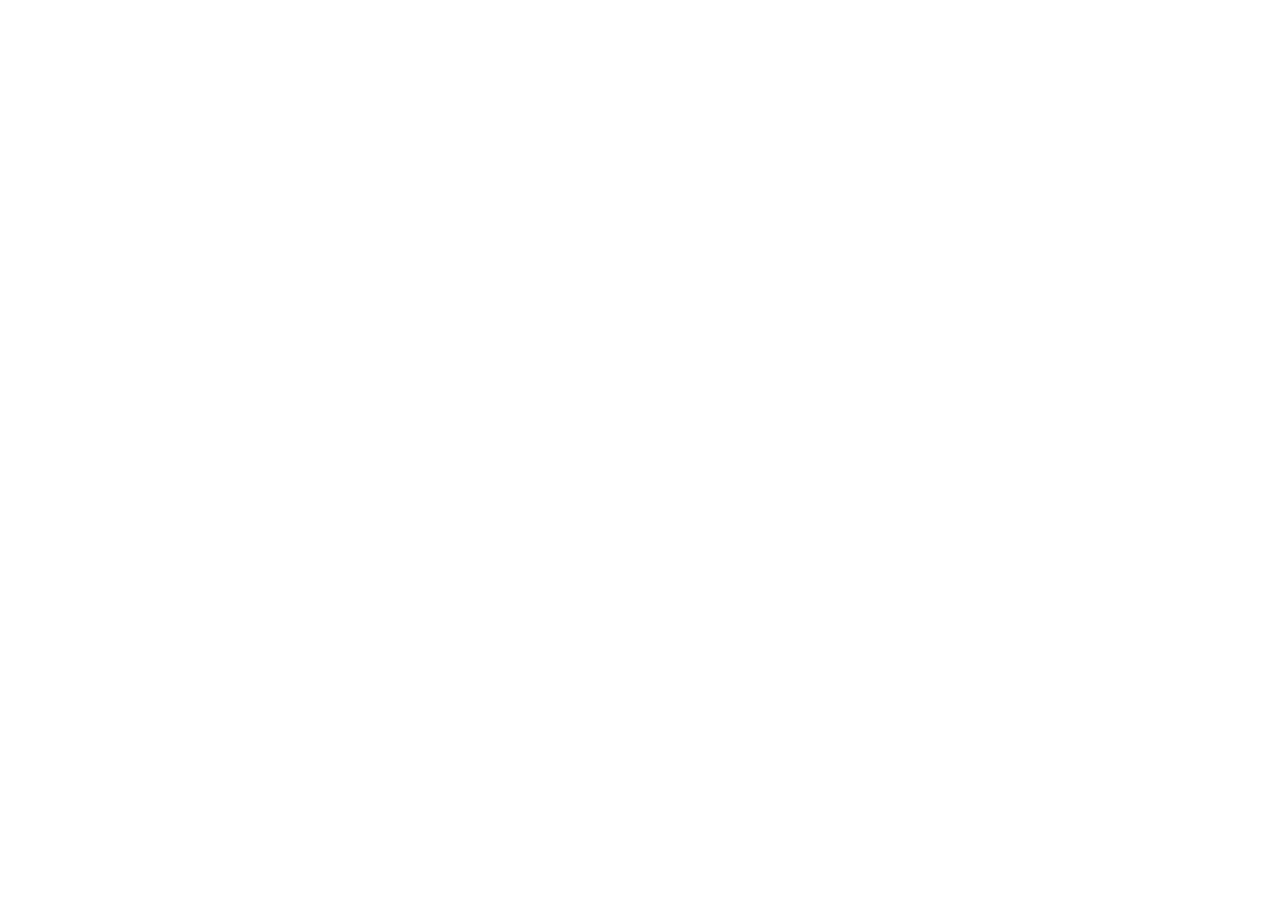
==== commit 534244ea: "deploy: updated Experience (Inquipo/Oct 2023) + Skills categories" ====
--- a/index.html
+++ b/index.html
@@ -4,20 +4,20 @@
     <meta charset="UTF-8" />
     <meta name="viewport" content="width=device-width, initial-scale=1.0, maximum-scale=1" />
     <title>Ankit Kumar — AI Engineer Portfolio</title>
-    <meta name="description" content="Ankit Kumar — AI/GenAI Engineer. MCA graduate building LLM systems, RAG pipelines, and multi-agent workflows. Based in Noida, India." />
+    <meta name="description" content="Ankit Kumar — AI/GenAI Engineer with 3+ years of experience building LLM systems, RAG pipelines, and multi-agent workflows. Based in Noida, India." />
     <meta name="robots" content="index, follow" />
     <meta property="og:title" content="Ankit Kumar — AI/GenAI Engineer" />
-    <meta property="og:description" content="MCA graduate building production-ready AI systems — RAG pipelines, LLM applications, multi-agent workflows, and ML models. View live demos and projects." />
+    <meta property="og:description" content="AI/GenAI Engineer with 3+ years of experience building production-ready systems — RAG pipelines, LLM applications, multi-agent workflows, and ML models. View live demos and projects." />
     <meta property="og:type" content="website" />
     <meta name="twitter:card" content="summary_large_image" />
     <meta name="twitter:title" content="Ankit Kumar — AI/GenAI Engineer" />
-    <meta name="twitter:description" content="MCA graduate building LLM systems, RAG pipelines, and AI automation. Projects with live interactive demos." />
+    <meta name="twitter:description" content="AI/GenAI Engineer with 3+ years of experience. LLM systems, RAG pipelines, and AI automation. Projects with live interactive demos." />
     <link rel="icon" type="image/svg+xml" href="/favicon.svg" />
     <link rel="preconnect" href="https://fonts.googleapis.com">
     <link rel="preconnect" href="https://fonts.gstatic.com" crossorigin>
     <link href="https://fonts.googleapis.com/css2?family=Inter:wght@400;500;600;700&display=swap" rel="stylesheet">
-    <script type="module" crossorigin src="/assets/index-CcW0Tsip.js"></script>
-    <link rel="stylesheet" crossorigin href="/assets/index-Br16QRZY.css">
+    <script type="module" crossorigin src="/assets/index-Co6m7dgv.js"></script>
+    <link rel="stylesheet" crossorigin href="/assets/index-CYd7qR9s.css">
   </head>
   <body>
     <div id="root"></div>
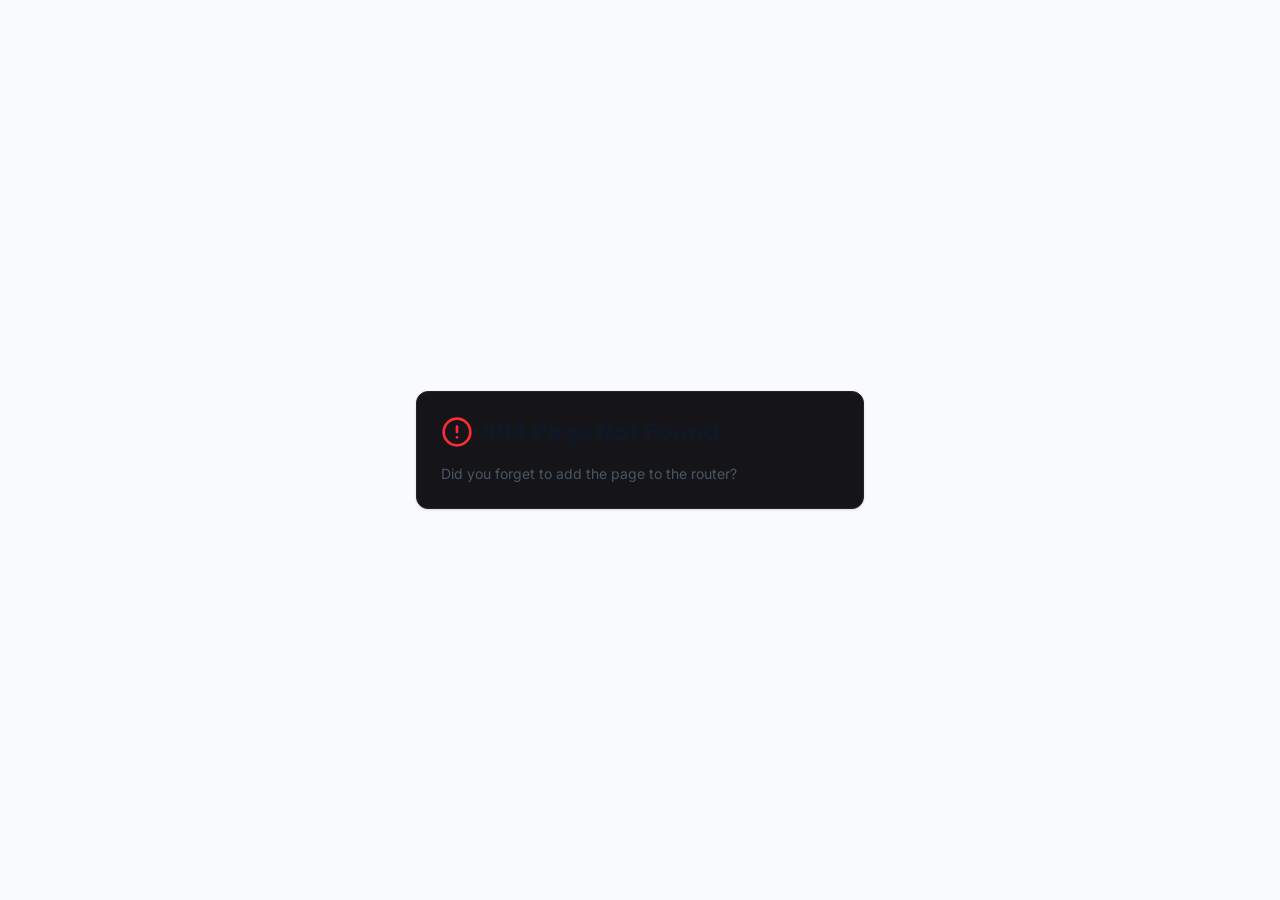
==== commit 843386c2: "deploy: resume page + Resume nav link" ====
--- a/index.html
+++ b/index.html
@@ -16,8 +16,8 @@
     <link rel="preconnect" href="https://fonts.googleapis.com">
     <link rel="preconnect" href="https://fonts.gstatic.com" crossorigin>
     <link href="https://fonts.googleapis.com/css2?family=Inter:wght@400;500;600;700&display=swap" rel="stylesheet">
-    <script type="module" crossorigin src="/assets/index-Co6m7dgv.js"></script>
-    <link rel="stylesheet" crossorigin href="/assets/index-CYd7qR9s.css">
+    <script type="module" crossorigin src="/assets/index-DAknIrWU.js"></script>
+    <link rel="stylesheet" crossorigin href="/assets/index-Dv-oH_pm.css">
   </head>
   <body>
     <div id="root"></div>
--- a/assets/index-Dv-oH_pm.css
+++ b/assets/index-Dv-oH_pm.css
@@ -0,0 +1 @@
+@import"https://fonts.googleapis.com/css2?family=Inter:wght@300;400;500;600;700&family=Space+Grotesk:wght@300;400;500;600;700&family=JetBrains+Mono:wght@400;500&display=swap";@layer components;@layer properties{@supports (((-webkit-hyphens:none)) and (not (margin-trim:inline))) or ((-moz-orient:inline) and (not (color:rgb(from red r g b)))){*,:before,:after,::backdrop{--tw-translate-x:0;--tw-translate-y:0;--tw-translate-z:0;--tw-rotate-x:initial;--tw-rotate-y:initial;--tw-rotate-z:initial;--tw-skew-x:initial;--tw-skew-y:initial;--tw-space-y-reverse:0;--tw-space-x-reverse:0;--tw-border-style:solid;--tw-gradient-position:initial;--tw-gradient-from:#0000;--tw-gradient-via:#0000;--tw-gradient-to:#0000;--tw-gradient-stops:initial;--tw-gradient-via-stops:initial;--tw-gradient-from-position:0%;--tw-gradient-via-position:50%;--tw-gradient-to-position:100%;--tw-leading:initial;--tw-font-weight:initial;--tw-tracking:initial;--tw-ordinal:initial;--tw-slashed-zero:initial;--tw-numeric-figure:initial;--tw-numeric-spacing:initial;--tw-numeric-fraction:initial;--tw-shadow:0 0 #0000;--tw-shadow-color:initial;--tw-shadow-alpha:100%;--tw-inset-shadow:0 0 #0000;--tw-inset-shadow-color:initial;--tw-inset-shadow-alpha:100%;--tw-ring-color:initial;--tw-ring-shadow:0 0 #0000;--tw-inset-ring-color:initial;--tw-inset-ring-shadow:0 0 #0000;--tw-ring-inset:initial;--tw-ring-offset-width:0px;--tw-ring-offset-color:#fff;--tw-ring-offset-shadow:0 0 #0000;--tw-outline-style:solid;--tw-blur:initial;--tw-brightness:initial;--tw-contrast:initial;--tw-grayscale:initial;--tw-hue-rotate:initial;--tw-invert:initial;--tw-opacity:initial;--tw-saturate:initial;--tw-sepia:initial;--tw-drop-shadow:initial;--tw-drop-shadow-color:initial;--tw-drop-shadow-alpha:100%;--tw-drop-shadow-size:initial;--tw-backdrop-blur:initial;--tw-backdrop-brightness:initial;--tw-backdrop-contrast:initial;--tw-backdrop-grayscale:initial;--tw-backdrop-hue-rotate:initial;--tw-backdrop-invert:initial;--tw-backdrop-opacity:initial;--tw-backdrop-saturate:initial;--tw-backdrop-sepia:initial;--tw-duration:initial;--tw-ease:initial;--tw-content:"";--tw-animation-delay:0s;--tw-animation-direction:normal;--tw-animation-duration:initial;--tw-animation-fill-mode:none;--tw-animation-iteration-count:1;--tw-enter-blur:0;--tw-enter-opacity:1;--tw-enter-rotate:0;--tw-enter-scale:1;--tw-enter-translate-x:0;--tw-enter-translate-y:0;--tw-exit-blur:0;--tw-exit-opacity:1;--tw-exit-rotate:0;--tw-exit-scale:1;--tw-exit-translate-x:0;--tw-exit-translate-y:0}}}@layer theme{:root,:host{--color-red-50:oklch(97.1% .013 17.38);--color-red-300:oklch(80.8% .114 19.571);--color-red-400:oklch(70.4% .191 22.216);--color-red-500:oklch(63.7% .237 25.331);--color-red-600:oklch(57.7% .245 27.325);--color-green-400:oklch(79.2% .209 151.711);--color-gray-50:oklch(98.5% .002 247.839);--color-gray-600:oklch(44.6% .03 256.802);--color-gray-900:oklch(21% .034 264.665);--color-black:#000;--color-white:#fff;--spacing:.25rem;--container-xs:20rem;--container-sm:24rem;--container-md:28rem;--container-lg:32rem;--container-xl:36rem;--container-3xl:48rem;--container-4xl:56rem;--container-5xl:64rem;--text-xs:.75rem;--text-xs--line-height:calc(1 / .75);--text-sm:.875rem;--text-sm--line-height:calc(1.25 / .875);--text-base:1rem;--text-base--line-height: 1.5 ;--text-lg:1.125rem;--text-lg--line-height:calc(1.75 / 1.125);--text-xl:1.25rem;--text-xl--line-height:calc(1.75 / 1.25);--text-2xl:1.5rem;--text-2xl--line-height:calc(2 / 1.5);--text-3xl:1.875rem;--text-3xl--line-height: 1.2 ;--text-4xl:2.25rem;--text-4xl--line-height:calc(2.5 / 2.25);--text-5xl:3rem;--text-5xl--line-height:1;--text-6xl:3.75rem;--text-6xl--line-height:1;--text-8xl:6rem;--text-8xl--line-height:1;--text-9xl:8rem;--text-9xl--line-height:1;--font-weight-normal:400;--font-weight-medium:500;--font-weight-semibold:600;--font-weight-bold:700;--tracking-tighter:-.05em;--tracking-tight:-.025em;--tracking-wider:.05em;--tracking-widest:.1em;--leading-snug:1.375;--leading-normal:1.5;--leading-relaxed:1.625;--radius-2xl:1rem;--ease-out:cubic-bezier(0, 0, .2, 1);--ease-in-out:cubic-bezier(.4, 0, .2, 1);--animate-spin:spin 1s linear infinite;--animate-pulse:pulse 2s cubic-bezier(.4, 0, .6, 1) infinite;--blur-sm:8px;--blur-md:12px;--blur-xl:24px;--blur-3xl:64px;--aspect-video:16 / 9;--default-transition-duration:.15s;--default-transition-timing-function:cubic-bezier(.4, 0, .2, 1);--default-font-family:var(--app-font-sans);--default-mono-font-family:var(--app-font-mono);--color-border:hsl(var(--border))}}@layer base{*,:after,:before,::backdrop{box-sizing:border-box;border:0 solid;margin:0;padding:0}::file-selector-button{box-sizing:border-box;border:0 solid;margin:0;padding:0}html,:host{-webkit-text-size-adjust:100%;tab-size:4;line-height:1.5;font-family:var(--default-font-family,ui-sans-serif, system-ui, sans-serif, "Apple Color Emoji", "Segoe UI Emoji", "Segoe UI Symbol", "Noto Color Emoji");font-feature-settings:var(--default-font-feature-settings,normal);font-variation-settings:var(--default-font-variation-settings,normal);-webkit-tap-highlight-color:transparent}hr{height:0;color:inherit;border-top-width:1px}abbr:where([title]){-webkit-text-decoration:underline dotted;text-decoration:underline dotted}h1,h2,h3,h4,h5,h6{font-size:inherit;font-weight:inherit}a{color:inherit;-webkit-text-decoration:inherit;text-decoration:inherit}b,strong{font-weight:bolder}code,kbd,samp,pre{font-family:var(--default-mono-font-family,ui-monospace, SFMono-Regular, Menlo, Monaco, Consolas, "Liberation Mono", "Courier New", monospace);font-feature-settings:var(--default-mono-font-feature-settings,normal);font-variation-settings:var(--default-mono-font-variation-settings,normal);font-size:1em}small{font-size:80%}sub,sup{vertical-align:baseline;font-size:75%;line-height:0;position:relative}sub{bottom:-.25em}sup{top:-.5em}table{text-indent:0;border-color:inherit;border-collapse:collapse}:-moz-focusring{outline:auto}progress{vertical-align:baseline}summary{display:list-item}ol,ul,menu{list-style:none}img,svg,video,canvas,audio,iframe,embed,object{vertical-align:middle;display:block}img,video{max-width:100%;height:auto}button,input,select,optgroup,textarea{font:inherit;font-feature-settings:inherit;font-variation-settings:inherit;letter-spacing:inherit;color:inherit;opacity:1;background-color:#0000;border-radius:0}::file-selector-button{font:inherit;font-feature-settings:inherit;font-variation-settings:inherit;letter-spacing:inherit;color:inherit;opacity:1;background-color:#0000;border-radius:0}:where(select:is([multiple],[size])) optgroup{font-weight:bolder}:where(select:is([multiple],[size])) optgroup option{padding-inline-start:20px}::file-selector-button{margin-inline-end:4px}::placeholder{opacity:1}@supports (not ((-webkit-appearance:-apple-pay-button))) or (contain-intrinsic-size:1px){::placeholder{color:currentColor}@supports (color:color-mix(in lab,red,red)){::placeholder{color:color-mix(in oklab,currentcolor 50%,transparent)}}}textarea{resize:vertical}::-webkit-search-decoration{-webkit-appearance:none}::-webkit-date-and-time-value{min-height:1lh;text-align:inherit}::-webkit-datetime-edit{display:inline-flex}::-webkit-datetime-edit-fields-wrapper{padding:0}::-webkit-datetime-edit{padding-block:0}::-webkit-datetime-edit-year-field{padding-block:0}::-webkit-datetime-edit-month-field{padding-block:0}::-webkit-datetime-edit-day-field{padding-block:0}::-webkit-datetime-edit-hour-field{padding-block:0}::-webkit-datetime-edit-minute-field{padding-block:0}::-webkit-datetime-edit-second-field{padding-block:0}::-webkit-datetime-edit-millisecond-field{padding-block:0}::-webkit-datetime-edit-meridiem-field{padding-block:0}::-webkit-calendar-picker-indicator{line-height:1}:-moz-ui-invalid{box-shadow:none}button,input:where([type=button],[type=reset],[type=submit]){appearance:button}::file-selector-button{appearance:button}::-webkit-inner-spin-button{height:auto}::-webkit-outer-spin-button{height:auto}[hidden]:where(:not([hidden=until-found])){display:none!important}*{border-color:hsl(var(--border))}body,html{background-color:hsl(var(--background));font-family:var(--app-font-sans);color:hsl(var(--foreground));-webkit-font-smoothing:antialiased;-moz-osx-font-smoothing:grayscale;cursor:none}h1,h2,h3,h4,h5,h6{font-family:Space Grotesk,sans-serif}}@layer utilities{.\@container\/field-group{container:field-group/inline-size}.pointer-events-auto{pointer-events:auto}.pointer-events-none{pointer-events:none}.invisible{visibility:hidden}.sr-only{clip-path:inset(50%);white-space:nowrap;border-width:0;width:1px;height:1px;margin:-1px;padding:0;position:absolute;overflow:hidden}.absolute{position:absolute}.fixed{position:fixed}.relative{position:relative}.static{position:static}.-inset-8{inset:calc(var(--spacing) * -8)}.inset-0{inset:calc(var(--spacing) * 0)}.inset-x-0{inset-inline:calc(var(--spacing) * 0)}.inset-y-0{inset-block:calc(var(--spacing) * 0)}.start{inset-inline-start:var(--spacing)}.-top-12{top:calc(var(--spacing) * -12)}.top-0{top:calc(var(--spacing) * 0)}.top-1\.5{top:calc(var(--spacing) * 1.5)}.top-1\/2{top:50%}.top-2{top:calc(var(--spacing) * 2)}.top-3\.5{top:calc(var(--spacing) * 3.5)}.top-4{top:calc(var(--spacing) * 4)}.top-8{top:calc(var(--spacing) * 8)}.top-\[1px\]{top:1px}.top-\[8\%\]{top:8%}.top-\[24\%\]{top:24%}.top-\[42\%\]{top:42%}.top-\[50\%\]{top:50%}.top-\[60\%\]{top:60%}.top-full{top:100%}.-right-12{right:calc(var(--spacing) * -12)}.-right-\[2\%\]{right:-2%}.right-0{right:calc(var(--spacing) * 0)}.right-1{right:calc(var(--spacing) * 1)}.right-2{right:calc(var(--spacing) * 2)}.right-3{right:calc(var(--spacing) * 3)}.right-4{right:calc(var(--spacing) * 4)}.right-8{right:calc(var(--spacing) * 8)}.right-\[12\%\]{right:12%}.right-\[18\%\]{right:18%}.-bottom-2{bottom:calc(var(--spacing) * -2)}.-bottom-12{bottom:calc(var(--spacing) * -12)}.bottom-0{bottom:calc(var(--spacing) * 0)}.bottom-8{bottom:calc(var(--spacing) * 8)}.bottom-10{bottom:calc(var(--spacing) * 10)}.bottom-\[18\%\]{bottom:18%}.-left-12{left:calc(var(--spacing) * -12)}.-left-\[2\%\]{left:-2%}.-left-\[4\%\]{left:-4%}.left-0{left:calc(var(--spacing) * 0)}.left-1\/2{left:50%}.left-2{left:calc(var(--spacing) * 2)}.left-8{left:calc(var(--spacing) * 8)}.left-\[12\%\]{left:12%}.left-\[22\%\]{left:22%}.left-\[50\%\]{left:50%}.z-0{z-index:0}.z-5{z-index:5}.z-10{z-index:10}.z-20{z-index:20}.z-50{z-index:50}.z-\[1\]{z-index:1}.z-\[100\]{z-index:100}.z-\[9997\]{z-index:9997}.z-\[9998\]{z-index:9998}.z-\[9999\]{z-index:9999}.order-first{order:-9999}.order-last{order:9999}.col-span-1{grid-column:span 1/span 1}.container{width:100%}@media(min-width:40rem){.container{max-width:40rem}}@media(min-width:48rem){.container{max-width:48rem}}@media(min-width:64rem){.container{max-width:64rem}}@media(min-width:80rem){.container{max-width:80rem}}@media(min-width:96rem){.container{max-width:96rem}}.\!m-0{margin:calc(var(--spacing) * 0)!important}.-mx-1{margin-inline:calc(var(--spacing) * -1)}.mx-2{margin-inline:calc(var(--spacing) * 2)}.mx-3\.5{margin-inline:calc(var(--spacing) * 3.5)}.mx-4{margin-inline:calc(var(--spacing) * 4)}.mx-auto{margin-inline:auto}.-my-2{margin-block:calc(var(--spacing) * -2)}.my-0{margin-block:calc(var(--spacing) * 0)}.my-0\.5{margin-block:calc(var(--spacing) * .5)}.my-1{margin-block:calc(var(--spacing) * 1)}.-mt-4{margin-top:calc(var(--spacing) * -4)}.mt-0\.5{margin-top:calc(var(--spacing) * .5)}.mt-1{margin-top:calc(var(--spacing) * 1)}.mt-1\.5{margin-top:calc(var(--spacing) * 1.5)}.mt-2{margin-top:calc(var(--spacing) * 2)}.mt-4{margin-top:calc(var(--spacing) * 4)}.mt-6{margin-top:calc(var(--spacing) * 6)}.mt-8{margin-top:calc(var(--spacing) * 8)}.mt-16{margin-top:calc(var(--spacing) * 16)}.mt-24{margin-top:calc(var(--spacing) * 24)}.mt-auto{margin-top:auto}.mr-2{margin-right:calc(var(--spacing) * 2)}.mb-1{margin-bottom:calc(var(--spacing) * 1)}.mb-2{margin-bottom:calc(var(--spacing) * 2)}.mb-3{margin-bottom:calc(var(--spacing) * 3)}.mb-4{margin-bottom:calc(var(--spacing) * 4)}.mb-6{margin-bottom:calc(var(--spacing) * 6)}.mb-12{margin-bottom:calc(var(--spacing) * 12)}.mb-16{margin-bottom:calc(var(--spacing) * 16)}.-ml-4{margin-left:calc(var(--spacing) * -4)}.ml-1{margin-left:calc(var(--spacing) * 1)}.ml-4{margin-left:calc(var(--spacing) * 4)}.ml-auto{margin-left:auto}.line-clamp-2{-webkit-line-clamp:2;-webkit-box-orient:vertical;display:-webkit-box;overflow:hidden}.block{display:block}.flex{display:flex}.grid{display:grid}.hidden{display:none}.inline-block{display:inline-block}.inline-flex{display:inline-flex}.table{display:table}.aspect-square{aspect-ratio:1}.aspect-video{aspect-ratio:var(--aspect-video)}.size-4{width:calc(var(--spacing) * 4);height:calc(var(--spacing) * 4)}.size-6{width:calc(var(--spacing) * 6);height:calc(var(--spacing) * 6)}.size-8{width:calc(var(--spacing) * 8);height:calc(var(--spacing) * 8)}.size-10{width:calc(var(--spacing) * 10);height:calc(var(--spacing) * 10)}.size-\[--cell-size\]{width:--cell-size;height:--cell-size}.h-0\.5{height:calc(var(--spacing) * .5)}.h-1{height:calc(var(--spacing) * 1)}.h-1\.5{height:calc(var(--spacing) * 1.5)}.h-2{height:calc(var(--spacing) * 2)}.h-2\.5{height:calc(var(--spacing) * 2.5)}.h-3{height:calc(var(--spacing) * 3)}.h-3\.5{height:calc(var(--spacing) * 3.5)}.h-4{height:calc(var(--spacing) * 4)}.h-5{height:calc(var(--spacing) * 5)}.h-6{height:calc(var(--spacing) * 6)}.h-7{height:calc(var(--spacing) * 7)}.h-8{height:calc(var(--spacing) * 8)}.h-9{height:calc(var(--spacing) * 9)}.h-10{height:calc(var(--spacing) * 10)}.h-12{height:calc(var(--spacing) * 12)}.h-14{height:calc(var(--spacing) * 14)}.h-16{height:calc(var(--spacing) * 16)}.h-32{height:calc(var(--spacing) * 32)}.h-\[--cell-size\]{height:--cell-size}.h-\[1px\]{height:1px}.h-\[800px\]{height:800px}.h-\[var\(--radix-navigation-menu-viewport-height\)\]{height:var(--radix-navigation-menu-viewport-height)}.h-\[var\(--radix-select-trigger-height\)\]{height:var(--radix-select-trigger-height)}.h-auto{height:auto}.h-full{height:100%}.h-px{height:1px}.h-screen{height:100vh}.h-svh{height:100svh}.max-h-\[--radix-context-menu-content-available-height\]{max-height:--radix-context-menu-content-available-height}.max-h-\[--radix-select-content-available-height\]{max-height:--radix-select-content-available-height}.max-h-\[300px\]{max-height:300px}.max-h-\[var\(--radix-dropdown-menu-content-available-height\)\]{max-height:var(--radix-dropdown-menu-content-available-height)}.max-h-screen{max-height:100vh}.min-h-0{min-height:calc(var(--spacing) * 0)}.min-h-8{min-height:calc(var(--spacing) * 8)}.min-h-9{min-height:calc(var(--spacing) * 9)}.min-h-10{min-height:calc(var(--spacing) * 10)}.min-h-\[60px\]{min-height:60px}.min-h-screen{min-height:100vh}.min-h-svh{min-height:100svh}.w-0{width:calc(var(--spacing) * 0)}.w-0\.5{width:calc(var(--spacing) * .5)}.w-1{width:calc(var(--spacing) * 1)}.w-1\.5{width:calc(var(--spacing) * 1.5)}.w-1\/2{width:50%}.w-2{width:calc(var(--spacing) * 2)}.w-2\.5{width:calc(var(--spacing) * 2.5)}.w-3{width:calc(var(--spacing) * 3)}.w-3\.5{width:calc(var(--spacing) * 3.5)}.w-3\/4{width:75%}.w-4{width:calc(var(--spacing) * 4)}.w-5{width:calc(var(--spacing) * 5)}.w-7{width:calc(var(--spacing) * 7)}.w-8{width:calc(var(--spacing) * 8)}.w-9{width:calc(var(--spacing) * 9)}.w-10{width:calc(var(--spacing) * 10)}.w-14{width:calc(var(--spacing) * 14)}.w-16{width:calc(var(--spacing) * 16)}.w-32{width:calc(var(--spacing) * 32)}.w-48{width:calc(var(--spacing) * 48)}.w-64{width:calc(var(--spacing) * 64)}.w-72{width:calc(var(--spacing) * 72)}.w-\[--cell-size\]{width:--cell-size}.w-\[1px\]{width:1px}.w-\[100px\]{width:100px}.w-\[110\%\]{width:110%}.w-\[120\%\]{width:120%}.w-\[140\%\]{width:140%}.w-\[800px\]{width:800px}.w-\[var\(--sidebar-width\)\]{width:var(--sidebar-width)}.w-auto{width:auto}.w-fit{width:fit-content}.w-full{width:100%}.w-max{width:max-content}.w-px{width:1px}.max-w-3xl{max-width:var(--container-3xl)}.max-w-4xl{max-width:var(--container-4xl)}.max-w-5xl{max-width:var(--container-5xl)}.max-w-\[500px\]{max-width:500px}.max-w-\[520px\]{max-width:520px}.max-w-\[600px\]{max-width:600px}.max-w-\[700px\]{max-width:700px}.max-w-\[var\(--skeleton-width\)\]{max-width:var(--skeleton-width)}.max-w-lg{max-width:var(--container-lg)}.max-w-max{max-width:max-content}.max-w-md{max-width:var(--container-md)}.max-w-sm{max-width:var(--container-sm)}.max-w-xl{max-width:var(--container-xl)}.max-w-xs{max-width:var(--container-xs)}.min-w-0{min-width:calc(var(--spacing) * 0)}.min-w-5{min-width:calc(var(--spacing) * 5)}.min-w-8{min-width:calc(var(--spacing) * 8)}.min-w-9{min-width:calc(var(--spacing) * 9)}.min-w-10{min-width:calc(var(--spacing) * 10)}.min-w-\[--cell-size\]{min-width:--cell-size}.min-w-\[8rem\]{min-width:8rem}.min-w-\[12rem\]{min-width:12rem}.min-w-\[var\(--radix-select-trigger-width\)\]{min-width:var(--radix-select-trigger-width)}.flex-1{flex:1}.flex-shrink-0,.shrink-0{flex-shrink:0}.grow{flex-grow:1}.grow-0{flex-grow:0}.basis-full{flex-basis:100%}.caption-bottom{caption-side:bottom}.border-collapse{border-collapse:collapse}.origin-\[--radix-context-menu-content-transform-origin\]{transform-origin:--radix-context-menu-content-transform-origin}.origin-\[--radix-dropdown-menu-content-transform-origin\]{transform-origin:--radix-dropdown-menu-content-transform-origin}.origin-\[--radix-hover-card-content-transform-origin\]{transform-origin:--radix-hover-card-content-transform-origin}.origin-\[--radix-menubar-content-transform-origin\]{transform-origin:--radix-menubar-content-transform-origin}.origin-\[--radix-popover-content-transform-origin\]{transform-origin:--radix-popover-content-transform-origin}.origin-\[--radix-select-content-transform-origin\]{transform-origin:--radix-select-content-transform-origin}.origin-\[--radix-tooltip-content-transform-origin\]{transform-origin:--radix-tooltip-content-transform-origin}.-translate-x-1\/2{--tw-translate-x: -50% ;translate:var(--tw-translate-x) var(--tw-translate-y)}.-translate-x-px{--tw-translate-x:-1px;translate:var(--tw-translate-x) var(--tw-translate-y)}.translate-x-\[-50\%\]{--tw-translate-x:-50%;translate:var(--tw-translate-x) var(--tw-translate-y)}.translate-x-px{--tw-translate-x:1px;translate:var(--tw-translate-x) var(--tw-translate-y)}.-translate-y-1\/2{--tw-translate-y: -50% ;translate:var(--tw-translate-x) var(--tw-translate-y)}.translate-y-\[-50\%\]{--tw-translate-y:-50%;translate:var(--tw-translate-x) var(--tw-translate-y)}.rotate-45{rotate:45deg}.rotate-90{rotate:90deg}.transform{transform:var(--tw-rotate-x,) var(--tw-rotate-y,) var(--tw-rotate-z,) var(--tw-skew-x,) var(--tw-skew-y,)}.animate-caret-blink{animation:1.25s ease-out infinite caret-blink}.animate-in{animation:enter var(--tw-animation-duration,var(--tw-duration,.15s))var(--tw-ease,ease)var(--tw-animation-delay,0s)var(--tw-animation-iteration-count,1)var(--tw-animation-direction,normal)var(--tw-animation-fill-mode,none)}.animate-pulse{animation:var(--animate-pulse)}.animate-spin{animation:var(--animate-spin)}.cursor-default{cursor:default}.cursor-pointer{cursor:pointer}.cursor-text{cursor:text}.touch-none{touch-action:none}.resize{resize:both}.resize-none{resize:none}.list-disc{list-style-type:disc}.list-none{list-style-type:none}.grid-cols-1{grid-template-columns:repeat(1,minmax(0,1fr))}.grid-cols-2{grid-template-columns:repeat(2,minmax(0,1fr))}.flex-col{flex-direction:column}.flex-col-reverse{flex-direction:column-reverse}.flex-row{flex-direction:row}.flex-wrap{flex-wrap:wrap}.place-content-center{place-content:center}.items-center{align-items:center}.items-end{align-items:flex-end}.items-start{align-items:flex-start}.items-stretch{align-items:stretch}.justify-between{justify-content:space-between}.justify-center{justify-content:center}.justify-start{justify-content:flex-start}.gap-1{gap:calc(var(--spacing) * 1)}.gap-1\.5{gap:calc(var(--spacing) * 1.5)}.gap-2{gap:calc(var(--spacing) * 2)}.gap-2\.5{gap:calc(var(--spacing) * 2.5)}.gap-3{gap:calc(var(--spacing) * 3)}.gap-4{gap:calc(var(--spacing) * 4)}.gap-6{gap:calc(var(--spacing) * 6)}.gap-7{gap:calc(var(--spacing) * 7)}.gap-8{gap:calc(var(--spacing) * 8)}.gap-12{gap:calc(var(--spacing) * 12)}.gap-16{gap:calc(var(--spacing) * 16)}:where(.space-y-1\.5>:not(:last-child)){--tw-space-y-reverse:0;margin-block-start:calc(calc(var(--spacing) * 1.5) * var(--tw-space-y-reverse));margin-block-end:calc(calc(var(--spacing) * 1.5) * calc(1 - var(--tw-space-y-reverse)))}:where(.space-y-2>:not(:last-child)){--tw-space-y-reverse:0;margin-block-start:calc(calc(var(--spacing) * 2) * var(--tw-space-y-reverse));margin-block-end:calc(calc(var(--spacing) * 2) * calc(1 - var(--tw-space-y-reverse)))}:where(.space-y-3>:not(:last-child)){--tw-space-y-reverse:0;margin-block-start:calc(calc(var(--spacing) * 3) * var(--tw-space-y-reverse));margin-block-end:calc(calc(var(--spacing) * 3) * calc(1 - var(--tw-space-y-reverse)))}:where(.space-y-4>:not(:last-child)){--tw-space-y-reverse:0;margin-block-start:calc(calc(var(--spacing) * 4) * var(--tw-space-y-reverse));margin-block-end:calc(calc(var(--spacing) * 4) * calc(1 - var(--tw-space-y-reverse)))}:where(.space-y-5>:not(:last-child)){--tw-space-y-reverse:0;margin-block-start:calc(calc(var(--spacing) * 5) * var(--tw-space-y-reverse));margin-block-end:calc(calc(var(--spacing) * 5) * calc(1 - var(--tw-space-y-reverse)))}:where(.space-y-8>:not(:last-child)){--tw-space-y-reverse:0;margin-block-start:calc(calc(var(--spacing) * 8) * var(--tw-space-y-reverse));margin-block-end:calc(calc(var(--spacing) * 8) * calc(1 - var(--tw-space-y-reverse)))}:where(.space-x-1>:not(:last-child)){--tw-space-x-reverse:0;margin-inline-start:calc(calc(var(--spacing) * 1) * var(--tw-space-x-reverse));margin-inline-end:calc(calc(var(--spacing) * 1) * calc(1 - var(--tw-space-x-reverse)))}:where(.space-x-4>:not(:last-child)){--tw-space-x-reverse:0;margin-inline-start:calc(calc(var(--spacing) * 4) * var(--tw-space-x-reverse));margin-inline-end:calc(calc(var(--spacing) * 4) * calc(1 - var(--tw-space-x-reverse)))}.self-stretch{align-self:stretch}.overflow-auto{overflow:auto}.overflow-hidden{overflow:hidden}.overflow-x-hidden{overflow-x:hidden}.overflow-y-auto{overflow-y:auto}.rounded{border-radius:.25rem}.rounded-2xl{border-radius:var(--radius-2xl)}.rounded-\[2px\]{border-radius:2px}.rounded-\[calc\(var\(--radius\)-5px\)\]{border-radius:calc(var(--radius) - 5px)}.rounded-\[inherit\]{border-radius:inherit}.rounded-full{border-radius:3.40282e38px}.rounded-lg{border-radius:var(--radius)}.rounded-md{border-radius:calc(var(--radius) - 2px)}.rounded-none{border-radius:0}.rounded-sm{border-radius:calc(var(--radius) - 4px)}.rounded-xl{border-radius:calc(var(--radius) + 4px)}.rounded-t-\[10px\]{border-top-left-radius:10px;border-top-right-radius:10px}.rounded-l-md{border-top-left-radius:calc(var(--radius) - 2px);border-bottom-left-radius:calc(var(--radius) - 2px)}.rounded-tl-sm{border-top-left-radius:calc(var(--radius) - 4px)}.rounded-r-md{border-top-right-radius:calc(var(--radius) - 2px);border-bottom-right-radius:calc(var(--radius) - 2px)}.border{border-style:var(--tw-border-style);border-width:1px}.border-0{border-style:var(--tw-border-style);border-width:0}.border-2{border-style:var(--tw-border-style);border-width:2px}.border-\[1\.5px\]{border-style:var(--tw-border-style);border-width:1.5px}.border-y{border-block-style:var(--tw-border-style);border-block-width:1px}.border-t,.border-t-\[1px\]{border-top-style:var(--tw-border-style);border-top-width:1px}.border-r,.border-r-\[1px\]{border-right-style:var(--tw-border-style);border-right-width:1px}.border-b,.border-b-\[1px\]{border-bottom-style:var(--tw-border-style);border-bottom-width:1px}.border-l{border-left-style:var(--tw-border-style);border-left-width:1px}.border-l-2{border-left-style:var(--tw-border-style);border-left-width:2px}.border-l-\[1px\]{border-left-style:var(--tw-border-style);border-left-width:1px}.border-dashed{--tw-border-style:dashed;border-style:dashed}.\[border-color\:var\(--badge-outline\)\]{border-color:var(--badge-outline)}.\[border-color\:var\(--button-outline\)\]{border-color:var(--button-outline)}.border-\[--color-border\]{border-color:--color-border}.border-border,.border-border\/30{border-color:hsl(var(--border))}@supports (color:color-mix(in lab,red,red)){.border-border\/30{border-color:color-mix(in oklab,hsl(var(--border)) 30%,transparent)}}.border-border\/50{border-color:hsl(var(--border))}@supports (color:color-mix(in lab,red,red)){.border-border\/50{border-color:color-mix(in oklab,hsl(var(--border)) 50%,transparent)}}.border-destructive{border-color:hsl(var(--destructive))}.border-destructive-border{border-color:var(--destructive-border)}.border-destructive\/30{border-color:hsl(var(--destructive))}@supports (color:color-mix(in lab,red,red)){.border-destructive\/30{border-color:color-mix(in oklab,hsl(var(--destructive)) 30%,transparent)}}.border-destructive\/50{border-color:hsl(var(--destructive))}@supports (color:color-mix(in lab,red,red)){.border-destructive\/50{border-color:color-mix(in oklab,hsl(var(--destructive)) 50%,transparent)}}.border-input{border-color:hsl(var(--input))}.border-primary{border-color:hsl(var(--primary))}.border-primary-border{border-color:var(--primary-border)}.border-primary-foreground{border-color:hsl(var(--primary-foreground))}.border-primary\/15{border-color:hsl(var(--primary))}@supports (color:color-mix(in lab,red,red)){.border-primary\/15{border-color:color-mix(in oklab,hsl(var(--primary)) 15%,transparent)}}.border-primary\/20{border-color:hsl(var(--primary))}@supports (color:color-mix(in lab,red,red)){.border-primary\/20{border-color:color-mix(in oklab,hsl(var(--primary)) 20%,transparent)}}.border-primary\/30{border-color:hsl(var(--primary))}@supports (color:color-mix(in lab,red,red)){.border-primary\/30{border-color:color-mix(in oklab,hsl(var(--primary)) 30%,transparent)}}.border-primary\/40{border-color:hsl(var(--primary))}@supports (color:color-mix(in lab,red,red)){.border-primary\/40{border-color:color-mix(in oklab,hsl(var(--primary)) 40%,transparent)}}.border-primary\/50{border-color:hsl(var(--primary))}@supports (color:color-mix(in lab,red,red)){.border-primary\/50{border-color:color-mix(in oklab,hsl(var(--primary)) 50%,transparent)}}.border-secondary{border-color:hsl(var(--secondary))}.border-secondary-border{border-color:var(--secondary-border)}.border-secondary\/15{border-color:hsl(var(--secondary))}@supports (color:color-mix(in lab,red,red)){.border-secondary\/15{border-color:color-mix(in oklab,hsl(var(--secondary)) 15%,transparent)}}.border-secondary\/20{border-color:hsl(var(--secondary))}@supports (color:color-mix(in lab,red,red)){.border-secondary\/20{border-color:color-mix(in oklab,hsl(var(--secondary)) 20%,transparent)}}.border-secondary\/30{border-color:hsl(var(--secondary))}@supports (color:color-mix(in lab,red,red)){.border-secondary\/30{border-color:color-mix(in oklab,hsl(var(--secondary)) 30%,transparent)}}.border-secondary\/40{border-color:hsl(var(--secondary))}@supports (color:color-mix(in lab,red,red)){.border-secondary\/40{border-color:color-mix(in oklab,hsl(var(--secondary)) 40%,transparent)}}.border-sidebar-border{border-color:hsl(var(--sidebar-border))}.border-transparent{border-color:#0000}.border-white\/10{border-color:#ffffff1a}@supports (color:color-mix(in lab,red,red)){.border-white\/10{border-color:color-mix(in oklab,var(--color-white) 10%,transparent)}}.border-t-transparent{border-top-color:#0000}.border-l-transparent{border-left-color:#0000}.bg-\[\#0a0a0c\]{background-color:#0a0a0c}.bg-\[--color-bg\]{background-color:--color-bg}.bg-accent{background-color:hsl(var(--accent))}.bg-background,.bg-background\/80{background-color:hsl(var(--background))}@supports (color:color-mix(in lab,red,red)){.bg-background\/80{background-color:color-mix(in oklab,hsl(var(--background)) 80%,transparent)}}.bg-background\/95{background-color:hsl(var(--background))}@supports (color:color-mix(in lab,red,red)){.bg-background\/95{background-color:color-mix(in oklab,hsl(var(--background)) 95%,transparent)}}.bg-black\/80{background-color:#000c}@supports (color:color-mix(in lab,red,red)){.bg-black\/80{background-color:color-mix(in oklab,var(--color-black) 80%,transparent)}}.bg-border{background-color:hsl(var(--border))}.bg-card,.bg-card\/20{background-color:hsl(var(--card))}@supports (color:color-mix(in lab,red,red)){.bg-card\/20{background-color:color-mix(in oklab,hsl(var(--card)) 20%,transparent)}}.bg-card\/30{background-color:hsl(var(--card))}@supports (color:color-mix(in lab,red,red)){.bg-card\/30{background-color:color-mix(in oklab,hsl(var(--card)) 30%,transparent)}}.bg-card\/40{background-color:hsl(var(--card))}@supports (color:color-mix(in lab,red,red)){.bg-card\/40{background-color:color-mix(in oklab,hsl(var(--card)) 40%,transparent)}}.bg-card\/60{background-color:hsl(var(--card))}@supports (color:color-mix(in lab,red,red)){.bg-card\/60{background-color:color-mix(in oklab,hsl(var(--card)) 60%,transparent)}}.bg-card\/80{background-color:hsl(var(--card))}@supports (color:color-mix(in lab,red,red)){.bg-card\/80{background-color:color-mix(in oklab,hsl(var(--card)) 80%,transparent)}}.bg-destructive,.bg-destructive\/10{background-color:hsl(var(--destructive))}@supports (color:color-mix(in lab,red,red)){.bg-destructive\/10{background-color:color-mix(in oklab,hsl(var(--destructive)) 10%,transparent)}}.bg-foreground{background-color:hsl(var(--foreground))}.bg-gray-50{background-color:var(--color-gray-50)}.bg-green-400{background-color:var(--color-green-400)}.bg-input{background-color:hsl(var(--input))}.bg-muted,.bg-muted\/50{background-color:hsl(var(--muted))}@supports (color:color-mix(in lab,red,red)){.bg-muted\/50{background-color:color-mix(in oklab,hsl(var(--muted)) 50%,transparent)}}.bg-popover{background-color:hsl(var(--popover))}.bg-primary,.bg-primary\/5{background-color:hsl(var(--primary))}@supports (color:color-mix(in lab,red,red)){.bg-primary\/5{background-color:color-mix(in oklab,hsl(var(--primary)) 5%,transparent)}}.bg-primary\/10{background-color:hsl(var(--primary))}@supports (color:color-mix(in lab,red,red)){.bg-primary\/10{background-color:color-mix(in oklab,hsl(var(--primary)) 10%,transparent)}}.bg-primary\/15{background-color:hsl(var(--primary))}@supports (color:color-mix(in lab,red,red)){.bg-primary\/15{background-color:color-mix(in oklab,hsl(var(--primary)) 15%,transparent)}}.bg-primary\/20{background-color:hsl(var(--primary))}@supports (color:color-mix(in lab,red,red)){.bg-primary\/20{background-color:color-mix(in oklab,hsl(var(--primary)) 20%,transparent)}}.bg-primary\/30{background-color:hsl(var(--primary))}@supports (color:color-mix(in lab,red,red)){.bg-primary\/30{background-color:color-mix(in oklab,hsl(var(--primary)) 30%,transparent)}}.bg-secondary,.bg-secondary\/5{background-color:hsl(var(--secondary))}@supports (color:color-mix(in lab,red,red)){.bg-secondary\/5{background-color:color-mix(in oklab,hsl(var(--secondary)) 5%,transparent)}}.bg-secondary\/10{background-color:hsl(var(--secondary))}@supports (color:color-mix(in lab,red,red)){.bg-secondary\/10{background-color:color-mix(in oklab,hsl(var(--secondary)) 10%,transparent)}}.bg-sidebar{background-color:hsl(var(--sidebar))}.bg-sidebar-border{background-color:hsl(var(--sidebar-border))}.bg-transparent{background-color:#0000}.bg-white\/80{background-color:#fffc}@supports (color:color-mix(in lab,red,red)){.bg-white\/80{background-color:color-mix(in oklab,var(--color-white) 80%,transparent)}}.bg-gradient-to-b{--tw-gradient-position:to bottom in oklab;background-image:linear-gradient(var(--tw-gradient-stops))}.bg-gradient-to-r{--tw-gradient-position:to right in oklab;background-image:linear-gradient(var(--tw-gradient-stops))}.bg-gradient-to-tr{--tw-gradient-position:to top right in oklab;background-image:linear-gradient(var(--tw-gradient-stops))}.bg-\[linear-gradient\(to_right\,\#80808008_1px\,transparent_1px\)\,linear-gradient\(to_bottom\,\#80808008_1px\,transparent_1px\)\]{background-image:linear-gradient(90deg,#80808008 1px,#0000 1px),linear-gradient(#80808008 1px,#0000 1px)}.bg-\[linear-gradient\(to_right\,\#80808012_1px\,transparent_1px\)\,linear-gradient\(to_bottom\,\#80808012_1px\,transparent_1px\)\]{background-image:linear-gradient(90deg,#80808012 1px,#0000 1px),linear-gradient(#80808012 1px,#0000 1px)}.bg-\[radial-gradient\(ellipse_at_30\%_50\%\,rgba\(6\,182\,212\,0\.05\)\,transparent_60\%\)\]{background-image:radial-gradient(at 30%,#06b6d40d,#0000 60%)}.bg-\[radial-gradient\(ellipse_at_50\%_0\%\,rgba\(6\,182\,212\,0\.06\)\,transparent_70\%\)\]{background-image:radial-gradient(at 50% 0,#06b6d40f,#0000 70%)}.bg-\[radial-gradient\(ellipse_at_50\%_0\%\,rgba\(6\,182\,212\,0\.08\)\,transparent_60\%\)\]{background-image:radial-gradient(at 50% 0,#06b6d414,#0000 60%)}.bg-\[radial-gradient\(ellipse_at_50\%_0\%\,rgba\(139\,92\,246\,0\.06\)\,transparent_70\%\)\]{background-image:radial-gradient(at 50% 0,#8b5cf60f,#0000 70%)}.bg-\[radial-gradient\(ellipse_at_50\%_0\%\,rgba\(139\,92\,246\,0\.08\)\,transparent_60\%\)\]{background-image:radial-gradient(at 50% 0,#8b5cf614,#0000 60%)}.bg-\[radial-gradient\(ellipse_at_50\%_100\%\,rgba\(6\,182\,212\,0\.06\)\,transparent_60\%\)\]{background-image:radial-gradient(at 50% 100%,#06b6d40f,#0000 60%)}.bg-\[radial-gradient\(ellipse_at_70\%_50\%\,rgba\(139\,92\,246\,0\.05\)\,transparent_60\%\)\]{background-image:radial-gradient(at 70%,#8b5cf60d,#0000 60%)}.bg-\[radial-gradient\(ellipse_at_center\,rgba\(6\,182\,212\,0\.06\)_0\%\,rgba\(139\,92\,246\,0\.04\)_40\%\,transparent_70\%\)\]{background-image:radial-gradient(#06b6d40f,#8b5cf60a 40%,#0000 70%)}.from-background\/30{--tw-gradient-from:hsl(var(--background))}@supports (color:color-mix(in lab,red,red)){.from-background\/30{--tw-gradient-from:color-mix(in oklab, hsl(var(--background)) 30%, transparent)}}.from-background\/30{--tw-gradient-stops:var(--tw-gradient-via-stops,var(--tw-gradient-position), var(--tw-gradient-from) var(--tw-gradient-from-position), var(--tw-gradient-to) var(--tw-gradient-to-position))}.from-foreground{--tw-gradient-from:hsl(var(--foreground));--tw-gradient-stops:var(--tw-gradient-via-stops,var(--tw-gradient-position), var(--tw-gradient-from) var(--tw-gradient-from-position), var(--tw-gradient-to) var(--tw-gradient-to-position))}.from-primary{--tw-gradient-from:hsl(var(--primary));--tw-gradient-stops:var(--tw-gradient-via-stops,var(--tw-gradient-position), var(--tw-gradient-from) var(--tw-gradient-from-position), var(--tw-gradient-to) var(--tw-gradient-to-position))}.from-primary\/10{--tw-gradient-from:hsl(var(--primary))}@supports (color:color-mix(in lab,red,red)){.from-primary\/10{--tw-gradient-from:color-mix(in oklab, hsl(var(--primary)) 10%, transparent)}}.from-primary\/10{--tw-gradient-stops:var(--tw-gradient-via-stops,var(--tw-gradient-position), var(--tw-gradient-from) var(--tw-gradient-from-position), var(--tw-gradient-to) var(--tw-gradient-to-position))}.from-primary\/60{--tw-gradient-from:hsl(var(--primary))}@supports (color:color-mix(in lab,red,red)){.from-primary\/60{--tw-gradient-from:color-mix(in oklab, hsl(var(--primary)) 60%, transparent)}}.from-primary\/60{--tw-gradient-stops:var(--tw-gradient-via-stops,var(--tw-gradient-position), var(--tw-gradient-from) var(--tw-gradient-from-position), var(--tw-gradient-to) var(--tw-gradient-to-position))}.from-transparent{--tw-gradient-from:transparent;--tw-gradient-stops:var(--tw-gradient-via-stops,var(--tw-gradient-position), var(--tw-gradient-from) var(--tw-gradient-from-position), var(--tw-gradient-to) var(--tw-gradient-to-position))}.via-background\/20{--tw-gradient-via:hsl(var(--background))}@supports (color:color-mix(in lab,red,red)){.via-background\/20{--tw-gradient-via:color-mix(in oklab, hsl(var(--background)) 20%, transparent)}}.via-background\/20{--tw-gradient-via-stops:var(--tw-gradient-position), var(--tw-gradient-from) var(--tw-gradient-from-position), var(--tw-gradient-via) var(--tw-gradient-via-position), var(--tw-gradient-to) var(--tw-gradient-to-position);--tw-gradient-stops:var(--tw-gradient-via-stops)}.via-foreground{--tw-gradient-via:hsl(var(--foreground));--tw-gradient-via-stops:var(--tw-gradient-position), var(--tw-gradient-from) var(--tw-gradient-from-position), var(--tw-gradient-via) var(--tw-gradient-via-position), var(--tw-gradient-to) var(--tw-gradient-to-position);--tw-gradient-stops:var(--tw-gradient-via-stops)}.via-primary{--tw-gradient-via:hsl(var(--primary));--tw-gradient-via-stops:var(--tw-gradient-position), var(--tw-gradient-from) var(--tw-gradient-from-position), var(--tw-gradient-via) var(--tw-gradient-via-position), var(--tw-gradient-to) var(--tw-gradient-to-position);--tw-gradient-stops:var(--tw-gradient-via-stops)}.via-primary\/50{--tw-gradient-via:hsl(var(--primary))}@supports (color:color-mix(in lab,red,red)){.via-primary\/50{--tw-gradient-via:color-mix(in oklab, hsl(var(--primary)) 50%, transparent)}}.via-primary\/50{--tw-gradient-via-stops:var(--tw-gradient-position), var(--tw-gradient-from) var(--tw-gradient-from-position), var(--tw-gradient-via) var(--tw-gradient-via-position), var(--tw-gradient-to) var(--tw-gradient-to-position);--tw-gradient-stops:var(--tw-gradient-via-stops)}.via-secondary{--tw-gradient-via:hsl(var(--secondary));--tw-gradient-via-stops:var(--tw-gradient-position), var(--tw-gradient-from) var(--tw-gradient-from-position), var(--tw-gradient-via) var(--tw-gradient-via-position), var(--tw-gradient-to) var(--tw-gradient-to-position);--tw-gradient-stops:var(--tw-gradient-via-stops)}.via-transparent{--tw-gradient-via:transparent;--tw-gradient-via-stops:var(--tw-gradient-position), var(--tw-gradient-from) var(--tw-gradient-from-position), var(--tw-gradient-via) var(--tw-gradient-via-position), var(--tw-gradient-to) var(--tw-gradient-to-position);--tw-gradient-stops:var(--tw-gradient-via-stops)}.to-background{--tw-gradient-to:hsl(var(--background));--tw-gradient-stops:var(--tw-gradient-via-stops,var(--tw-gradient-position), var(--tw-gradient-from) var(--tw-gradient-from-position), var(--tw-gradient-to) var(--tw-gradient-to-position))}.to-foreground\/80{--tw-gradient-to:hsl(var(--foreground))}@supports (color:color-mix(in lab,red,red)){.to-foreground\/80{--tw-gradient-to:color-mix(in oklab, hsl(var(--foreground)) 80%, transparent)}}.to-foreground\/80{--tw-gradient-stops:var(--tw-gradient-via-stops,var(--tw-gradient-position), var(--tw-gradient-from) var(--tw-gradient-from-position), var(--tw-gradient-to) var(--tw-gradient-to-position))}.to-secondary{--tw-gradient-to:hsl(var(--secondary));--tw-gradient-stops:var(--tw-gradient-via-stops,var(--tw-gradient-position), var(--tw-gradient-from) var(--tw-gradient-from-position), var(--tw-gradient-to) var(--tw-gradient-to-position))}.to-secondary\/10{--tw-gradient-to:hsl(var(--secondary))}@supports (color:color-mix(in lab,red,red)){.to-secondary\/10{--tw-gradient-to:color-mix(in oklab, hsl(var(--secondary)) 10%, transparent)}}.to-secondary\/10{--tw-gradient-stops:var(--tw-gradient-via-stops,var(--tw-gradient-position), var(--tw-gradient-from) var(--tw-gradient-from-position), var(--tw-gradient-to) var(--tw-gradient-to-position))}.to-transparent{--tw-gradient-to:transparent;--tw-gradient-stops:var(--tw-gradient-via-stops,var(--tw-gradient-position), var(--tw-gradient-from) var(--tw-gradient-from-position), var(--tw-gradient-to) var(--tw-gradient-to-position))}.\[mask-image\:radial-gradient\(ellipse_at_center\,black\,transparent_70\%\)\]{-webkit-mask-image:radial-gradient(#000,#0000 70%);mask-image:radial-gradient(#000,#0000 70%)}.bg-\[size\:24px_24px\]{background-size:24px 24px}.bg-\[size\:32px_32px\]{background-size:32px 32px}.bg-clip-text{-webkit-background-clip:text;background-clip:text}.fill-current{fill:currentColor}.fill-primary{fill:hsl(var(--primary))}.p-0{padding:calc(var(--spacing) * 0)}.p-1{padding:calc(var(--spacing) * 1)}.p-2{padding:calc(var(--spacing) * 2)}.p-3{padding:calc(var(--spacing) * 3)}.p-4{padding:calc(var(--spacing) * 4)}.p-6{padding:calc(var(--spacing) * 6)}.p-8{padding:calc(var(--spacing) * 8)}.p-10{padding:calc(var(--spacing) * 10)}.p-\[1px\]{padding:1px}.px-1{padding-inline:calc(var(--spacing) * 1)}.px-1\.5{padding-inline:calc(var(--spacing) * 1.5)}.px-2{padding-inline:calc(var(--spacing) * 2)}.px-2\.5{padding-inline:calc(var(--spacing) * 2.5)}.px-3{padding-inline:calc(var(--spacing) * 3)}.px-4{padding-inline:calc(var(--spacing) * 4)}.px-5{padding-inline:calc(var(--spacing) * 5)}.px-6{padding-inline:calc(var(--spacing) * 6)}.px-7{padding-inline:calc(var(--spacing) * 7)}.px-8{padding-inline:calc(var(--spacing) * 8)}.px-\[--cell-size\]{padding-inline:--cell-size}.py-0\.5{padding-block:calc(var(--spacing) * .5)}.py-1{padding-block:calc(var(--spacing) * 1)}.py-1\.5{padding-block:calc(var(--spacing) * 1.5)}.py-2{padding-block:calc(var(--spacing) * 2)}.py-3{padding-block:calc(var(--spacing) * 3)}.py-4{padding-block:calc(var(--spacing) * 4)}.py-6{padding-block:calc(var(--spacing) * 6)}.py-8{padding-block:calc(var(--spacing) * 8)}.py-20{padding-block:calc(var(--spacing) * 20)}.py-32{padding-block:calc(var(--spacing) * 32)}.pt-0{padding-top:calc(var(--spacing) * 0)}.pt-1{padding-top:calc(var(--spacing) * 1)}.pt-2{padding-top:calc(var(--spacing) * 2)}.pt-3{padding-top:calc(var(--spacing) * 3)}.pt-4{padding-top:calc(var(--spacing) * 4)}.pt-6{padding-top:calc(var(--spacing) * 6)}.pr-1{padding-right:calc(var(--spacing) * 1)}.pr-2{padding-right:calc(var(--spacing) * 2)}.pr-2\.5{padding-right:calc(var(--spacing) * 2.5)}.pr-3{padding-right:calc(var(--spacing) * 3)}.pr-8{padding-right:calc(var(--spacing) * 8)}.pb-3{padding-bottom:calc(var(--spacing) * 3)}.pb-4{padding-bottom:calc(var(--spacing) * 4)}.pl-2{padding-left:calc(var(--spacing) * 2)}.pl-2\.5{padding-left:calc(var(--spacing) * 2.5)}.pl-3{padding-left:calc(var(--spacing) * 3)}.pl-4{padding-left:calc(var(--spacing) * 4)}.pl-8{padding-left:calc(var(--spacing) * 8)}.text-center{text-align:center}.text-left{text-align:left}.align-middle{vertical-align:middle}.font-mono{font-family:var(--app-font-mono)}.font-sans{font-family:var(--app-font-sans)}.text-2xl{font-size:var(--text-2xl);line-height:var(--tw-leading,var(--text-2xl--line-height))}.text-3xl{font-size:var(--text-3xl);line-height:var(--tw-leading,var(--text-3xl--line-height))}.text-4xl{font-size:var(--text-4xl);line-height:var(--tw-leading,var(--text-4xl--line-height))}.text-6xl{font-size:var(--text-6xl);line-height:var(--tw-leading,var(--text-6xl--line-height))}.text-base{font-size:var(--text-base);line-height:var(--tw-leading,var(--text-base--line-height))}.text-lg{font-size:var(--text-lg);line-height:var(--tw-leading,var(--text-lg--line-height))}.text-sm{font-size:var(--text-sm);line-height:var(--tw-leading,var(--text-sm--line-height))}.text-sm\/relaxed{font-size:var(--text-sm);line-height:var(--leading-relaxed)}.text-xl{font-size:var(--text-xl);line-height:var(--tw-leading,var(--text-xl--line-height))}.text-xs{font-size:var(--text-xs);line-height:var(--tw-leading,var(--text-xs--line-height))}.text-\[0\.8rem\]{font-size:.8rem}.text-\[9px\]{font-size:9px}.text-\[10px\]{font-size:10px}.leading-none{--tw-leading:1;line-height:1}.leading-normal{--tw-leading:var(--leading-normal);line-height:var(--leading-normal)}.leading-relaxed{--tw-leading:var(--leading-relaxed);line-height:var(--leading-relaxed)}.leading-snug{--tw-leading:var(--leading-snug);line-height:var(--leading-snug)}.font-bold{--tw-font-weight:var(--font-weight-bold);font-weight:var(--font-weight-bold)}.font-medium{--tw-font-weight:var(--font-weight-medium);font-weight:var(--font-weight-medium)}.font-normal{--tw-font-weight:var(--font-weight-normal);font-weight:var(--font-weight-normal)}.font-semibold{--tw-font-weight:var(--font-weight-semibold);font-weight:var(--font-weight-semibold)}.tracking-\[0\.3em\]{--tw-tracking:.3em;letter-spacing:.3em}.tracking-\[0\.25em\]{--tw-tracking:.25em;letter-spacing:.25em}.tracking-tight{--tw-tracking:var(--tracking-tight);letter-spacing:var(--tracking-tight)}.tracking-tighter{--tw-tracking:var(--tracking-tighter);letter-spacing:var(--tracking-tighter)}.tracking-wider{--tw-tracking:var(--tracking-wider);letter-spacing:var(--tracking-wider)}.tracking-widest{--tw-tracking:var(--tracking-widest);letter-spacing:var(--tracking-widest)}.text-balance{text-wrap:balance}.break-words{overflow-wrap:break-word}.whitespace-nowrap{white-space:nowrap}.text-accent-foreground{color:hsl(var(--accent-foreground))}.text-background{color:hsl(var(--background))}.text-card-foreground{color:hsl(var(--card-foreground))}.text-current{color:currentColor}.text-destructive{color:hsl(var(--destructive))}.text-destructive-foreground{color:hsl(var(--destructive-foreground))}.text-foreground,.text-foreground\/50{color:hsl(var(--foreground))}@supports (color:color-mix(in lab,red,red)){.text-foreground\/50{color:color-mix(in oklab,hsl(var(--foreground)) 50%,transparent)}}.text-foreground\/80{color:hsl(var(--foreground))}@supports (color:color-mix(in lab,red,red)){.text-foreground\/80{color:color-mix(in oklab,hsl(var(--foreground)) 80%,transparent)}}.text-gray-600{color:var(--color-gray-600)}.text-gray-900{color:var(--color-gray-900)}.text-muted-foreground{color:hsl(var(--muted-foreground))}.text-popover-foreground{color:hsl(var(--popover-foreground))}.text-primary{color:hsl(var(--primary))}.text-primary-foreground{color:hsl(var(--primary-foreground))}.text-primary\/70{color:hsl(var(--primary))}@supports (color:color-mix(in lab,red,red)){.text-primary\/70{color:color-mix(in oklab,hsl(var(--primary)) 70%,transparent)}}.text-red-500{color:var(--color-red-500)}.text-secondary{color:hsl(var(--secondary))}.text-secondary-foreground{color:hsl(var(--secondary-foreground))}.text-secondary\/70{color:hsl(var(--secondary))}@supports (color:color-mix(in lab,red,red)){.text-secondary\/70{color:color-mix(in oklab,hsl(var(--secondary)) 70%,transparent)}}.text-sidebar-foreground,.text-sidebar-foreground\/70{color:hsl(var(--sidebar-foreground))}@supports (color:color-mix(in lab,red,red)){.text-sidebar-foreground\/70{color:color-mix(in oklab,hsl(var(--sidebar-foreground)) 70%,transparent)}}.text-transparent{color:#0000}.uppercase{text-transform:uppercase}.tabular-nums{--tw-numeric-spacing:tabular-nums;font-variant-numeric:var(--tw-ordinal,) var(--tw-slashed-zero,) var(--tw-numeric-figure,) var(--tw-numeric-spacing,) var(--tw-numeric-fraction,)}.underline-offset-4{text-underline-offset:4px}.opacity-0{opacity:0}.opacity-20{opacity:.2}.opacity-50{opacity:.5}.opacity-60{opacity:.6}.opacity-70{opacity:.7}.opacity-90{opacity:.9}.shadow{--tw-shadow:0 1px 3px 0 var(--tw-shadow-color,#0000001a), 0 1px 2px -1px var(--tw-shadow-color,#0000001a);box-shadow:var(--tw-inset-shadow),var(--tw-inset-ring-shadow),var(--tw-ring-offset-shadow),var(--tw-ring-shadow),var(--tw-shadow)}.shadow-2xl{--tw-shadow:0 25px 50px -12px var(--tw-shadow-color,#00000040);box-shadow:var(--tw-inset-shadow),var(--tw-inset-ring-shadow),var(--tw-ring-offset-shadow),var(--tw-ring-shadow),var(--tw-shadow)}.shadow-\[0_0_0_1px_hsl\(var\(--sidebar-border\)\)\]{--tw-shadow:0 0 0 1px var(--tw-shadow-color,hsl(var(--sidebar-border)));box-shadow:var(--tw-inset-shadow),var(--tw-inset-ring-shadow),var(--tw-ring-offset-shadow),var(--tw-ring-shadow),var(--tw-shadow)}.shadow-\[0_0_15px_rgba\(6\,182\,212\,0\.2\)\]{--tw-shadow:0 0 15px var(--tw-shadow-color,#06b6d433);box-shadow:var(--tw-inset-shadow),var(--tw-inset-ring-shadow),var(--tw-ring-offset-shadow),var(--tw-ring-shadow),var(--tw-shadow)}.shadow-\[0_0_15px_rgba\(139\,92\,246\,0\.2\)\]{--tw-shadow:0 0 15px var(--tw-shadow-color,#8b5cf633);box-shadow:var(--tw-inset-shadow),var(--tw-inset-ring-shadow),var(--tw-ring-offset-shadow),var(--tw-ring-shadow),var(--tw-shadow)}.shadow-\[0_0_30px_rgba\(6\,182\,212\,0\.3\)\]{--tw-shadow:0 0 30px var(--tw-shadow-color,#06b6d44d);box-shadow:var(--tw-inset-shadow),var(--tw-inset-ring-shadow),var(--tw-ring-offset-shadow),var(--tw-ring-shadow),var(--tw-shadow)}.shadow-\[0_0_30px_rgba\(6\,182\,212\,0\.35\)\]{--tw-shadow:0 0 30px var(--tw-shadow-color,#06b6d459);box-shadow:var(--tw-inset-shadow),var(--tw-inset-ring-shadow),var(--tw-ring-offset-shadow),var(--tw-ring-shadow),var(--tw-shadow)}.shadow-\[0_0_40px_rgba\(6\,182\,212\,0\.25\)\]{--tw-shadow:0 0 40px var(--tw-shadow-color,#06b6d440);box-shadow:var(--tw-inset-shadow),var(--tw-inset-ring-shadow),var(--tw-ring-offset-shadow),var(--tw-ring-shadow),var(--tw-shadow)}.shadow-\[0_0_50px_rgba\(6\,182\,212\,0\.15\)\]{--tw-shadow:0 0 50px var(--tw-shadow-color,#06b6d426);box-shadow:var(--tw-inset-shadow),var(--tw-inset-ring-shadow),var(--tw-ring-offset-shadow),var(--tw-ring-shadow),var(--tw-shadow)}.shadow-inner{--tw-shadow:inset 0 2px 4px 0 var(--tw-shadow-color,#0000000d);box-shadow:var(--tw-inset-shadow),var(--tw-inset-ring-shadow),var(--tw-ring-offset-shadow),var(--tw-ring-shadow),var(--tw-shadow)}.shadow-lg{--tw-shadow:0 10px 15px -3px var(--tw-shadow-color,#0000001a), 0 4px 6px -4px var(--tw-shadow-color,#0000001a);box-shadow:var(--tw-inset-shadow),var(--tw-inset-ring-shadow),var(--tw-ring-offset-shadow),var(--tw-ring-shadow),var(--tw-shadow)}.shadow-md{--tw-shadow:0 4px 6px -1px var(--tw-shadow-color,#0000001a), 0 2px 4px -2px var(--tw-shadow-color,#0000001a);box-shadow:var(--tw-inset-shadow),var(--tw-inset-ring-shadow),var(--tw-ring-offset-shadow),var(--tw-ring-shadow),var(--tw-shadow)}.shadow-none{--tw-shadow:0 0 #0000;box-shadow:var(--tw-inset-shadow),var(--tw-inset-ring-shadow),var(--tw-ring-offset-shadow),var(--tw-ring-shadow),var(--tw-shadow)}.shadow-sm{--tw-shadow:0 1px 3px 0 var(--tw-shadow-color,#0000001a), 0 1px 2px -1px var(--tw-shadow-color,#0000001a);box-shadow:var(--tw-inset-shadow),var(--tw-inset-ring-shadow),var(--tw-ring-offset-shadow),var(--tw-ring-shadow),var(--tw-shadow)}.shadow-xl{--tw-shadow:0 20px 25px -5px var(--tw-shadow-color,#0000001a), 0 8px 10px -6px var(--tw-shadow-color,#0000001a);box-shadow:var(--tw-inset-shadow),var(--tw-inset-ring-shadow),var(--tw-ring-offset-shadow),var(--tw-ring-shadow),var(--tw-shadow)}.shadow-xs{--tw-shadow:0 1px 2px 0 var(--tw-shadow-color,#0000000d);box-shadow:var(--tw-inset-shadow),var(--tw-inset-ring-shadow),var(--tw-ring-offset-shadow),var(--tw-ring-shadow),var(--tw-shadow)}.ring{--tw-ring-shadow:var(--tw-ring-inset,) 0 0 0 calc(1px + var(--tw-ring-offset-width)) var(--tw-ring-color,currentcolor);box-shadow:var(--tw-inset-shadow),var(--tw-inset-ring-shadow),var(--tw-ring-offset-shadow),var(--tw-ring-shadow),var(--tw-shadow)}.ring-0{--tw-ring-shadow:var(--tw-ring-inset,) 0 0 0 calc(0px + var(--tw-ring-offset-width)) var(--tw-ring-color,currentcolor);box-shadow:var(--tw-inset-shadow),var(--tw-inset-ring-shadow),var(--tw-ring-offset-shadow),var(--tw-ring-shadow),var(--tw-shadow)}.ring-1{--tw-ring-shadow:var(--tw-ring-inset,) 0 0 0 calc(1px + var(--tw-ring-offset-width)) var(--tw-ring-color,currentcolor);box-shadow:var(--tw-inset-shadow),var(--tw-inset-ring-shadow),var(--tw-ring-offset-shadow),var(--tw-ring-shadow),var(--tw-shadow)}.ring-ring{--tw-ring-color:hsl(var(--ring))}.ring-sidebar-ring{--tw-ring-color:hsl(var(--sidebar-ring))}.ring-offset-background{--tw-ring-offset-color:hsl(var(--background))}.outline-hidden{--tw-outline-style:none;outline-style:none}@media(forced-colors:active){.outline-hidden{outline-offset:2px;outline:2px solid #0000}}.outline{outline-style:var(--tw-outline-style);outline-width:1px}.outline-2{outline-style:var(--tw-outline-style);outline-width:2px}.outline-offset-2{outline-offset:2px}.outline-transparent{outline-color:#0000}.blur-3xl{--tw-blur:blur(var(--blur-3xl));filter:var(--tw-blur,) var(--tw-brightness,) var(--tw-contrast,) var(--tw-grayscale,) var(--tw-hue-rotate,) var(--tw-invert,) var(--tw-saturate,) var(--tw-sepia,) var(--tw-drop-shadow,)}.backdrop-blur-md{--tw-backdrop-blur:blur(var(--blur-md));-webkit-backdrop-filter:var(--tw-backdrop-blur,) var(--tw-backdrop-brightness,) var(--tw-backdrop-contrast,) var(--tw-backdrop-grayscale,) var(--tw-backdrop-hue-rotate,) var(--tw-backdrop-invert,) var(--tw-backdrop-opacity,) var(--tw-backdrop-saturate,) var(--tw-backdrop-sepia,);backdrop-filter:var(--tw-backdrop-blur,) var(--tw-backdrop-brightness,) var(--tw-backdrop-contrast,) var(--tw-backdrop-grayscale,) var(--tw-backdrop-hue-rotate,) var(--tw-backdrop-invert,) var(--tw-backdrop-opacity,) var(--tw-backdrop-saturate,) var(--tw-backdrop-sepia,)}.backdrop-blur-sm{--tw-backdrop-blur:blur(var(--blur-sm));-webkit-backdrop-filter:var(--tw-backdrop-blur,) var(--tw-backdrop-brightness,) var(--tw-backdrop-contrast,) var(--tw-backdrop-grayscale,) var(--tw-backdrop-hue-rotate,) var(--tw-backdrop-invert,) var(--tw-backdrop-opacity,) var(--tw-backdrop-saturate,) var(--tw-backdrop-sepia,);backdrop-filter:var(--tw-backdrop-blur,) var(--tw-backdrop-brightness,) var(--tw-backdrop-contrast,) var(--tw-backdrop-grayscale,) var(--tw-backdrop-hue-rotate,) var(--tw-backdrop-invert,) var(--tw-backdrop-opacity,) var(--tw-backdrop-saturate,) var(--tw-backdrop-sepia,)}.backdrop-blur-xl{--tw-backdrop-blur:blur(var(--blur-xl));-webkit-backdrop-filter:var(--tw-backdrop-blur,) var(--tw-backdrop-brightness,) var(--tw-backdrop-contrast,) var(--tw-backdrop-grayscale,) var(--tw-backdrop-hue-rotate,) var(--tw-backdrop-invert,) var(--tw-backdrop-opacity,) var(--tw-backdrop-saturate,) var(--tw-backdrop-sepia,);backdrop-filter:var(--tw-backdrop-blur,) var(--tw-backdrop-brightness,) var(--tw-backdrop-contrast,) var(--tw-backdrop-grayscale,) var(--tw-backdrop-hue-rotate,) var(--tw-backdrop-invert,) var(--tw-backdrop-opacity,) var(--tw-backdrop-saturate,) var(--tw-backdrop-sepia,)}.transition{transition-property:color,background-color,border-color,outline-color,text-decoration-color,fill,stroke,--tw-gradient-from,--tw-gradient-via,--tw-gradient-to,opacity,box-shadow,transform,translate,scale,rotate,filter,-webkit-backdrop-filter,backdrop-filter,display,content-visibility,overlay,pointer-events;transition-timing-function:var(--tw-ease,var(--default-transition-timing-function));transition-duration:var(--tw-duration,var(--default-transition-duration))}.transition-\[color\,box-shadow\]{transition-property:color,box-shadow;transition-timing-function:var(--tw-ease,var(--default-transition-timing-function));transition-duration:var(--tw-duration,var(--default-transition-duration))}.transition-\[left\,right\,width\]{transition-property:left,right,width;transition-timing-function:var(--tw-ease,var(--default-transition-timing-function));transition-duration:var(--tw-duration,var(--default-transition-duration))}.transition-\[margin\,opacity\]{transition-property:margin,opacity;transition-timing-function:var(--tw-ease,var(--default-transition-timing-function));transition-duration:var(--tw-duration,var(--default-transition-duration))}.transition-\[width\,height\,padding\]{transition-property:width,height,padding;transition-timing-function:var(--tw-ease,var(--default-transition-timing-function));transition-duration:var(--tw-duration,var(--default-transition-duration))}.transition-\[width\]{transition-property:width;transition-timing-function:var(--tw-ease,var(--default-transition-timing-function));transition-duration:var(--tw-duration,var(--default-transition-duration))}.transition-all{transition-property:all;transition-timing-function:var(--tw-ease,var(--default-transition-timing-function));transition-duration:var(--tw-duration,var(--default-transition-duration))}.transition-colors{transition-property:color,background-color,border-color,outline-color,text-decoration-color,fill,stroke,--tw-gradient-from,--tw-gradient-via,--tw-gradient-to;transition-timing-function:var(--tw-ease,var(--default-transition-timing-function));transition-duration:var(--tw-duration,var(--default-transition-duration))}.transition-opacity{transition-property:opacity;transition-timing-function:var(--tw-ease,var(--default-transition-timing-function));transition-duration:var(--tw-duration,var(--default-transition-duration))}.transition-shadow{transition-property:box-shadow;transition-timing-function:var(--tw-ease,var(--default-transition-timing-function));transition-duration:var(--tw-duration,var(--default-transition-duration))}.transition-transform{transition-property:transform,translate,scale,rotate;transition-timing-function:var(--tw-ease,var(--default-transition-timing-function));transition-duration:var(--tw-duration,var(--default-transition-duration))}.duration-100{--tw-duration:.1s;transition-duration:.1s}.duration-150{--tw-duration:.15s;transition-duration:.15s}.duration-200{--tw-duration:.2s;transition-duration:.2s}.duration-300{--tw-duration:.3s;transition-duration:.3s}.duration-500{--tw-duration:.5s;transition-duration:.5s}.duration-1000{--tw-duration:1s;transition-duration:1s}.ease-in-out{--tw-ease:var(--ease-in-out);transition-timing-function:var(--ease-in-out)}.ease-linear{--tw-ease:linear;transition-timing-function:linear}.ease-out{--tw-ease:var(--ease-out);transition-timing-function:var(--ease-out)}.fade-in-0{--tw-enter-opacity:0}.outline-none{--tw-outline-style:none;outline-style:none}.select-none{-webkit-user-select:none;user-select:none}.zoom-in-95{--tw-enter-scale:.95}.\[--cell-size\:2rem\]{--cell-size:2rem}.group-focus-within\/menu-item\:opacity-100:is(:where(.group\/menu-item):focus-within *){opacity:1}@media(hover:hover){.group-hover\:bg-primary\/10:is(:where(.group):hover *){background-color:hsl(var(--primary))}@supports (color:color-mix(in lab,red,red)){.group-hover\:bg-primary\/10:is(:where(.group):hover *){background-color:color-mix(in oklab,hsl(var(--primary)) 10%,transparent)}}.group-hover\:bg-secondary\/10:is(:where(.group):hover *){background-color:hsl(var(--secondary))}@supports (color:color-mix(in lab,red,red)){.group-hover\:bg-secondary\/10:is(:where(.group):hover *){background-color:color-mix(in oklab,hsl(var(--secondary)) 10%,transparent)}}.group-hover\:opacity-100:is(:where(.group):hover *),.group-hover\/menu-item\:opacity-100:is(:where(.group\/menu-item):hover *){opacity:1}}.group-has-data-\[sidebar\=menu-action\]\/menu-item\:pr-8:is(:where(.group\/menu-item):has([data-sidebar=menu-action]) *){padding-right:calc(var(--spacing) * 8)}.group-has-\[\[data-orientation\=horizontal\]\]\/field\:text-balance:is(:where(.group\/field):has([data-orientation=horizontal]) *){text-wrap:balance}.group-has-\[\[data-slot\=item-description\]\]\/item\:translate-y-0\.5:is(:where(.group\/item):has([data-slot=item-description]) *){--tw-translate-y:calc(var(--spacing) * .5);translate:var(--tw-translate-x) var(--tw-translate-y)}.group-has-\[\[data-slot\=item-description\]\]\/item\:self-start:is(:where(.group\/item):has([data-slot=item-description]) *){align-self:flex-start}.group-has-\[\>input\]\/input-group\:pt-2\.5:is(:where(.group\/input-group):has(>input) *){padding-top:calc(var(--spacing) * 2.5)}.group-has-\[\>input\]\/input-group\:pb-2\.5:is(:where(.group\/input-group):has(>input) *){padding-bottom:calc(var(--spacing) * 2.5)}.group-data-\[collapsible\=icon\]\:-mt-8:is(:where(.group)[data-collapsible=icon] *){margin-top:calc(var(--spacing) * -8)}.group-data-\[collapsible\=icon\]\:hidden:is(:where(.group)[data-collapsible=icon] *){display:none}.group-data-\[collapsible\=icon\]\:h-8\!:is(:where(.group)[data-collapsible=icon] *){height:calc(var(--spacing) * 8)!important}.group-data-\[collapsible\=icon\]\:w-8\!:is(:where(.group)[data-collapsible=icon] *){width:calc(var(--spacing) * 8)!important}.group-data-\[collapsible\=icon\]\:w-\[calc\(var\(--sidebar-width-icon\)\+var\(--spacing-4\)\)\]:is(:where(.group)[data-collapsible=icon] *){width:calc(var(--sidebar-width-icon) + var(--spacing-4))}.group-data-\[collapsible\=icon\]\:w-\[calc\(var\(--sidebar-width-icon\)\+var\(--spacing-4\)\+2px\)\]:is(:where(.group)[data-collapsible=icon] *){width:calc(var(--sidebar-width-icon) + var(--spacing-4) + 2px)}.group-data-\[collapsible\=icon\]\:w-\[var\(--sidebar-width-icon\)\]:is(:where(.group)[data-collapsible=icon] *){width:var(--sidebar-width-icon)}.group-data-\[collapsible\=icon\]\:overflow-hidden:is(:where(.group)[data-collapsible=icon] *){overflow:hidden}.group-data-\[collapsible\=icon\]\:p-0\!:is(:where(.group)[data-collapsible=icon] *){padding:calc(var(--spacing) * 0)!important}.group-data-\[collapsible\=icon\]\:p-2\!:is(:where(.group)[data-collapsible=icon] *){padding:calc(var(--spacing) * 2)!important}.group-data-\[collapsible\=icon\]\:opacity-0:is(:where(.group)[data-collapsible=icon] *){opacity:0}.group-data-\[collapsible\=offcanvas\]\:right-\[calc\(var\(--sidebar-width\)\*-1\)\]:is(:where(.group)[data-collapsible=offcanvas] *){right:calc(var(--sidebar-width) * -1)}.group-data-\[collapsible\=offcanvas\]\:left-\[calc\(var\(--sidebar-width\)\*-1\)\]:is(:where(.group)[data-collapsible=offcanvas] *){left:calc(var(--sidebar-width) * -1)}.group-data-\[collapsible\=offcanvas\]\:w-0:is(:where(.group)[data-collapsible=offcanvas] *){width:calc(var(--spacing) * 0)}.group-data-\[collapsible\=offcanvas\]\:translate-x-0:is(:where(.group)[data-collapsible=offcanvas] *){--tw-translate-x:calc(var(--spacing) * 0);translate:var(--tw-translate-x) var(--tw-translate-y)}.group-data-\[disabled\=true\]\/field\:opacity-50:is(:where(.group\/field)[data-disabled=true] *),.group-data-\[disabled\=true\]\/input-group\:opacity-50:is(:where(.group\/input-group)[data-disabled=true] *){opacity:.5}.group-data-\[focused\=true\]\/day\:relative:is(:where(.group\/day)[data-focused=true] *){position:relative}.group-data-\[focused\=true\]\/day\:z-10:is(:where(.group\/day)[data-focused=true] *){z-index:10}.group-data-\[focused\=true\]\/day\:border-ring:is(:where(.group\/day)[data-focused=true] *){border-color:hsl(var(--ring))}.group-data-\[focused\=true\]\/day\:ring-\[3px\]:is(:where(.group\/day)[data-focused=true] *){--tw-ring-shadow:var(--tw-ring-inset,) 0 0 0 calc(3px + var(--tw-ring-offset-width)) var(--tw-ring-color,currentcolor);box-shadow:var(--tw-inset-shadow),var(--tw-inset-ring-shadow),var(--tw-ring-offset-shadow),var(--tw-ring-shadow),var(--tw-shadow)}.group-data-\[focused\=true\]\/day\:ring-ring\/50:is(:where(.group\/day)[data-focused=true] *){--tw-ring-color:hsl(var(--ring))}@supports (color:color-mix(in lab,red,red)){.group-data-\[focused\=true\]\/day\:ring-ring\/50:is(:where(.group\/day)[data-focused=true] *){--tw-ring-color:color-mix(in oklab, hsl(var(--ring)) 50%, transparent)}}.group-data-\[side\=left\]\:-right-4:is(:where(.group)[data-side=left] *){right:calc(var(--spacing) * -4)}.group-data-\[side\=left\]\:border-r:is(:where(.group)[data-side=left] *){border-right-style:var(--tw-border-style);border-right-width:1px}.group-data-\[side\=right\]\:left-0:is(:where(.group)[data-side=right] *){left:calc(var(--spacing) * 0)}.group-data-\[side\=right\]\:rotate-180:is(:where(.group)[data-side=right] *){rotate:180deg}.group-data-\[side\=right\]\:border-l:is(:where(.group)[data-side=right] *){border-left-style:var(--tw-border-style);border-left-width:1px}.group-data-\[state\=open\]\:rotate-180:is(:where(.group)[data-state=open] *){rotate:180deg}.group-data-\[variant\=floating\]\:rounded-lg:is(:where(.group)[data-variant=floating] *){border-radius:var(--radius)}.group-data-\[variant\=floating\]\:border:is(:where(.group)[data-variant=floating] *){border-style:var(--tw-border-style);border-width:1px}.group-data-\[variant\=floating\]\:border-sidebar-border:is(:where(.group)[data-variant=floating] *){border-color:hsl(var(--sidebar-border))}.group-data-\[variant\=floating\]\:shadow-sm:is(:where(.group)[data-variant=floating] *){--tw-shadow:0 1px 3px 0 var(--tw-shadow-color,#0000001a), 0 1px 2px -1px var(--tw-shadow-color,#0000001a);box-shadow:var(--tw-inset-shadow),var(--tw-inset-ring-shadow),var(--tw-ring-offset-shadow),var(--tw-ring-shadow),var(--tw-shadow)}.group-data-\[variant\=outline\]\/field-group\:-mb-2:is(:where(.group\/field-group)[data-variant=outline] *){margin-bottom:calc(var(--spacing) * -2)}.group-\[\.destructive\]\:border-muted\/40:is(:where(.group).destructive *){border-color:hsl(var(--muted))}@supports (color:color-mix(in lab,red,red)){.group-\[\.destructive\]\:border-muted\/40:is(:where(.group).destructive *){border-color:color-mix(in oklab,hsl(var(--muted)) 40%,transparent)}}.group-\[\.destructive\]\:text-red-300:is(:where(.group).destructive *){color:var(--color-red-300)}.group-\[\.toast\]\:bg-muted:is(:where(.group).toast *){background-color:hsl(var(--muted))}.group-\[\.toast\]\:bg-primary:is(:where(.group).toast *){background-color:hsl(var(--primary))}.group-\[\.toast\]\:text-muted-foreground:is(:where(.group).toast *){color:hsl(var(--muted-foreground))}.group-\[\.toast\]\:text-primary-foreground:is(:where(.group).toast *){color:hsl(var(--primary-foreground))}.group-\[\.toaster\]\:border-border:is(:where(.group).toaster *){border-color:hsl(var(--border))}.group-\[\.toaster\]\:bg-background:is(:where(.group).toaster *){background-color:hsl(var(--background))}.group-\[\.toaster\]\:text-foreground:is(:where(.group).toaster *){color:hsl(var(--foreground))}.group-\[\.toaster\]\:shadow-lg:is(:where(.group).toaster *){--tw-shadow:0 10px 15px -3px var(--tw-shadow-color,#0000001a), 0 4px 6px -4px var(--tw-shadow-color,#0000001a);box-shadow:var(--tw-inset-shadow),var(--tw-inset-ring-shadow),var(--tw-ring-offset-shadow),var(--tw-ring-shadow),var(--tw-shadow)}@media(hover:hover){.peer-hover\/menu-button\:text-sidebar-accent-foreground:is(:where(.peer\/menu-button):hover~*){color:hsl(var(--sidebar-accent-foreground))}}.peer-disabled\:cursor-not-allowed:is(:where(.peer):disabled~*){cursor:not-allowed}.peer-disabled\:opacity-70:is(:where(.peer):disabled~*){opacity:.7}.peer-data-\[active\=true\]\/menu-button\:text-sidebar-accent-foreground:is(:where(.peer\/menu-button)[data-active=true]~*){color:hsl(var(--sidebar-accent-foreground))}.peer-data-\[size\=default\]\/menu-button\:top-1\.5:is(:where(.peer\/menu-button)[data-size=default]~*){top:calc(var(--spacing) * 1.5)}.peer-data-\[size\=lg\]\/menu-button\:top-2\.5:is(:where(.peer\/menu-button)[data-size=lg]~*){top:calc(var(--spacing) * 2.5)}.peer-data-\[size\=sm\]\/menu-button\:top-1:is(:where(.peer\/menu-button)[data-size=sm]~*){top:calc(var(--spacing) * 1)}.file\:border-0::file-selector-button{border-style:var(--tw-border-style);border-width:0}.file\:bg-transparent::file-selector-button{background-color:#0000}.file\:text-sm::file-selector-button{font-size:var(--text-sm);line-height:var(--tw-leading,var(--text-sm--line-height))}.file\:font-medium::file-selector-button{--tw-font-weight:var(--font-weight-medium);font-weight:var(--font-weight-medium)}.file\:text-foreground::file-selector-button{color:hsl(var(--foreground))}.placeholder\:text-muted-foreground::placeholder,.placeholder\:text-muted-foreground\/50::placeholder{color:hsl(var(--muted-foreground))}@supports (color:color-mix(in lab,red,red)){.placeholder\:text-muted-foreground\/50::placeholder{color:color-mix(in oklab,hsl(var(--muted-foreground)) 50%,transparent)}}.after\:absolute:after{content:var(--tw-content);position:absolute}.after\:-inset-2:after{content:var(--tw-content);inset:calc(var(--spacing) * -2)}.after\:inset-y-0:after{content:var(--tw-content);inset-block:calc(var(--spacing) * 0)}.after\:left-1\/2:after{content:var(--tw-content);left:50%}.after\:w-1:after{content:var(--tw-content);width:calc(var(--spacing) * 1)}.after\:w-\[2px\]:after{content:var(--tw-content);width:2px}.after\:-translate-x-1\/2:after{content:var(--tw-content);--tw-translate-x: -50% ;translate:var(--tw-translate-x) var(--tw-translate-y)}.group-data-\[collapsible\=offcanvas\]\:after\:left-full:is(:where(.group)[data-collapsible=offcanvas] *):after{content:var(--tw-content);left:100%}.first\:rounded-l-md:first-child{border-top-left-radius:calc(var(--radius) - 2px);border-bottom-left-radius:calc(var(--radius) - 2px)}.first\:border-l:first-child{border-left-style:var(--tw-border-style);border-left-width:1px}.last\:mt-0:last-child{margin-top:calc(var(--spacing) * 0)}.last\:rounded-r-md:last-child{border-top-right-radius:calc(var(--radius) - 2px);border-bottom-right-radius:calc(var(--radius) - 2px)}@media(hover:hover){.hover\:border-primary:hover,.hover\:border-primary\/40:hover{border-color:hsl(var(--primary))}@supports (color:color-mix(in lab,red,red)){.hover\:border-primary\/40:hover{border-color:color-mix(in oklab,hsl(var(--primary)) 40%,transparent)}}.hover\:border-primary\/50:hover{border-color:hsl(var(--primary))}@supports (color:color-mix(in lab,red,red)){.hover\:border-primary\/50:hover{border-color:color-mix(in oklab,hsl(var(--primary)) 50%,transparent)}}.hover\:border-primary\/60:hover{border-color:hsl(var(--primary))}@supports (color:color-mix(in lab,red,red)){.hover\:border-primary\/60:hover{border-color:color-mix(in oklab,hsl(var(--primary)) 60%,transparent)}}.hover\:border-secondary:hover,.hover\:border-secondary\/50:hover{border-color:hsl(var(--secondary))}@supports (color:color-mix(in lab,red,red)){.hover\:border-secondary\/50:hover{border-color:color-mix(in oklab,hsl(var(--secondary)) 50%,transparent)}}.hover\:border-secondary\/60:hover{border-color:hsl(var(--secondary))}@supports (color:color-mix(in lab,red,red)){.hover\:border-secondary\/60:hover{border-color:color-mix(in oklab,hsl(var(--secondary)) 60%,transparent)}}.hover\:bg-accent:hover{background-color:hsl(var(--accent))}.hover\:bg-muted:hover,.hover\:bg-muted\/50:hover{background-color:hsl(var(--muted))}@supports (color:color-mix(in lab,red,red)){.hover\:bg-muted\/50:hover{background-color:color-mix(in oklab,hsl(var(--muted)) 50%,transparent)}}.hover\:bg-primary\/5:hover{background-color:hsl(var(--primary))}@supports (color:color-mix(in lab,red,red)){.hover\:bg-primary\/5:hover{background-color:color-mix(in oklab,hsl(var(--primary)) 5%,transparent)}}.hover\:bg-primary\/10:hover{background-color:hsl(var(--primary))}@supports (color:color-mix(in lab,red,red)){.hover\:bg-primary\/10:hover{background-color:color-mix(in oklab,hsl(var(--primary)) 10%,transparent)}}.hover\:bg-primary\/15:hover{background-color:hsl(var(--primary))}@supports (color:color-mix(in lab,red,red)){.hover\:bg-primary\/15:hover{background-color:color-mix(in oklab,hsl(var(--primary)) 15%,transparent)}}.hover\:bg-primary\/90:hover{background-color:hsl(var(--primary))}@supports (color:color-mix(in lab,red,red)){.hover\:bg-primary\/90:hover{background-color:color-mix(in oklab,hsl(var(--primary)) 90%,transparent)}}.hover\:bg-secondary:hover,.hover\:bg-secondary\/5:hover{background-color:hsl(var(--secondary))}@supports (color:color-mix(in lab,red,red)){.hover\:bg-secondary\/5:hover{background-color:color-mix(in oklab,hsl(var(--secondary)) 5%,transparent)}}.hover\:bg-secondary\/10:hover{background-color:hsl(var(--secondary))}@supports (color:color-mix(in lab,red,red)){.hover\:bg-secondary\/10:hover{background-color:color-mix(in oklab,hsl(var(--secondary)) 10%,transparent)}}.hover\:bg-secondary\/15:hover{background-color:hsl(var(--secondary))}@supports (color:color-mix(in lab,red,red)){.hover\:bg-secondary\/15:hover{background-color:color-mix(in oklab,hsl(var(--secondary)) 15%,transparent)}}.hover\:bg-secondary\/90:hover{background-color:hsl(var(--secondary))}@supports (color:color-mix(in lab,red,red)){.hover\:bg-secondary\/90:hover{background-color:color-mix(in oklab,hsl(var(--secondary)) 90%,transparent)}}.hover\:bg-sidebar-accent:hover{background-color:hsl(var(--sidebar-accent))}.hover\:text-accent-foreground:hover{color:hsl(var(--accent-foreground))}.hover\:text-foreground:hover{color:hsl(var(--foreground))}.hover\:text-muted-foreground:hover{color:hsl(var(--muted-foreground))}.hover\:text-primary:hover{color:hsl(var(--primary))}.hover\:text-sidebar-accent-foreground:hover{color:hsl(var(--sidebar-accent-foreground))}.hover\:underline:hover{text-decoration-line:underline}.hover\:opacity-100:hover{opacity:1}.hover\:shadow-\[0_0_0_1px_hsl\(var\(--sidebar-accent\)\)\]:hover{--tw-shadow:0 0 0 1px var(--tw-shadow-color,hsl(var(--sidebar-accent)));box-shadow:var(--tw-inset-shadow),var(--tw-inset-ring-shadow),var(--tw-ring-offset-shadow),var(--tw-ring-shadow),var(--tw-shadow)}.hover\:shadow-\[0_0_20px_rgba\(6\,182\,212\,0\.25\)\]:hover{--tw-shadow:0 0 20px var(--tw-shadow-color,#06b6d440);box-shadow:var(--tw-inset-shadow),var(--tw-inset-ring-shadow),var(--tw-ring-offset-shadow),var(--tw-ring-shadow),var(--tw-shadow)}.hover\:shadow-\[0_0_20px_rgba\(139\,92\,246\,0\.25\)\]:hover{--tw-shadow:0 0 20px var(--tw-shadow-color,#8b5cf640);box-shadow:var(--tw-inset-shadow),var(--tw-inset-ring-shadow),var(--tw-ring-offset-shadow),var(--tw-ring-shadow),var(--tw-shadow)}.hover\:shadow-\[0_0_50px_rgba\(6\,182\,212\,0\.5\)\]:hover{--tw-shadow:0 0 50px var(--tw-shadow-color,#06b6d480);box-shadow:var(--tw-inset-shadow),var(--tw-inset-ring-shadow),var(--tw-ring-offset-shadow),var(--tw-ring-shadow),var(--tw-shadow)}.hover\:group-data-\[collapsible\=offcanvas\]\:bg-sidebar:hover:is(:where(.group)[data-collapsible=offcanvas] *){background-color:hsl(var(--sidebar))}.group-\[\.destructive\]\:hover\:border-destructive\/30:is(:where(.group).destructive *):hover{border-color:hsl(var(--destructive))}@supports (color:color-mix(in lab,red,red)){.group-\[\.destructive\]\:hover\:border-destructive\/30:is(:where(.group).destructive *):hover{border-color:color-mix(in oklab,hsl(var(--destructive)) 30%,transparent)}}.group-\[\.destructive\]\:hover\:bg-destructive:is(:where(.group).destructive *):hover{background-color:hsl(var(--destructive))}.group-\[\.destructive\]\:hover\:text-destructive-foreground:is(:where(.group).destructive *):hover{color:hsl(var(--destructive-foreground))}.group-\[\.destructive\]\:hover\:text-red-50:is(:where(.group).destructive *):hover{color:var(--color-red-50)}.hover\:after\:bg-sidebar-border:hover:after{content:var(--tw-content);background-color:hsl(var(--sidebar-border))}}.focus\:border-primary:focus{border-color:hsl(var(--primary))}.focus\:bg-accent:focus{background-color:hsl(var(--accent))}.focus\:text-accent-foreground:focus{color:hsl(var(--accent-foreground))}.focus\:opacity-100:focus{opacity:1}.focus\:ring-1:focus{--tw-ring-shadow:var(--tw-ring-inset,) 0 0 0 calc(1px + var(--tw-ring-offset-width)) var(--tw-ring-color,currentcolor);box-shadow:var(--tw-inset-shadow),var(--tw-inset-ring-shadow),var(--tw-ring-offset-shadow),var(--tw-ring-shadow),var(--tw-shadow)}.focus\:ring-2:focus{--tw-ring-shadow:var(--tw-ring-inset,) 0 0 0 calc(2px + var(--tw-ring-offset-width)) var(--tw-ring-color,currentcolor);box-shadow:var(--tw-inset-shadow),var(--tw-inset-ring-shadow),var(--tw-ring-offset-shadow),var(--tw-ring-shadow),var(--tw-shadow)}.focus\:ring-ring:focus{--tw-ring-color:hsl(var(--ring))}.focus\:ring-offset-2:focus{--tw-ring-offset-width:2px;--tw-ring-offset-shadow:var(--tw-ring-inset,) 0 0 0 var(--tw-ring-offset-width) var(--tw-ring-offset-color)}.focus\:outline-none:focus{--tw-outline-style:none;outline-style:none}.group-\[\.destructive\]\:focus\:ring-destructive:is(:where(.group).destructive *):focus{--tw-ring-color:hsl(var(--destructive))}.group-\[\.destructive\]\:focus\:ring-red-400:is(:where(.group).destructive *):focus{--tw-ring-color:var(--color-red-400)}.group-\[\.destructive\]\:focus\:ring-offset-red-600:is(:where(.group).destructive *):focus{--tw-ring-offset-color:var(--color-red-600)}.focus-visible\:border-ring:focus-visible{border-color:hsl(var(--ring))}.focus-visible\:ring-0:focus-visible{--tw-ring-shadow:var(--tw-ring-inset,) 0 0 0 calc(0px + var(--tw-ring-offset-width)) var(--tw-ring-color,currentcolor);box-shadow:var(--tw-inset-shadow),var(--tw-inset-ring-shadow),var(--tw-ring-offset-shadow),var(--tw-ring-shadow),var(--tw-shadow)}.focus-visible\:ring-1:focus-visible{--tw-ring-shadow:var(--tw-ring-inset,) 0 0 0 calc(1px + var(--tw-ring-offset-width)) var(--tw-ring-color,currentcolor);box-shadow:var(--tw-inset-shadow),var(--tw-inset-ring-shadow),var(--tw-ring-offset-shadow),var(--tw-ring-shadow),var(--tw-shadow)}.focus-visible\:ring-2:focus-visible{--tw-ring-shadow:var(--tw-ring-inset,) 0 0 0 calc(2px + var(--tw-ring-offset-width)) var(--tw-ring-color,currentcolor);box-shadow:var(--tw-inset-shadow),var(--tw-inset-ring-shadow),var(--tw-ring-offset-shadow),var(--tw-ring-shadow),var(--tw-shadow)}.focus-visible\:ring-\[3px\]:focus-visible{--tw-ring-shadow:var(--tw-ring-inset,) 0 0 0 calc(3px + var(--tw-ring-offset-width)) var(--tw-ring-color,currentcolor);box-shadow:var(--tw-inset-shadow),var(--tw-inset-ring-shadow),var(--tw-ring-offset-shadow),var(--tw-ring-shadow),var(--tw-shadow)}.focus-visible\:ring-ring:focus-visible,.focus-visible\:ring-ring\/50:focus-visible{--tw-ring-color:hsl(var(--ring))}@supports (color:color-mix(in lab,red,red)){.focus-visible\:ring-ring\/50:focus-visible{--tw-ring-color:color-mix(in oklab, hsl(var(--ring)) 50%, transparent)}}.focus-visible\:ring-offset-1:focus-visible{--tw-ring-offset-width:1px;--tw-ring-offset-shadow:var(--tw-ring-inset,) 0 0 0 var(--tw-ring-offset-width) var(--tw-ring-offset-color)}.focus-visible\:ring-offset-2:focus-visible{--tw-ring-offset-width:2px;--tw-ring-offset-shadow:var(--tw-ring-inset,) 0 0 0 var(--tw-ring-offset-width) var(--tw-ring-offset-color)}.focus-visible\:ring-offset-background:focus-visible{--tw-ring-offset-color:hsl(var(--background))}.focus-visible\:outline-none:focus-visible{--tw-outline-style:none;outline-style:none}.active\:bg-sidebar-accent:active{background-color:hsl(var(--sidebar-accent))}.active\:text-sidebar-accent-foreground:active{color:hsl(var(--sidebar-accent-foreground))}.active\:shadow-none:active{--tw-shadow:0 0 #0000;box-shadow:var(--tw-inset-shadow),var(--tw-inset-ring-shadow),var(--tw-ring-offset-shadow),var(--tw-ring-shadow),var(--tw-shadow)}.disabled\:pointer-events-none:disabled{pointer-events:none}.disabled\:cursor-not-allowed:disabled{cursor:not-allowed}.disabled\:opacity-50:disabled{opacity:.5}.disabled\:opacity-60:disabled{opacity:.6}:where([data-side=left]) .in-data-\[side\=left\]\:cursor-w-resize{cursor:w-resize}:where([data-side=right]) .in-data-\[side\=right\]\:cursor-e-resize{cursor:e-resize}.has-focus\:border-ring:has(:focus){border-color:hsl(var(--ring))}.has-focus\:ring-\[3px\]:has(:focus){--tw-ring-shadow:var(--tw-ring-inset,) 0 0 0 calc(3px + var(--tw-ring-offset-width)) var(--tw-ring-color,currentcolor);box-shadow:var(--tw-inset-shadow),var(--tw-inset-ring-shadow),var(--tw-ring-offset-shadow),var(--tw-ring-shadow),var(--tw-shadow)}.has-focus\:ring-ring\/50:has(:focus){--tw-ring-color:hsl(var(--ring))}@supports (color:color-mix(in lab,red,red)){.has-focus\:ring-ring\/50:has(:focus){--tw-ring-color:color-mix(in oklab, hsl(var(--ring)) 50%, transparent)}}.has-data-\[state\=checked\]\:border-primary:has([data-state=checked]){border-color:hsl(var(--primary))}.has-data-\[state\=checked\]\:bg-primary\/5:has([data-state=checked]){background-color:hsl(var(--primary))}@supports (color:color-mix(in lab,red,red)){.has-data-\[state\=checked\]\:bg-primary\/5:has([data-state=checked]){background-color:color-mix(in oklab,hsl(var(--primary)) 5%,transparent)}}.has-data-\[variant\=inset\]\:bg-sidebar:has([data-variant=inset]){background-color:hsl(var(--sidebar))}.has-\[\:disabled\]\:opacity-50:has(:disabled){opacity:.5}.has-\[\[data-slot\=input-group-control\]\:focus-visible\]\:ring-1:has([data-slot=input-group-control]:focus-visible){--tw-ring-shadow:var(--tw-ring-inset,) 0 0 0 calc(1px + var(--tw-ring-offset-width)) var(--tw-ring-color,currentcolor);box-shadow:var(--tw-inset-shadow),var(--tw-inset-ring-shadow),var(--tw-ring-offset-shadow),var(--tw-ring-shadow),var(--tw-shadow)}.has-\[\[data-slot\=input-group-control\]\:focus-visible\]\:ring-ring:has([data-slot=input-group-control]:focus-visible){--tw-ring-color:hsl(var(--ring))}.has-\[\[data-slot\]\[aria-invalid\=true\]\]\:border-destructive:has([data-slot][aria-invalid=true]){border-color:hsl(var(--destructive))}.has-\[\[data-slot\]\[aria-invalid\=true\]\]\:ring-destructive\/20:has([data-slot][aria-invalid=true]){--tw-ring-color:hsl(var(--destructive))}@supports (color:color-mix(in lab,red,red)){.has-\[\[data-slot\]\[aria-invalid\=true\]\]\:ring-destructive\/20:has([data-slot][aria-invalid=true]){--tw-ring-color:color-mix(in oklab, hsl(var(--destructive)) 20%, transparent)}}.has-\[\>\[data-align\=block-end\]\]\:h-auto:has(>[data-align=block-end]){height:auto}.has-\[\>\[data-align\=block-end\]\]\:flex-col:has(>[data-align=block-end]){flex-direction:column}.has-\[\>\[data-align\=block-start\]\]\:h-auto:has(>[data-align=block-start]){height:auto}.has-\[\>\[data-align\=block-start\]\]\:flex-col:has(>[data-align=block-start]){flex-direction:column}.has-\[\>\[data-slot\=button-group\]\]\:gap-2:has(>[data-slot=button-group]){gap:calc(var(--spacing) * 2)}.has-\[\>\[data-slot\=checkbox-group\]\]\:gap-3:has(>[data-slot=checkbox-group]){gap:calc(var(--spacing) * 3)}.has-\[\>\[data-slot\=field-content\]\]\:items-start:has(>[data-slot=field-content]){align-items:flex-start}.has-\[\>\[data-slot\=field\]\]\:w-full:has(>[data-slot=field]){width:100%}.has-\[\>\[data-slot\=field\]\]\:flex-col:has(>[data-slot=field]){flex-direction:column}.has-\[\>\[data-slot\=field\]\]\:rounded-md:has(>[data-slot=field]){border-radius:calc(var(--radius) - 2px)}.has-\[\>\[data-slot\=field\]\]\:border:has(>[data-slot=field]){border-style:var(--tw-border-style);border-width:1px}.has-\[\>\[data-slot\=radio-group\]\]\:gap-3:has(>[data-slot=radio-group]){gap:calc(var(--spacing) * 3)}.has-\[\>button\]\:mr-\[-0\.4rem\]:has(>button){margin-right:-.4rem}.has-\[\>button\]\:ml-\[-0\.45rem\]:has(>button){margin-left:-.45rem}.has-\[\>kbd\]\:mr-\[-0\.35rem\]:has(>kbd){margin-right:-.35rem}.has-\[\>kbd\]\:ml-\[-0\.35rem\]:has(>kbd){margin-left:-.35rem}.has-\[\>svg\]\:p-0:has(>svg){padding:calc(var(--spacing) * 0)}.has-\[\>svg\]\:px-2:has(>svg){padding-inline:calc(var(--spacing) * 2)}.has-\[\>svg\]\:px-2\.5:has(>svg){padding-inline:calc(var(--spacing) * 2.5)}.has-\[\>textarea\]\:h-auto:has(>textarea){height:auto}.aria-disabled\:pointer-events-none[aria-disabled=true]{pointer-events:none}.aria-disabled\:opacity-50[aria-disabled=true]{opacity:.5}.aria-selected\:text-muted-foreground[aria-selected=true]{color:hsl(var(--muted-foreground))}.data-\[active\=true\]\:bg-sidebar-accent[data-active=true]{background-color:hsl(var(--sidebar-accent))}.data-\[active\=true\]\:font-medium[data-active=true]{--tw-font-weight:var(--font-weight-medium);font-weight:var(--font-weight-medium)}.data-\[active\=true\]\:text-sidebar-accent-foreground[data-active=true]{color:hsl(var(--sidebar-accent-foreground))}.data-\[disabled\]\:pointer-events-none[data-disabled]{pointer-events:none}.data-\[disabled\]\:opacity-50[data-disabled]{opacity:.5}.data-\[disabled\=true\]\:pointer-events-none[data-disabled=true]{pointer-events:none}.data-\[disabled\=true\]\:opacity-50[data-disabled=true]{opacity:.5}.data-\[invalid\=true\]\:text-destructive[data-invalid=true]{color:hsl(var(--destructive))}.data-\[motion\=from-end\]\:slide-in-from-right-52[data-motion=from-end]{--tw-enter-translate-x:calc(52*var(--spacing))}.data-\[motion\=from-start\]\:slide-in-from-left-52[data-motion=from-start]{--tw-enter-translate-x:calc(52*var(--spacing)*-1)}.data-\[motion\=to-end\]\:slide-out-to-right-52[data-motion=to-end]{--tw-exit-translate-x:calc(52*var(--spacing))}.data-\[motion\=to-start\]\:slide-out-to-left-52[data-motion=to-start]{--tw-exit-translate-x:calc(52*var(--spacing)*-1)}.data-\[motion\^\=from-\]\:animate-in[data-motion^=from-]{animation:enter var(--tw-animation-duration,var(--tw-duration,.15s))var(--tw-ease,ease)var(--tw-animation-delay,0s)var(--tw-animation-iteration-count,1)var(--tw-animation-direction,normal)var(--tw-animation-fill-mode,none)}.data-\[motion\^\=from-\]\:fade-in[data-motion^=from-]{--tw-enter-opacity:0}.data-\[motion\^\=to-\]\:animate-out[data-motion^=to-]{animation:exit var(--tw-animation-duration,var(--tw-duration,.15s))var(--tw-ease,ease)var(--tw-animation-delay,0s)var(--tw-animation-iteration-count,1)var(--tw-animation-direction,normal)var(--tw-animation-fill-mode,none)}.data-\[motion\^\=to-\]\:fade-out[data-motion^=to-]{--tw-exit-opacity:0}.data-\[orientation\=vertical\]\:h-auto[data-orientation=vertical]{height:auto}.data-\[panel-group-direction\=vertical\]\:h-px[data-panel-group-direction=vertical]{height:1px}.data-\[panel-group-direction\=vertical\]\:w-full[data-panel-group-direction=vertical]{width:100%}.data-\[panel-group-direction\=vertical\]\:flex-col[data-panel-group-direction=vertical]{flex-direction:column}.data-\[panel-group-direction\=vertical\]\:after\:left-0[data-panel-group-direction=vertical]:after{content:var(--tw-content);left:calc(var(--spacing) * 0)}.data-\[panel-group-direction\=vertical\]\:after\:h-1[data-panel-group-direction=vertical]:after{content:var(--tw-content);height:calc(var(--spacing) * 1)}.data-\[panel-group-direction\=vertical\]\:after\:w-full[data-panel-group-direction=vertical]:after{content:var(--tw-content);width:100%}.data-\[panel-group-direction\=vertical\]\:after\:translate-x-0[data-panel-group-direction=vertical]:after{content:var(--tw-content);--tw-translate-x:calc(var(--spacing) * 0);translate:var(--tw-translate-x) var(--tw-translate-y)}.data-\[panel-group-direction\=vertical\]\:after\:-translate-y-1\/2[data-panel-group-direction=vertical]:after{content:var(--tw-content);--tw-translate-y: -50% ;translate:var(--tw-translate-x) var(--tw-translate-y)}.data-\[placeholder\]\:text-muted-foreground[data-placeholder]{color:hsl(var(--muted-foreground))}.data-\[range-end\=true\]\:rounded-md[data-range-end=true]{border-radius:calc(var(--radius) - 2px)}.data-\[range-end\=true\]\:bg-primary[data-range-end=true]{background-color:hsl(var(--primary))}.data-\[range-end\=true\]\:text-primary-foreground[data-range-end=true]{color:hsl(var(--primary-foreground))}.data-\[range-middle\=true\]\:rounded-none[data-range-middle=true]{border-radius:0}.data-\[range-middle\=true\]\:bg-accent[data-range-middle=true]{background-color:hsl(var(--accent))}.data-\[range-middle\=true\]\:text-accent-foreground[data-range-middle=true]{color:hsl(var(--accent-foreground))}.data-\[range-start\=true\]\:rounded-md[data-range-start=true]{border-radius:calc(var(--radius) - 2px)}.data-\[range-start\=true\]\:bg-primary[data-range-start=true]{background-color:hsl(var(--primary))}.data-\[range-start\=true\]\:text-primary-foreground[data-range-start=true]{color:hsl(var(--primary-foreground))}.data-\[selected-single\=true\]\:bg-primary[data-selected-single=true]{background-color:hsl(var(--primary))}.data-\[selected-single\=true\]\:text-primary-foreground[data-selected-single=true]{color:hsl(var(--primary-foreground))}.data-\[selected\=true\]\:rounded-none[data-selected=true]{border-radius:0}.data-\[selected\=true\]\:bg-accent[data-selected=true]{background-color:hsl(var(--accent))}.data-\[selected\=true\]\:text-accent-foreground[data-selected=true]{color:hsl(var(--accent-foreground))}.data-\[side\=bottom\]\:translate-y-1[data-side=bottom]{--tw-translate-y:calc(var(--spacing) * 1);translate:var(--tw-translate-x) var(--tw-translate-y)}.data-\[side\=bottom\]\:slide-in-from-top-2[data-side=bottom]{--tw-enter-translate-y:calc(2*var(--spacing)*-1)}.data-\[side\=left\]\:-translate-x-1[data-side=left]{--tw-translate-x:calc(var(--spacing) * -1);translate:var(--tw-translate-x) var(--tw-translate-y)}.data-\[side\=left\]\:slide-in-from-right-2[data-side=left]{--tw-enter-translate-x:calc(2*var(--spacing))}.data-\[side\=right\]\:translate-x-1[data-side=right]{--tw-translate-x:calc(var(--spacing) * 1);translate:var(--tw-translate-x) var(--tw-translate-y)}.data-\[side\=right\]\:slide-in-from-left-2[data-side=right]{--tw-enter-translate-x:calc(2*var(--spacing)*-1)}.data-\[side\=top\]\:-translate-y-1[data-side=top]{--tw-translate-y:calc(var(--spacing) * -1);translate:var(--tw-translate-x) var(--tw-translate-y)}.data-\[side\=top\]\:slide-in-from-bottom-2[data-side=top]{--tw-enter-translate-y:calc(2*var(--spacing))}.data-\[slot\=checkbox-group\]\:gap-3[data-slot=checkbox-group]{gap:calc(var(--spacing) * 3)}.data-\[state\=active\]\:bg-background[data-state=active]{background-color:hsl(var(--background))}.data-\[state\=active\]\:text-foreground[data-state=active]{color:hsl(var(--foreground))}.data-\[state\=active\]\:shadow[data-state=active]{--tw-shadow:0 1px 3px 0 var(--tw-shadow-color,#0000001a), 0 1px 2px -1px var(--tw-shadow-color,#0000001a);box-shadow:var(--tw-inset-shadow),var(--tw-inset-ring-shadow),var(--tw-ring-offset-shadow),var(--tw-ring-shadow),var(--tw-shadow)}.data-\[state\=checked\]\:translate-x-4[data-state=checked]{--tw-translate-x:calc(var(--spacing) * 4);translate:var(--tw-translate-x) var(--tw-translate-y)}.data-\[state\=checked\]\:bg-primary[data-state=checked]{background-color:hsl(var(--primary))}.data-\[state\=checked\]\:text-primary-foreground[data-state=checked]{color:hsl(var(--primary-foreground))}.data-\[state\=closed\]\:animate-accordion-up[data-state=closed]{animation:accordion-up var(--tw-animation-duration,var(--tw-duration,.2s))var(--tw-ease,ease-out)var(--tw-animation-delay,0s)var(--tw-animation-iteration-count,1)var(--tw-animation-direction,normal)var(--tw-animation-fill-mode,none)}.data-\[state\=closed\]\:animate-out[data-state=closed]{animation:exit var(--tw-animation-duration,var(--tw-duration,.15s))var(--tw-ease,ease)var(--tw-animation-delay,0s)var(--tw-animation-iteration-count,1)var(--tw-animation-direction,normal)var(--tw-animation-fill-mode,none)}.data-\[state\=closed\]\:duration-300[data-state=closed]{--tw-duration:.3s;transition-duration:.3s}.data-\[state\=closed\]\:fade-out-0[data-state=closed]{--tw-exit-opacity:0}.data-\[state\=closed\]\:fade-out-80[data-state=closed]{--tw-exit-opacity:.8}.data-\[state\=closed\]\:zoom-out-95[data-state=closed]{--tw-exit-scale:.95}.data-\[state\=closed\]\:slide-out-to-bottom[data-state=closed]{--tw-exit-translate-y:100%}.data-\[state\=closed\]\:slide-out-to-left[data-state=closed]{--tw-exit-translate-x:-100%}.data-\[state\=closed\]\:slide-out-to-left-1\/2[data-state=closed]{--tw-exit-translate-x: -50% }.data-\[state\=closed\]\:slide-out-to-right[data-state=closed]{--tw-exit-translate-x:100%}.data-\[state\=closed\]\:slide-out-to-right-full[data-state=closed]{--tw-exit-translate-x: 100% }.data-\[state\=closed\]\:slide-out-to-top[data-state=closed]{--tw-exit-translate-y:-100%}.data-\[state\=closed\]\:slide-out-to-top-\[48\%\][data-state=closed]{--tw-exit-translate-y: -48% }.data-\[state\=hidden\]\:animate-out[data-state=hidden]{animation:exit var(--tw-animation-duration,var(--tw-duration,.15s))var(--tw-ease,ease)var(--tw-animation-delay,0s)var(--tw-animation-iteration-count,1)var(--tw-animation-direction,normal)var(--tw-animation-fill-mode,none)}.data-\[state\=hidden\]\:fade-out[data-state=hidden]{--tw-exit-opacity:0}.data-\[state\=on\]\:bg-accent[data-state=on]{background-color:hsl(var(--accent))}.data-\[state\=on\]\:text-accent-foreground[data-state=on]{color:hsl(var(--accent-foreground))}.data-\[state\=open\]\:animate-accordion-down[data-state=open]{animation:accordion-down var(--tw-animation-duration,var(--tw-duration,.2s))var(--tw-ease,ease-out)var(--tw-animation-delay,0s)var(--tw-animation-iteration-count,1)var(--tw-animation-direction,normal)var(--tw-animation-fill-mode,none)}.data-\[state\=open\]\:animate-in[data-state=open]{animation:enter var(--tw-animation-duration,var(--tw-duration,.15s))var(--tw-ease,ease)var(--tw-animation-delay,0s)var(--tw-animation-iteration-count,1)var(--tw-animation-direction,normal)var(--tw-animation-fill-mode,none)}.data-\[state\=open\]\:bg-accent[data-state=open],.data-\[state\=open\]\:bg-accent\/50[data-state=open]{background-color:hsl(var(--accent))}@supports (color:color-mix(in lab,red,red)){.data-\[state\=open\]\:bg-accent\/50[data-state=open]{background-color:color-mix(in oklab,hsl(var(--accent)) 50%,transparent)}}.data-\[state\=open\]\:bg-secondary[data-state=open]{background-color:hsl(var(--secondary))}.data-\[state\=open\]\:text-accent-foreground[data-state=open]{color:hsl(var(--accent-foreground))}.data-\[state\=open\]\:text-muted-foreground[data-state=open]{color:hsl(var(--muted-foreground))}.data-\[state\=open\]\:opacity-100[data-state=open]{opacity:1}.data-\[state\=open\]\:duration-500[data-state=open]{--tw-duration:.5s;transition-duration:.5s}.data-\[state\=open\]\:fade-in-0[data-state=open]{--tw-enter-opacity:0}.data-\[state\=open\]\:zoom-in-90[data-state=open]{--tw-enter-scale:.9}.data-\[state\=open\]\:zoom-in-95[data-state=open]{--tw-enter-scale:.95}.data-\[state\=open\]\:slide-in-from-bottom[data-state=open]{--tw-enter-translate-y:100%}.data-\[state\=open\]\:slide-in-from-left[data-state=open]{--tw-enter-translate-x:-100%}.data-\[state\=open\]\:slide-in-from-left-1\/2[data-state=open]{--tw-enter-translate-x: -50% }.data-\[state\=open\]\:slide-in-from-right[data-state=open]{--tw-enter-translate-x:100%}.data-\[state\=open\]\:slide-in-from-top[data-state=open]{--tw-enter-translate-y:-100%}.data-\[state\=open\]\:slide-in-from-top-\[48\%\][data-state=open]{--tw-enter-translate-y: -48% }.data-\[state\=open\]\:slide-in-from-top-full[data-state=open]{--tw-enter-translate-y: -100% }@media(hover:hover){.data-\[state\=open\]\:hover\:bg-accent[data-state=open]:hover{background-color:hsl(var(--accent))}.data-\[state\=open\]\:hover\:bg-sidebar-accent[data-state=open]:hover{background-color:hsl(var(--sidebar-accent))}.data-\[state\=open\]\:hover\:text-sidebar-accent-foreground[data-state=open]:hover{color:hsl(var(--sidebar-accent-foreground))}}.data-\[state\=open\]\:focus\:bg-accent[data-state=open]:focus{background-color:hsl(var(--accent))}.data-\[state\=selected\]\:bg-muted[data-state=selected]{background-color:hsl(var(--muted))}.data-\[state\=unchecked\]\:translate-x-0[data-state=unchecked]{--tw-translate-x:calc(var(--spacing) * 0);translate:var(--tw-translate-x) var(--tw-translate-y)}.data-\[state\=unchecked\]\:bg-input[data-state=unchecked]{background-color:hsl(var(--input))}.data-\[state\=visible\]\:animate-in[data-state=visible]{animation:enter var(--tw-animation-duration,var(--tw-duration,.15s))var(--tw-ease,ease)var(--tw-animation-delay,0s)var(--tw-animation-iteration-count,1)var(--tw-animation-direction,normal)var(--tw-animation-fill-mode,none)}.data-\[state\=visible\]\:fade-in[data-state=visible]{--tw-enter-opacity:0}.data-\[swipe\=cancel\]\:translate-x-0[data-swipe=cancel]{--tw-translate-x:calc(var(--spacing) * 0);translate:var(--tw-translate-x) var(--tw-translate-y)}.data-\[swipe\=end\]\:translate-x-\[var\(--radix-toast-swipe-end-x\)\][data-swipe=end]{--tw-translate-x:var(--radix-toast-swipe-end-x);translate:var(--tw-translate-x) var(--tw-translate-y)}.data-\[swipe\=end\]\:animate-out[data-swipe=end]{animation:exit var(--tw-animation-duration,var(--tw-duration,.15s))var(--tw-ease,ease)var(--tw-animation-delay,0s)var(--tw-animation-iteration-count,1)var(--tw-animation-direction,normal)var(--tw-animation-fill-mode,none)}.data-\[swipe\=move\]\:translate-x-\[var\(--radix-toast-swipe-move-x\)\][data-swipe=move]{--tw-translate-x:var(--radix-toast-swipe-move-x);translate:var(--tw-translate-x) var(--tw-translate-y)}.data-\[swipe\=move\]\:transition-none[data-swipe=move]{transition-property:none}.data-\[variant\=label\]\:text-sm[data-variant=label]{font-size:var(--text-sm);line-height:var(--tw-leading,var(--text-sm--line-height))}.data-\[variant\=legend\]\:text-base[data-variant=legend]{font-size:var(--text-base);line-height:var(--tw-leading,var(--text-base--line-height))}.nth-last-2\:-mt-1:nth-last-child(2){margin-top:calc(var(--spacing) * -1)}@media(min-width:40rem){.sm\:top-auto{top:auto}.sm\:right-0{right:calc(var(--spacing) * 0)}.sm\:bottom-0{bottom:calc(var(--spacing) * 0)}.sm\:mt-0{margin-top:calc(var(--spacing) * 0)}.sm\:flex{display:flex}.sm\:max-w-sm{max-width:var(--container-sm)}.sm\:grid-cols-2{grid-template-columns:repeat(2,minmax(0,1fr))}.sm\:grid-cols-3{grid-template-columns:repeat(3,minmax(0,1fr))}.sm\:flex-col{flex-direction:column}.sm\:flex-row{flex-direction:row}.sm\:justify-end{justify-content:flex-end}.sm\:gap-2\.5{gap:calc(var(--spacing) * 2.5)}:where(.sm\:space-x-2>:not(:last-child)){--tw-space-x-reverse:0;margin-inline-start:calc(calc(var(--spacing) * 2) * var(--tw-space-x-reverse));margin-inline-end:calc(calc(var(--spacing) * 2) * calc(1 - var(--tw-space-x-reverse)))}.sm\:rounded-lg{border-radius:var(--radius)}.sm\:text-left{text-align:left}.data-\[state\=open\]\:sm\:slide-in-from-bottom-full[data-state=open]{--tw-enter-translate-y: 100% }}@media(min-width:48rem){.md\:absolute{position:absolute}.md\:col-span-2{grid-column:span 2/span 2}.md\:block{display:block}.md\:flex{display:flex}.md\:hidden{display:none}.md\:w-\[var\(--radix-navigation-menu-viewport-width\)\]{width:var(--radix-navigation-menu-viewport-width)}.md\:w-auto{width:auto}.md\:max-w-\[420px\]{max-width:420px}.md\:grid-cols-2{grid-template-columns:repeat(2,minmax(0,1fr))}.md\:grid-cols-5{grid-template-columns:repeat(5,minmax(0,1fr))}.md\:flex-row{flex-direction:row}.md\:items-center{align-items:center}.md\:p-12{padding:calc(var(--spacing) * 12)}.md\:text-2xl{font-size:var(--text-2xl);line-height:var(--tw-leading,var(--text-2xl--line-height))}.md\:text-5xl{font-size:var(--text-5xl);line-height:var(--tw-leading,var(--text-5xl--line-height))}.md\:text-8xl{font-size:var(--text-8xl);line-height:var(--tw-leading,var(--text-8xl--line-height))}.md\:text-sm{font-size:var(--text-sm);line-height:var(--tw-leading,var(--text-sm--line-height))}.md\:text-xl{font-size:var(--text-xl);line-height:var(--tw-leading,var(--text-xl--line-height))}.md\:opacity-0{opacity:0}.md\:peer-data-\[variant\=inset\]\:m-2:is(:where(.peer)[data-variant=inset]~*){margin:calc(var(--spacing) * 2)}.md\:peer-data-\[variant\=inset\]\:ml-0:is(:where(.peer)[data-variant=inset]~*){margin-left:calc(var(--spacing) * 0)}.md\:peer-data-\[variant\=inset\]\:rounded-xl:is(:where(.peer)[data-variant=inset]~*){border-radius:calc(var(--radius) + 4px)}.md\:peer-data-\[variant\=inset\]\:shadow-sm:is(:where(.peer)[data-variant=inset]~*){--tw-shadow:0 1px 3px 0 var(--tw-shadow-color,#0000001a), 0 1px 2px -1px var(--tw-shadow-color,#0000001a);box-shadow:var(--tw-inset-shadow),var(--tw-inset-ring-shadow),var(--tw-ring-offset-shadow),var(--tw-ring-shadow),var(--tw-shadow)}.md\:peer-data-\[variant\=inset\]\:peer-data-\[state\=collapsed\]\:ml-2:is(:where(.peer)[data-variant=inset]~*):is(:where(.peer)[data-state=collapsed]~*){margin-left:calc(var(--spacing) * 2)}.md\:after\:hidden:after{content:var(--tw-content);display:none}}@media(min-width:64rem){.lg\:w-1\/2{width:50%}.lg\:grid-cols-2{grid-template-columns:repeat(2,minmax(0,1fr))}.lg\:grid-cols-3{grid-template-columns:repeat(3,minmax(0,1fr))}.lg\:flex-row{flex-direction:row}.lg\:text-9xl{font-size:var(--text-9xl);line-height:var(--tw-leading,var(--text-9xl--line-height))}}@container field-group (min-width:28rem){.\@md\/field-group\:flex-row{flex-direction:row}.\@md\/field-group\:items-center{align-items:center}.\@md\/field-group\:has-\[\>\[data-slot\=field-content\]\]\:items-start:has(>[data-slot=field-content]){align-items:flex-start}}.dark\:border-destructive:is(.dark *){border-color:hsl(var(--destructive))}.dark\:bg-input\/30:is(.dark *){background-color:hsl(var(--input))}@supports (color:color-mix(in lab,red,red)){.dark\:bg-input\/30:is(.dark *){background-color:color-mix(in oklab,hsl(var(--input)) 30%,transparent)}}.dark\:bg-transparent:is(.dark *){background-color:#0000}.dark\:has-data-\[state\=checked\]\:bg-primary\/10:is(.dark *):has([data-state=checked]){background-color:hsl(var(--primary))}@supports (color:color-mix(in lab,red,red)){.dark\:has-data-\[state\=checked\]\:bg-primary\/10:is(.dark *):has([data-state=checked]){background-color:color-mix(in oklab,hsl(var(--primary)) 10%,transparent)}}.dark\:has-\[\[data-slot\]\[aria-invalid\=true\]\]\:ring-destructive\/40:is(.dark *):has([data-slot][aria-invalid=true]){--tw-ring-color:hsl(var(--destructive))}@supports (color:color-mix(in lab,red,red)){.dark\:has-\[\[data-slot\]\[aria-invalid\=true\]\]\:ring-destructive\/40:is(.dark *):has([data-slot][aria-invalid=true]){--tw-ring-color:color-mix(in oklab, hsl(var(--destructive)) 40%, transparent)}}.\[\&_\.recharts-cartesian-axis-tick_text\]\:fill-muted-foreground .recharts-cartesian-axis-tick text{fill:hsl(var(--muted-foreground))}.\[\&_\.recharts-cartesian-grid_line\[stroke\=\'\#ccc\'\]\]\:stroke-border\/50 .recharts-cartesian-grid line[stroke="#ccc"]{stroke:hsl(var(--border))}@supports (color:color-mix(in lab,red,red)){.\[\&_\.recharts-cartesian-grid_line\[stroke\=\'\#ccc\'\]\]\:stroke-border\/50 .recharts-cartesian-grid line[stroke="#ccc"]{stroke:color-mix(in oklab,hsl(var(--border)) 50%,transparent)}}.\[\&_\.recharts-curve\.recharts-tooltip-cursor\]\:stroke-border .recharts-curve.recharts-tooltip-cursor{stroke:hsl(var(--border))}.\[\&_\.recharts-dot\[stroke\=\'\#fff\'\]\]\:stroke-transparent .recharts-dot[stroke="#fff"]{stroke:#0000}.\[\&_\.recharts-layer\]\:outline-none .recharts-layer{--tw-outline-style:none;outline-style:none}.\[\&_\.recharts-polar-grid_\[stroke\=\'\#ccc\'\]\]\:stroke-border .recharts-polar-grid [stroke="#ccc"]{stroke:hsl(var(--border))}.\[\&_\.recharts-radial-bar-background-sector\]\:fill-muted .recharts-radial-bar-background-sector,.\[\&_\.recharts-rectangle\.recharts-tooltip-cursor\]\:fill-muted .recharts-rectangle.recharts-tooltip-cursor{fill:hsl(var(--muted))}.\[\&_\.recharts-reference-line_\[stroke\=\'\#ccc\'\]\]\:stroke-border .recharts-reference-line [stroke="#ccc"]{stroke:hsl(var(--border))}.\[\&_\.recharts-sector\]\:outline-none .recharts-sector{--tw-outline-style:none;outline-style:none}.\[\&_\.recharts-sector\[stroke\=\'\#fff\'\]\]\:stroke-transparent .recharts-sector[stroke="#fff"]{stroke:#0000}.\[\&_\.recharts-surface\]\:outline-none .recharts-surface{--tw-outline-style:none;outline-style:none}.\[\&_\[cmdk-group-heading\]\]\:px-2 [cmdk-group-heading]{padding-inline:calc(var(--spacing) * 2)}.\[\&_\[cmdk-group-heading\]\]\:py-1\.5 [cmdk-group-heading]{padding-block:calc(var(--spacing) * 1.5)}.\[\&_\[cmdk-group-heading\]\]\:text-xs [cmdk-group-heading]{font-size:var(--text-xs);line-height:var(--tw-leading,var(--text-xs--line-height))}.\[\&_\[cmdk-group-heading\]\]\:font-medium [cmdk-group-heading]{--tw-font-weight:var(--font-weight-medium);font-weight:var(--font-weight-medium)}.\[\&_\[cmdk-group-heading\]\]\:text-muted-foreground [cmdk-group-heading]{color:hsl(var(--muted-foreground))}.\[\&_\[cmdk-group\]\]\:px-2 [cmdk-group]{padding-inline:calc(var(--spacing) * 2)}.\[\&_\[cmdk-group\]\:not\(\[hidden\]\)_\~\[cmdk-group\]\]\:pt-0 [cmdk-group]:not([hidden])~[cmdk-group]{padding-top:calc(var(--spacing) * 0)}.\[\&_\[cmdk-input-wrapper\]_svg\]\:h-5 [cmdk-input-wrapper] svg{height:calc(var(--spacing) * 5)}.\[\&_\[cmdk-input-wrapper\]_svg\]\:w-5 [cmdk-input-wrapper] svg{width:calc(var(--spacing) * 5)}.\[\&_\[cmdk-input\]\]\:h-12 [cmdk-input]{height:calc(var(--spacing) * 12)}.\[\&_\[cmdk-item\]\]\:px-2 [cmdk-item]{padding-inline:calc(var(--spacing) * 2)}.\[\&_\[cmdk-item\]\]\:py-3 [cmdk-item]{padding-block:calc(var(--spacing) * 3)}.\[\&_\[cmdk-item\]_svg\]\:h-5 [cmdk-item] svg{height:calc(var(--spacing) * 5)}.\[\&_\[cmdk-item\]_svg\]\:w-5 [cmdk-item] svg{width:calc(var(--spacing) * 5)}.\[\&_img\]\:size-full img{width:100%;height:100%}.\[\&_img\]\:object-cover img{object-fit:cover}.\[\&_p\]\:leading-relaxed p{--tw-leading:var(--leading-relaxed);line-height:var(--leading-relaxed)}.\[\&_svg\]\:pointer-events-none svg{pointer-events:none}.\[\&_svg\]\:size-4 svg{width:calc(var(--spacing) * 4);height:calc(var(--spacing) * 4)}.\[\&_svg\]\:shrink-0 svg{flex-shrink:0}.\[\&_svg\:not\(\[class\*\=\'size-\'\]\)\]\:size-3 svg:not([class*=size-]){width:calc(var(--spacing) * 3);height:calc(var(--spacing) * 3)}.\[\&_svg\:not\(\[class\*\=\'size-\'\]\)\]\:size-4 svg:not([class*=size-]){width:calc(var(--spacing) * 4);height:calc(var(--spacing) * 4)}.\[\&_svg\:not\(\[class\*\=\'size-\'\]\)\]\:size-6 svg:not([class*=size-]){width:calc(var(--spacing) * 6);height:calc(var(--spacing) * 6)}.\[\&_tr\]\:border-b tr{border-bottom-style:var(--tw-border-style);border-bottom-width:1px}.\[\&_tr\:last-child\]\:border-0 tr:last-child{border-style:var(--tw-border-style);border-width:0}.\[\&\+\[data-slot\=item-content\]\]\:flex-none+[data-slot=item-content]{flex:none}.\[\&\:first-child\[data-selected\=true\]_button\]\:rounded-l-md:first-child[data-selected=true] button{border-top-left-radius:calc(var(--radius) - 2px);border-bottom-left-radius:calc(var(--radius) - 2px)}.\[\&\:has\(\[role\=checkbox\]\)\]\:pr-0:has([role=checkbox]){padding-right:calc(var(--spacing) * 0)}.\[\.border-b\]\:pb-3.border-b{padding-bottom:calc(var(--spacing) * 3)}.\[\.border-t\]\:pt-3.border-t{padding-top:calc(var(--spacing) * 3)}:is(.rtl\:\*\*\:\[\.rdp-button\\_next\>svg\]\:rotate-180:where(:dir(rtl),[dir=rtl],[dir=rtl] *) *):is(.rdp-button_next>svg),:is(.rtl\:\*\*\:\[\.rdp-button\\_previous\>svg\]\:rotate-180:where(:dir(rtl),[dir=rtl],[dir=rtl] *) *):is(.rdp-button_previous>svg){rotate:180deg}.\[a\]\:transition-colors:is(a){transition-property:color,background-color,border-color,outline-color,text-decoration-color,fill,stroke,--tw-gradient-from,--tw-gradient-via,--tw-gradient-to;transition-timing-function:var(--tw-ease,var(--default-transition-timing-function));transition-duration:var(--tw-duration,var(--default-transition-duration))}@media(hover:hover){.\[a\]\:hover\:bg-accent\/50:is(a):hover{background-color:hsl(var(--accent))}@supports (color:color-mix(in lab,red,red)){.\[a\]\:hover\:bg-accent\/50:is(a):hover{background-color:color-mix(in oklab,hsl(var(--accent)) 50%,transparent)}}}.\[\&\:last-child\[data-selected\=true\]_button\]\:rounded-r-md:last-child[data-selected=true] button{border-top-right-radius:calc(var(--radius) - 2px);border-bottom-right-radius:calc(var(--radius) - 2px)}.\[\&\>\*\]\:w-full>*{width:100%}.\[\&\>\*\]\:focus-visible\:relative>:focus-visible{position:relative}.\[\&\>\*\]\:focus-visible\:z-10>:focus-visible{z-index:10}@container field-group (min-width:28rem){.\@md\/field-group\:\[\&\>\*\]\:w-auto>*{width:auto}}.\[\&\>\*\:not\(\:first-child\)\]\:rounded-t-none>:not(:first-child){border-top-left-radius:0;border-top-right-radius:0}.\[\&\>\*\:not\(\:first-child\)\]\:rounded-l-none>:not(:first-child){border-top-left-radius:0;border-bottom-left-radius:0}.\[\&\>\*\:not\(\:first-child\)\]\:border-t-0>:not(:first-child){border-top-style:var(--tw-border-style);border-top-width:0}.\[\&\>\*\:not\(\:first-child\)\]\:border-l-0>:not(:first-child){border-left-style:var(--tw-border-style);border-left-width:0}.\[\&\>\*\:not\(\:last-child\)\]\:rounded-r-none>:not(:last-child){border-top-right-radius:0;border-bottom-right-radius:0}.\[\&\>\*\:not\(\:last-child\)\]\:rounded-b-none>:not(:last-child){border-bottom-right-radius:0;border-bottom-left-radius:0}.\[\&\>\.sr-only\]\:w-auto>.sr-only{width:auto}.\[\&\>\[data-slot\=field-group\]\]\:gap-4>[data-slot=field-group]{gap:calc(var(--spacing) * 4)}.\[\&\>\[data-slot\=field-label\]\]\:flex-auto>[data-slot=field-label]{flex:auto}@container field-group (min-width:28rem){.\@md\/field-group\:\[\&\>\[data-slot\=field-label\]\]\:flex-auto>[data-slot=field-label]{flex:auto}}.\[\&\>\[data-slot\=field\]\]\:p-4>[data-slot=field]{padding:calc(var(--spacing) * 4)}.has-\[select\[aria-hidden\=true\]\:last-child\]\:\[\&\>\[data-slot\=select-trigger\]\:last-of-type\]\:rounded-r-md:has(:is(select[aria-hidden=true]:last-child))>[data-slot=select-trigger]:last-of-type{border-top-right-radius:calc(var(--radius) - 2px);border-bottom-right-radius:calc(var(--radius) - 2px)}.\[\&\>\[data-slot\=select-trigger\]\:not\(\[class\*\=\'w-\'\]\)\]\:w-fit>[data-slot=select-trigger]:not([class*=w-]){width:fit-content}.\[\&\>\[role\=checkbox\]\]\:translate-y-\[2px\]>[role=checkbox]{--tw-translate-y:2px;translate:var(--tw-translate-x) var(--tw-translate-y)}.has-\[\>\[data-slot\=field-content\]\]\:\[\&\>\[role\=checkbox\]\,\[role\=radio\]\]\:mt-px:has(>[data-slot=field-content])>[role=checkbox],.has-\[\>\[data-slot\=field-content\]\]\:\[\&\>\[role\=checkbox\]\,\[role\=radio\]\]\:mt-px:has(>[data-slot=field-content]) [role=radio]{margin-top:1px}@container field-group (min-width:28rem){.\@md\/field-group\:has-\[\>\[data-slot\=field-content\]\]\:\[\&\>\[role\=checkbox\]\,\[role\=radio\]\]\:mt-px:has(>[data-slot=field-content])>[role=checkbox],.\@md\/field-group\:has-\[\>\[data-slot\=field-content\]\]\:\[\&\>\[role\=checkbox\]\,\[role\=radio\]\]\:mt-px:has(>[data-slot=field-content]) [role=radio]{margin-top:1px}}.\[\&\>a\]\:underline>a{text-decoration-line:underline}.\[\&\>a\]\:underline-offset-4>a{text-underline-offset:4px}.\[\&\>a\:hover\]\:text-primary>a:hover{color:hsl(var(--primary))}.\[\&\>button\]\:hidden>button{display:none}.\[\&\>input\]\:flex-1>input{flex:1}.has-\[\>\[data-align\=block-end\]\]\:\[\&\>input\]\:pt-3:has(>[data-align=block-end])>input{padding-top:calc(var(--spacing) * 3)}.has-\[\>\[data-align\=block-start\]\]\:\[\&\>input\]\:pb-3:has(>[data-align=block-start])>input{padding-bottom:calc(var(--spacing) * 3)}.has-\[\>\[data-align\=inline-end\]\]\:\[\&\>input\]\:pr-2:has(>[data-align=inline-end])>input{padding-right:calc(var(--spacing) * 2)}.has-\[\>\[data-align\=inline-start\]\]\:\[\&\>input\]\:pl-2:has(>[data-align=inline-start])>input{padding-left:calc(var(--spacing) * 2)}.\[\&\>kbd\]\:rounded-\[calc\(var\(--radius\)-5px\)\]>kbd{border-radius:calc(var(--radius) - 5px)}.\[\&\>span\]\:line-clamp-1>span{-webkit-line-clamp:1;-webkit-box-orient:vertical;display:-webkit-box;overflow:hidden}.\[\&\>span\]\:text-xs>span{font-size:var(--text-xs);line-height:var(--tw-leading,var(--text-xs--line-height))}.\[\&\>span\]\:opacity-70>span{opacity:.7}.\[\&\>span\:last-child\]\:truncate>span:last-child{text-overflow:ellipsis;white-space:nowrap;overflow:hidden}.\[\&\>svg\]\:absolute>svg{position:absolute}.\[\&\>svg\]\:top-4>svg{top:calc(var(--spacing) * 4)}.\[\&\>svg\]\:left-4>svg{left:calc(var(--spacing) * 4)}.\[\&\>svg\]\:size-3\.5>svg{width:calc(var(--spacing) * 3.5);height:calc(var(--spacing) * 3.5)}.\[\&\>svg\]\:size-4>svg{width:calc(var(--spacing) * 4);height:calc(var(--spacing) * 4)}.\[\&\>svg\]\:h-2\.5>svg{height:calc(var(--spacing) * 2.5)}.\[\&\>svg\]\:h-3>svg{height:calc(var(--spacing) * 3)}.\[\&\>svg\]\:h-3\.5>svg{height:calc(var(--spacing) * 3.5)}.\[\&\>svg\]\:h-4>svg{height:calc(var(--spacing) * 4)}.\[\&\>svg\]\:w-2\.5>svg{width:calc(var(--spacing) * 2.5)}.\[\&\>svg\]\:w-3>svg{width:calc(var(--spacing) * 3)}.\[\&\>svg\]\:w-3\.5>svg{width:calc(var(--spacing) * 3.5)}.\[\&\>svg\]\:w-4>svg{width:calc(var(--spacing) * 4)}.\[\&\>svg\]\:shrink-0>svg{flex-shrink:0}.\[\&\>svg\]\:text-destructive>svg{color:hsl(var(--destructive))}.\[\&\>svg\]\:text-foreground>svg{color:hsl(var(--foreground))}.\[\&\>svg\]\:text-muted-foreground>svg{color:hsl(var(--muted-foreground))}.\[\&\>svg\]\:text-sidebar-accent-foreground>svg{color:hsl(var(--sidebar-accent-foreground))}.\[\&\>svg\+div\]\:translate-y-\[-3px\]>svg+div{--tw-translate-y:-3px;translate:var(--tw-translate-x) var(--tw-translate-y)}.\[\&\>svg\:not\(\[class\*\=\'size-\'\]\)\]\:size-3\.5>svg:not([class*=size-]){width:calc(var(--spacing) * 3.5);height:calc(var(--spacing) * 3.5)}.\[\&\>svg\:not\(\[class\*\=\'size-\'\]\)\]\:size-4>svg:not([class*=size-]){width:calc(var(--spacing) * 4);height:calc(var(--spacing) * 4)}.\[\&\>svg\~\*\]\:pl-7>svg~*{padding-left:calc(var(--spacing) * 7)}.\[\&\>tr\]\:last\:border-b-0>tr:last-child{border-bottom-style:var(--tw-border-style);border-bottom-width:0}.\[\&\[data-panel-group-direction\=vertical\]\>div\]\:rotate-90[data-panel-group-direction=vertical]>div{rotate:90deg}.\[\&\[data-state\=open\]\>svg\]\:rotate-180[data-state=open]>svg{rotate:180deg}[data-side=left][data-collapsible=offcanvas] .\[\[data-side\=left\]\[data-collapsible\=offcanvas\]_\&\]\:-right-2{right:calc(var(--spacing) * -2)}[data-side=left][data-state=collapsed] .\[\[data-side\=left\]\[data-state\=collapsed\]_\&\]\:cursor-e-resize{cursor:e-resize}[data-side=right][data-collapsible=offcanvas] .\[\[data-side\=right\]\[data-collapsible\=offcanvas\]_\&\]\:-left-2{left:calc(var(--spacing) * -2)}[data-side=right][data-state=collapsed] .\[\[data-side\=right\]\[data-state\=collapsed\]_\&\]\:cursor-w-resize{cursor:w-resize}[data-slot=card-content] .\[\[data-slot\=card-content\]_\&\]\:bg-transparent,[data-slot=popover-content] .\[\[data-slot\=popover-content\]_\&\]\:bg-transparent{background-color:#0000}[data-slot=tooltip-content] .\[\[data-slot\=tooltip-content\]_\&\]\:bg-background\/20{background-color:hsl(var(--background))}@supports (color:color-mix(in lab,red,red)){[data-slot=tooltip-content] .\[\[data-slot\=tooltip-content\]_\&\]\:bg-background\/20{background-color:color-mix(in oklab,hsl(var(--background)) 20%,transparent)}}[data-slot=tooltip-content] .\[\[data-slot\=tooltip-content\]_\&\]\:text-background{color:hsl(var(--background))}[data-slot=tooltip-content] .dark\:\[\[data-slot\=tooltip-content\]_\&\]\:bg-background\/10:is(.dark *){background-color:hsl(var(--background))}@supports (color:color-mix(in lab,red,red)){[data-slot=tooltip-content] .dark\:\[\[data-slot\=tooltip-content\]_\&\]\:bg-background\/10:is(.dark *){background-color:color-mix(in oklab,hsl(var(--background)) 10%,transparent)}}[data-variant=legend]+.\[\[data-variant\=legend\]\+\&\]\:-mt-1\.5{margin-top:calc(var(--spacing) * -1.5)}input[type=search]::-webkit-search-cancel-button{display:none}[contenteditable][data-placeholder]:empty:before{content:attr(data-placeholder);color:hsl(var(--muted-foreground));pointer-events:none}.toggle-elevate:before,.toggle-elevate-2:before{content:"";pointer-events:none;border-radius:inherit;z-index:-1;position:absolute;inset:0}.toggle-elevate.toggle-elevated:before{background-color:var(--elevate-2)}.border.toggle-elevate:before{inset:-1px}.hover-elevate:not(.no-default-hover-elevate),.active-elevate:not(.no-default-active-elevate),.hover-elevate-2:not(.no-default-hover-elevate),.active-elevate-2:not(.no-default-active-elevate){z-index:0;position:relative}.hover-elevate:not(.no-default-hover-elevate):after,.active-elevate:not(.no-default-active-elevate):after,.hover-elevate-2:not(.no-default-hover-elevate):after,.active-elevate-2:not(.no-default-active-elevate):after{content:"";pointer-events:none;border-radius:inherit;z-index:999;position:absolute;inset:0}.hover-elevate:hover:not(.no-default-hover-elevate):after,.active-elevate:active:not(.no-default-active-elevate):after{background-color:var(--elevate-1)}.hover-elevate-2:hover:not(.no-default-hover-elevate):after,.active-elevate-2:active:not(.no-default-active-elevate):after{background-color:var(--elevate-2)}.border.hover-elevate:not(.no-hover-interaction-elevate):after,.border.active-elevate:not(.no-active-interaction-elevate):after,.border.hover-elevate-2:not(.no-hover-interaction-elevate):after,.border.active-elevate-2:not(.no-active-interaction-elevate):after{inset:-1px}}@property --tw-animation-delay{syntax:"*";inherits:false;initial-value:0s}@property --tw-animation-direction{syntax:"*";inherits:false;initial-value:normal}@property --tw-animation-duration{syntax:"*";inherits:false}@property --tw-animation-fill-mode{syntax:"*";inherits:false;initial-value:none}@property --tw-animation-iteration-count{syntax:"*";inherits:false;initial-value:1}@property --tw-enter-blur{syntax:"*";inherits:false;initial-value:0}@property --tw-enter-opacity{syntax:"*";inherits:false;initial-value:1}@property --tw-enter-rotate{syntax:"*";inherits:false;initial-value:0}@property --tw-enter-scale{syntax:"*";inherits:false;initial-value:1}@property --tw-enter-translate-x{syntax:"*";inherits:false;initial-value:0}@property --tw-enter-translate-y{syntax:"*";inherits:false;initial-value:0}@property --tw-exit-blur{syntax:"*";inherits:false;initial-value:0}@property --tw-exit-opacity{syntax:"*";inherits:false;initial-value:1}@property --tw-exit-rotate{syntax:"*";inherits:false;initial-value:0}@property --tw-exit-scale{syntax:"*";inherits:false;initial-value:1}@property --tw-exit-translate-x{syntax:"*";inherits:false;initial-value:0}@property --tw-exit-translate-y{syntax:"*";inherits:false;initial-value:0}:root{--button-outline:#0000001a;--badge-outline:#0000000d;--opaque-button-border-intensity:-8;--elevate-1:#00000008;--elevate-2:#00000014;--background:240 10% 4%;--foreground:220 15% 90%;--border:240 5% 15%;--card:240 8% 9%;--card-foreground:220 15% 90%;--card-border:240 5% 15%;--sidebar:240 8% 9%;--sidebar-foreground:220 15% 90%;--sidebar-border:240 5% 15%;--sidebar-primary:187 96% 42%;--sidebar-primary-foreground:220 15% 90%;--sidebar-accent:263 70% 58%;--sidebar-accent-foreground:220 15% 90%;--sidebar-ring:187 96% 42%;--popover:240 8% 9%;--popover-foreground:220 15% 90%;--popover-border:240 5% 15%;--primary:187 96% 42%;--primary-foreground:240 10% 4%;--secondary:263 70% 58%;--secondary-foreground:220 15% 90%;--muted:240 5% 12%;--muted-foreground:220 10% 60%;--accent:263 70% 58%;--accent-foreground:220 15% 90%;--destructive:0 84% 60%;--destructive-foreground:0 0% 100%;--input:240 5% 15%;--ring:187 96% 42%;--chart-1:187 96% 42%;--chart-2:263 70% 58%;--chart-3:200 90% 50%;--chart-4:280 80% 60%;--chart-5:300 70% 50%;--app-font-sans:"Inter", sans-serif;--app-font-serif:Georgia, serif;--app-font-mono:"JetBrains Mono", monospace;--radius:.5rem;--shadow-2xs:0px 2px 0px 0px #04bad20d;--shadow-xs:0px 2px 0px 0px #04bad21a;--shadow-sm:0px 2px 0px 0px #04bad21a, 0px 1px 2px -1px #04bad21a;--shadow:0px 2px 0px 0px #04bad21a, 0px 1px 2px -1px #04bad21a;--shadow-md:0px 2px 0px 0px #04bad21a, 0px 2px 4px -1px #04bad21a;--shadow-lg:0px 2px 0px 0px #04bad21a, 0px 4px 6px -1px #04bad21a;--shadow-xl:0px 2px 0px 0px #04bad21a, 0px 8px 10px -1px #04bad21a;--shadow-2xl:0px 2px 0px 0px #04bad21a;--tracking-normal:0em;--spacing:.25rem;--sidebar-primary-border:hsl(from hsl(var(--sidebar-primary)) h s calc(l + var(--opaque-button-border-intensity)) / alpha);--sidebar-accent-border:hsl(from hsl(var(--sidebar-accent)) h s calc(l + var(--opaque-button-border-intensity)) / alpha);--primary-border:hsl(from hsl(var(--primary)) h s calc(l + var(--opaque-button-border-intensity)) / alpha);--secondary-border:hsl(from hsl(var(--secondary)) h s calc(l + var(--opaque-button-border-intensity)) / alpha);--muted-border:hsl(from hsl(var(--muted)) h s calc(l + var(--opaque-button-border-intensity)) / alpha);--accent-border:hsl(from hsl(var(--accent)) h s calc(l + var(--opaque-button-border-intensity)) / alpha);--destructive-border:hsl(from hsl(var(--destructive)) h s calc(l + var(--opaque-button-border-intensity)) / alpha)}.dark{--button-outline:#ffffff1a;--badge-outline:#ffffff0d;--opaque-button-border-intensity:9;--elevate-1:#ffffff0a;--elevate-2:#ffffff17;--background:240 10% 4%;--foreground:220 15% 90%;--border:240 5% 15%;--card:240 8% 9%;--card-foreground:220 15% 90%;--card-border:240 5% 15%;--sidebar:240 8% 9%;--sidebar-foreground:220 15% 90%;--sidebar-border:240 5% 15%;--sidebar-primary:187 96% 42%;--sidebar-primary-foreground:220 15% 90%;--sidebar-accent:263 70% 58%;--sidebar-accent-foreground:220 15% 90%;--sidebar-ring:187 96% 42%;--popover:240 8% 9%;--popover-foreground:220 15% 90%;--popover-border:240 5% 15%;--primary:187 96% 42%;--primary-foreground:240 10% 4%;--secondary:263 70% 58%;--secondary-foreground:220 15% 90%;--muted:240 5% 12%;--muted-foreground:220 10% 60%;--accent:263 70% 58%;--accent-foreground:220 15% 90%;--destructive:0 84% 60%;--destructive-foreground:0 0% 100%;--input:240 5% 15%;--ring:187 96% 42%;--chart-1:187 96% 42%;--chart-2:263 70% 58%;--chart-3:200 90% 50%;--chart-4:280 80% 60%;--chart-5:300 70% 50%;--shadow-2xs:0px 2px 0px 0px #04bad21a;--shadow-xs:0px 2px 0px 0px #04bad21a;--shadow-sm:0px 2px 0px 0px #04bad21a, 0px 1px 2px -1px #04bad21a;--shadow:0px 2px 0px 0px #04bad21a, 0px 1px 2px -1px #04bad21a;--shadow-md:0px 2px 0px 0px #04bad21a, 0px 2px 4px -1px #04bad21a;--shadow-lg:0px 2px 0px 0px #04bad21a, 0px 4px 6px -1px #04bad21a;--shadow-xl:0px 2px 0px 0px #04bad21a, 0px 8px 10px -1px #04bad21a;--shadow-2xl:0px 2px 0px 0px #04bad21a}@property --tw-translate-x{syntax:"*";inherits:false;initial-value:0}@property --tw-translate-y{syntax:"*";inherits:false;initial-value:0}@property --tw-translate-z{syntax:"*";inherits:false;initial-value:0}@property --tw-rotate-x{syntax:"*";inherits:false}@property --tw-rotate-y{syntax:"*";inherits:false}@property --tw-rotate-z{syntax:"*";inherits:false}@property --tw-skew-x{syntax:"*";inherits:false}@property --tw-skew-y{syntax:"*";inherits:false}@property --tw-space-y-reverse{syntax:"*";inherits:false;initial-value:0}@property --tw-space-x-reverse{syntax:"*";inherits:false;initial-value:0}@property --tw-border-style{syntax:"*";inherits:false;initial-value:solid}@property --tw-gradient-position{syntax:"*";inherits:false}@property --tw-gradient-from{syntax:"<color>";inherits:false;initial-value:#0000}@property --tw-gradient-via{syntax:"<color>";inherits:false;initial-value:#0000}@property --tw-gradient-to{syntax:"<color>";inherits:false;initial-value:#0000}@property --tw-gradient-stops{syntax:"*";inherits:false}@property --tw-gradient-via-stops{syntax:"*";inherits:false}@property --tw-gradient-from-position{syntax:"<length-percentage>";inherits:false;initial-value:0%}@property --tw-gradient-via-position{syntax:"<length-percentage>";inherits:false;initial-value:50%}@property --tw-gradient-to-position{syntax:"<length-percentage>";inherits:false;initial-value:100%}@property --tw-leading{syntax:"*";inherits:false}@property --tw-font-weight{syntax:"*";inherits:false}@property --tw-tracking{syntax:"*";inherits:false}@property --tw-ordinal{syntax:"*";inherits:false}@property --tw-slashed-zero{syntax:"*";inherits:false}@property --tw-numeric-figure{syntax:"*";inherits:false}@property --tw-numeric-spacing{syntax:"*";inherits:false}@property --tw-numeric-fraction{syntax:"*";inherits:false}@property --tw-shadow{syntax:"*";inherits:false;initial-value:0 0 #0000}@property --tw-shadow-color{syntax:"*";inherits:false}@property --tw-shadow-alpha{syntax:"<percentage>";inherits:false;initial-value:100%}@property --tw-inset-shadow{syntax:"*";inherits:false;initial-value:0 0 #0000}@property --tw-inset-shadow-color{syntax:"*";inherits:false}@property --tw-inset-shadow-alpha{syntax:"<percentage>";inherits:false;initial-value:100%}@property --tw-ring-color{syntax:"*";inherits:false}@property --tw-ring-shadow{syntax:"*";inherits:false;initial-value:0 0 #0000}@property --tw-inset-ring-color{syntax:"*";inherits:false}@property --tw-inset-ring-shadow{syntax:"*";inherits:false;initial-value:0 0 #0000}@property --tw-ring-inset{syntax:"*";inherits:false}@property --tw-ring-offset-width{syntax:"<length>";inherits:false;initial-value:0}@property --tw-ring-offset-color{syntax:"*";inherits:false;initial-value:#fff}@property --tw-ring-offset-shadow{syntax:"*";inherits:false;initial-value:0 0 #0000}@property --tw-outline-style{syntax:"*";inherits:false;initial-value:solid}@property --tw-blur{syntax:"*";inherits:false}@property --tw-brightness{syntax:"*";inherits:false}@property --tw-contrast{syntax:"*";inherits:false}@property --tw-grayscale{syntax:"*";inherits:false}@property --tw-hue-rotate{syntax:"*";inherits:false}@property --tw-invert{syntax:"*";inherits:false}@property --tw-opacity{syntax:"*";inherits:false}@property --tw-saturate{syntax:"*";inherits:false}@property --tw-sepia{syntax:"*";inherits:false}@property --tw-drop-shadow{syntax:"*";inherits:false}@property --tw-drop-shadow-color{syntax:"*";inherits:false}@property --tw-drop-shadow-alpha{syntax:"<percentage>";inherits:false;initial-value:100%}@property --tw-drop-shadow-size{syntax:"*";inherits:false}@property --tw-backdrop-blur{syntax:"*";inherits:false}@property --tw-backdrop-brightness{syntax:"*";inherits:false}@property --tw-backdrop-contrast{syntax:"*";inherits:false}@property --tw-backdrop-grayscale{syntax:"*";inherits:false}@property --tw-backdrop-hue-rotate{syntax:"*";inherits:false}@property --tw-backdrop-invert{syntax:"*";inherits:false}@property --tw-backdrop-opacity{syntax:"*";inherits:false}@property --tw-backdrop-saturate{syntax:"*";inherits:false}@property --tw-backdrop-sepia{syntax:"*";inherits:false}@property --tw-duration{syntax:"*";inherits:false}@property --tw-ease{syntax:"*";inherits:false}@property --tw-content{syntax:"*";inherits:false;initial-value:""}@keyframes spin{to{transform:rotate(360deg)}}@keyframes pulse{50%{opacity:.5}}@keyframes enter{0%{opacity:var(--tw-enter-opacity,1);transform:translate3d(var(--tw-enter-translate-x,0),var(--tw-enter-translate-y,0),0)scale3d(var(--tw-enter-scale,1),var(--tw-enter-scale,1),var(--tw-enter-scale,1))rotate(var(--tw-enter-rotate,0));filter:blur(var(--tw-enter-blur,0))}}@keyframes exit{to{opacity:var(--tw-exit-opacity,1);transform:translate3d(var(--tw-exit-translate-x,0),var(--tw-exit-translate-y,0),0)scale3d(var(--tw-exit-scale,1),var(--tw-exit-scale,1),var(--tw-exit-scale,1))rotate(var(--tw-exit-rotate,0));filter:blur(var(--tw-exit-blur,0))}}@keyframes accordion-down{0%{height:0}to{height:var(--radix-accordion-content-height,var(--bits-accordion-content-height,var(--reka-accordion-content-height,var(--kb-accordion-content-height,var(--ngp-accordion-content-height,auto)))))}}@keyframes accordion-up{0%{height:var(--radix-accordion-content-height,var(--bits-accordion-content-height,var(--reka-accordion-content-height,var(--kb-accordion-content-height,var(--ngp-accordion-content-height,auto)))))}to{height:0}}@keyframes caret-blink{0%,70%,to{opacity:1}20%,50%{opacity:0}}
